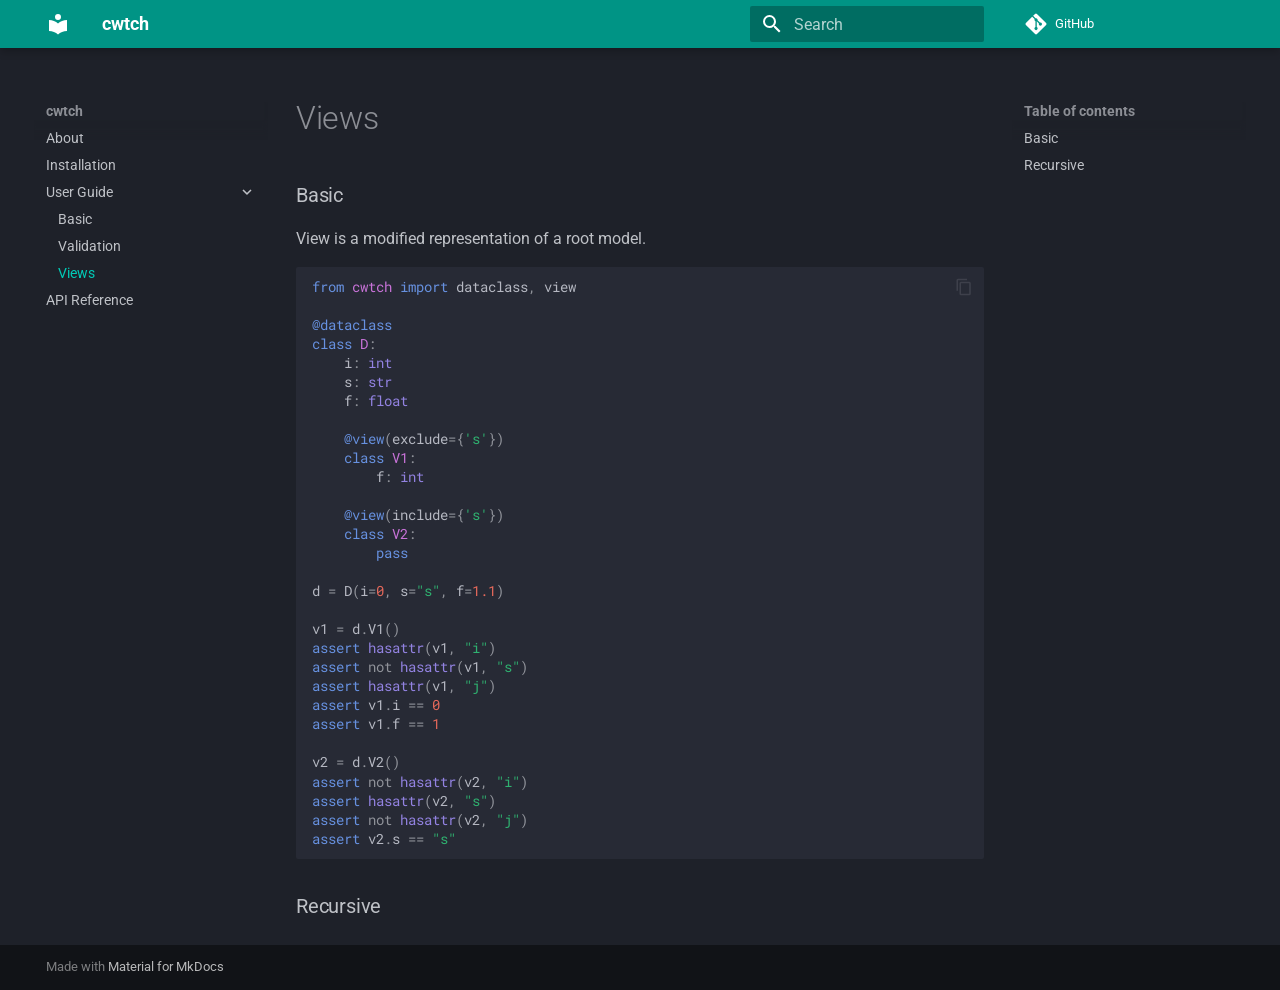
==== user_guide/views/index.html @ 1123ed61 "Deployed 00628e5 with MkDocs version: 1.5.3" ====
<!doctype html>
<html lang="en" class="no-js">
  <head>
    
      <meta charset="utf-8">
      <meta name="viewport" content="width=device-width,initial-scale=1">
      
      
      
      
        <link rel="prev" href="../validation/">
      
      
        <link rel="next" href="../../api_reference/">
      
      
      <link rel="icon" href="../../assets/images/favicon.png">
      <meta name="generator" content="mkdocs-1.5.3, mkdocs-material-9.5.3">
    
    
      
        <title>Views - cwtch</title>
      
    
    
      <link rel="stylesheet" href="../../assets/stylesheets/main.50c56a3b.min.css">
      
        
        <link rel="stylesheet" href="../../assets/stylesheets/palette.06af60db.min.css">
      
      


    
    
      
    
    
      
        
        
        <link rel="preconnect" href="https://fonts.gstatic.com" crossorigin>
        <link rel="stylesheet" href="https://fonts.googleapis.com/css?family=Roboto:300,300i,400,400i,700,700i%7CRoboto+Mono:400,400i,700,700i&display=fallback">
        <style>:root{--md-text-font:"Roboto";--md-code-font:"Roboto Mono"}</style>
      
    
    
      <link rel="stylesheet" href="../../assets/_mkdocstrings.css">
    
    <script>__md_scope=new URL("../..",location),__md_hash=e=>[...e].reduce((e,_)=>(e<<5)-e+_.charCodeAt(0),0),__md_get=(e,_=localStorage,t=__md_scope)=>JSON.parse(_.getItem(t.pathname+"."+e)),__md_set=(e,_,t=localStorage,a=__md_scope)=>{try{t.setItem(a.pathname+"."+e,JSON.stringify(_))}catch(e){}}</script>
    
      

    
    
    
  </head>
  
  
    
    
    
    
    
    <body dir="ltr" data-md-color-scheme="slate" data-md-color-primary="teal" data-md-color-accent="light-blue">
  
    
    <input class="md-toggle" data-md-toggle="drawer" type="checkbox" id="__drawer" autocomplete="off">
    <input class="md-toggle" data-md-toggle="search" type="checkbox" id="__search" autocomplete="off">
    <label class="md-overlay" for="__drawer"></label>
    <div data-md-component="skip">
      
        
        <a href="#basic" class="md-skip">
          Skip to content
        </a>
      
    </div>
    <div data-md-component="announce">
      
    </div>
    
    
      

  

<header class="md-header md-header--shadow" data-md-component="header">
  <nav class="md-header__inner md-grid" aria-label="Header">
    <a href="../.." title="cwtch" class="md-header__button md-logo" aria-label="cwtch" data-md-component="logo">
      
  
  <svg xmlns="http://www.w3.org/2000/svg" viewBox="0 0 24 24"><path d="M12 8a3 3 0 0 0 3-3 3 3 0 0 0-3-3 3 3 0 0 0-3 3 3 3 0 0 0 3 3m0 3.54C9.64 9.35 6.5 8 3 8v11c3.5 0 6.64 1.35 9 3.54 2.36-2.19 5.5-3.54 9-3.54V8c-3.5 0-6.64 1.35-9 3.54Z"/></svg>

    </a>
    <label class="md-header__button md-icon" for="__drawer">
      
      <svg xmlns="http://www.w3.org/2000/svg" viewBox="0 0 24 24"><path d="M3 6h18v2H3V6m0 5h18v2H3v-2m0 5h18v2H3v-2Z"/></svg>
    </label>
    <div class="md-header__title" data-md-component="header-title">
      <div class="md-header__ellipsis">
        <div class="md-header__topic">
          <span class="md-ellipsis">
            cwtch
          </span>
        </div>
        <div class="md-header__topic" data-md-component="header-topic">
          <span class="md-ellipsis">
            
              Views
            
          </span>
        </div>
      </div>
    </div>
    
      
    
    
    
    
      <label class="md-header__button md-icon" for="__search">
        
        <svg xmlns="http://www.w3.org/2000/svg" viewBox="0 0 24 24"><path d="M9.5 3A6.5 6.5 0 0 1 16 9.5c0 1.61-.59 3.09-1.56 4.23l.27.27h.79l5 5-1.5 1.5-5-5v-.79l-.27-.27A6.516 6.516 0 0 1 9.5 16 6.5 6.5 0 0 1 3 9.5 6.5 6.5 0 0 1 9.5 3m0 2C7 5 5 7 5 9.5S7 14 9.5 14 14 12 14 9.5 12 5 9.5 5Z"/></svg>
      </label>
      <div class="md-search" data-md-component="search" role="dialog">
  <label class="md-search__overlay" for="__search"></label>
  <div class="md-search__inner" role="search">
    <form class="md-search__form" name="search">
      <input type="text" class="md-search__input" name="query" aria-label="Search" placeholder="Search" autocapitalize="off" autocorrect="off" autocomplete="off" spellcheck="false" data-md-component="search-query" required>
      <label class="md-search__icon md-icon" for="__search">
        
        <svg xmlns="http://www.w3.org/2000/svg" viewBox="0 0 24 24"><path d="M9.5 3A6.5 6.5 0 0 1 16 9.5c0 1.61-.59 3.09-1.56 4.23l.27.27h.79l5 5-1.5 1.5-5-5v-.79l-.27-.27A6.516 6.516 0 0 1 9.5 16 6.5 6.5 0 0 1 3 9.5 6.5 6.5 0 0 1 9.5 3m0 2C7 5 5 7 5 9.5S7 14 9.5 14 14 12 14 9.5 12 5 9.5 5Z"/></svg>
        
        <svg xmlns="http://www.w3.org/2000/svg" viewBox="0 0 24 24"><path d="M20 11v2H8l5.5 5.5-1.42 1.42L4.16 12l7.92-7.92L13.5 5.5 8 11h12Z"/></svg>
      </label>
      <nav class="md-search__options" aria-label="Search">
        
        <button type="reset" class="md-search__icon md-icon" title="Clear" aria-label="Clear" tabindex="-1">
          
          <svg xmlns="http://www.w3.org/2000/svg" viewBox="0 0 24 24"><path d="M19 6.41 17.59 5 12 10.59 6.41 5 5 6.41 10.59 12 5 17.59 6.41 19 12 13.41 17.59 19 19 17.59 13.41 12 19 6.41Z"/></svg>
        </button>
      </nav>
      
    </form>
    <div class="md-search__output">
      <div class="md-search__scrollwrap" data-md-scrollfix>
        <div class="md-search-result" data-md-component="search-result">
          <div class="md-search-result__meta">
            Initializing search
          </div>
          <ol class="md-search-result__list" role="presentation"></ol>
        </div>
      </div>
    </div>
  </div>
</div>
    
    
      <div class="md-header__source">
        <a href="https://github.com/levsh/cwtch" title="Go to repository" class="md-source" data-md-component="source">
  <div class="md-source__icon md-icon">
    
    <svg xmlns="http://www.w3.org/2000/svg" viewBox="0 0 448 512"><!--! Font Awesome Free 6.5.1 by @fontawesome - https://fontawesome.com License - https://fontawesome.com/license/free (Icons: CC BY 4.0, Fonts: SIL OFL 1.1, Code: MIT License) Copyright 2023 Fonticons, Inc.--><path d="M439.55 236.05 244 40.45a28.87 28.87 0 0 0-40.81 0l-40.66 40.63 51.52 51.52c27.06-9.14 52.68 16.77 43.39 43.68l49.66 49.66c34.23-11.8 61.18 31 35.47 56.69-26.49 26.49-70.21-2.87-56-37.34L240.22 199v121.85c25.3 12.54 22.26 41.85 9.08 55a34.34 34.34 0 0 1-48.55 0c-17.57-17.6-11.07-46.91 11.25-56v-123c-20.8-8.51-24.6-30.74-18.64-45L142.57 101 8.45 235.14a28.86 28.86 0 0 0 0 40.81l195.61 195.6a28.86 28.86 0 0 0 40.8 0l194.69-194.69a28.86 28.86 0 0 0 0-40.81z"/></svg>
  </div>
  <div class="md-source__repository">
    GitHub
  </div>
</a>
      </div>
    
  </nav>
  
</header>
    
    <div class="md-container" data-md-component="container">
      
      
        
          
        
      
      <main class="md-main" data-md-component="main">
        <div class="md-main__inner md-grid">
          
            
              
              <div class="md-sidebar md-sidebar--primary" data-md-component="sidebar" data-md-type="navigation" >
                <div class="md-sidebar__scrollwrap">
                  <div class="md-sidebar__inner">
                    



<nav class="md-nav md-nav--primary" aria-label="Navigation" data-md-level="0">
  <label class="md-nav__title" for="__drawer">
    <a href="../.." title="cwtch" class="md-nav__button md-logo" aria-label="cwtch" data-md-component="logo">
      
  
  <svg xmlns="http://www.w3.org/2000/svg" viewBox="0 0 24 24"><path d="M12 8a3 3 0 0 0 3-3 3 3 0 0 0-3-3 3 3 0 0 0-3 3 3 3 0 0 0 3 3m0 3.54C9.64 9.35 6.5 8 3 8v11c3.5 0 6.64 1.35 9 3.54 2.36-2.19 5.5-3.54 9-3.54V8c-3.5 0-6.64 1.35-9 3.54Z"/></svg>

    </a>
    cwtch
  </label>
  
    <div class="md-nav__source">
      <a href="https://github.com/levsh/cwtch" title="Go to repository" class="md-source" data-md-component="source">
  <div class="md-source__icon md-icon">
    
    <svg xmlns="http://www.w3.org/2000/svg" viewBox="0 0 448 512"><!--! Font Awesome Free 6.5.1 by @fontawesome - https://fontawesome.com License - https://fontawesome.com/license/free (Icons: CC BY 4.0, Fonts: SIL OFL 1.1, Code: MIT License) Copyright 2023 Fonticons, Inc.--><path d="M439.55 236.05 244 40.45a28.87 28.87 0 0 0-40.81 0l-40.66 40.63 51.52 51.52c27.06-9.14 52.68 16.77 43.39 43.68l49.66 49.66c34.23-11.8 61.18 31 35.47 56.69-26.49 26.49-70.21-2.87-56-37.34L240.22 199v121.85c25.3 12.54 22.26 41.85 9.08 55a34.34 34.34 0 0 1-48.55 0c-17.57-17.6-11.07-46.91 11.25-56v-123c-20.8-8.51-24.6-30.74-18.64-45L142.57 101 8.45 235.14a28.86 28.86 0 0 0 0 40.81l195.61 195.6a28.86 28.86 0 0 0 40.8 0l194.69-194.69a28.86 28.86 0 0 0 0-40.81z"/></svg>
  </div>
  <div class="md-source__repository">
    GitHub
  </div>
</a>
    </div>
  
  <ul class="md-nav__list" data-md-scrollfix>
    
      
      
  
  
  
  
    <li class="md-nav__item">
      <a href="../.." class="md-nav__link">
        
  
  <span class="md-ellipsis">
    About
  </span>
  

      </a>
    </li>
  

    
      
      
  
  
  
  
    <li class="md-nav__item">
      <a href="../../installation/" class="md-nav__link">
        
  
  <span class="md-ellipsis">
    Installation
  </span>
  

      </a>
    </li>
  

    
      
      
  
  
    
  
  
  
    
    
    
    
    
    <li class="md-nav__item md-nav__item--active md-nav__item--nested">
      
        
        
        
        <input class="md-nav__toggle md-toggle " type="checkbox" id="__nav_3" checked>
        
          
          <label class="md-nav__link" for="__nav_3" id="__nav_3_label" tabindex="0">
            
  
  <span class="md-ellipsis">
    User Guide
  </span>
  

            <span class="md-nav__icon md-icon"></span>
          </label>
        
        <nav class="md-nav" data-md-level="1" aria-labelledby="__nav_3_label" aria-expanded="true">
          <label class="md-nav__title" for="__nav_3">
            <span class="md-nav__icon md-icon"></span>
            User Guide
          </label>
          <ul class="md-nav__list" data-md-scrollfix>
            
              
                
  
  
  
  
    <li class="md-nav__item">
      <a href="../basic/" class="md-nav__link">
        
  
  <span class="md-ellipsis">
    Basic
  </span>
  

      </a>
    </li>
  

              
            
              
                
  
  
  
  
    <li class="md-nav__item">
      <a href="../validation/" class="md-nav__link">
        
  
  <span class="md-ellipsis">
    Validation
  </span>
  

      </a>
    </li>
  

              
            
              
                
  
  
    
  
  
  
    <li class="md-nav__item md-nav__item--active">
      
      <input class="md-nav__toggle md-toggle" type="checkbox" id="__toc">
      
      
      
        <label class="md-nav__link md-nav__link--active" for="__toc">
          
  
  <span class="md-ellipsis">
    Views
  </span>
  

          <span class="md-nav__icon md-icon"></span>
        </label>
      
      <a href="./" class="md-nav__link md-nav__link--active">
        
  
  <span class="md-ellipsis">
    Views
  </span>
  

      </a>
      
        

<nav class="md-nav md-nav--secondary" aria-label="Table of contents">
  
  
  
  
    <label class="md-nav__title" for="__toc">
      <span class="md-nav__icon md-icon"></span>
      Table of contents
    </label>
    <ul class="md-nav__list" data-md-component="toc" data-md-scrollfix>
      
        <li class="md-nav__item">
  <a href="#basic" class="md-nav__link">
    <span class="md-ellipsis">
      Basic
    </span>
  </a>
  
</li>
      
        <li class="md-nav__item">
  <a href="#recursive" class="md-nav__link">
    <span class="md-ellipsis">
      Recursive
    </span>
  </a>
  
</li>
      
    </ul>
  
</nav>
      
    </li>
  

              
            
          </ul>
        </nav>
      
    </li>
  

    
      
      
  
  
  
  
    <li class="md-nav__item">
      <a href="../../api_reference/" class="md-nav__link">
        
  
  <span class="md-ellipsis">
    API Reference
  </span>
  

      </a>
    </li>
  

    
  </ul>
</nav>
                  </div>
                </div>
              </div>
            
            
              
              <div class="md-sidebar md-sidebar--secondary" data-md-component="sidebar" data-md-type="toc" >
                <div class="md-sidebar__scrollwrap">
                  <div class="md-sidebar__inner">
                    

<nav class="md-nav md-nav--secondary" aria-label="Table of contents">
  
  
  
  
    <label class="md-nav__title" for="__toc">
      <span class="md-nav__icon md-icon"></span>
      Table of contents
    </label>
    <ul class="md-nav__list" data-md-component="toc" data-md-scrollfix>
      
        <li class="md-nav__item">
  <a href="#basic" class="md-nav__link">
    <span class="md-ellipsis">
      Basic
    </span>
  </a>
  
</li>
      
        <li class="md-nav__item">
  <a href="#recursive" class="md-nav__link">
    <span class="md-ellipsis">
      Recursive
    </span>
  </a>
  
</li>
      
    </ul>
  
</nav>
                  </div>
                </div>
              </div>
            
          
          
            <div class="md-content" data-md-component="content">
              <article class="md-content__inner md-typeset">
                
                  

  
  


  <h1>Views</h1>

<h3 id="basic">Basic</h3>
<p>View is a modified representation of a root model. </p>
<div class="highlight"><pre><span></span><code><a id="__codelineno-0-1" name="__codelineno-0-1" href="#__codelineno-0-1"></a><span class="kn">from</span> <span class="nn">cwtch</span> <span class="kn">import</span> <span class="n">dataclass</span><span class="p">,</span> <span class="n">view</span>
<a id="__codelineno-0-2" name="__codelineno-0-2" href="#__codelineno-0-2"></a>
<a id="__codelineno-0-3" name="__codelineno-0-3" href="#__codelineno-0-3"></a><span class="nd">@dataclass</span>
<a id="__codelineno-0-4" name="__codelineno-0-4" href="#__codelineno-0-4"></a><span class="k">class</span> <span class="nc">D</span><span class="p">:</span>
<a id="__codelineno-0-5" name="__codelineno-0-5" href="#__codelineno-0-5"></a>    <span class="n">i</span><span class="p">:</span> <span class="nb">int</span>
<a id="__codelineno-0-6" name="__codelineno-0-6" href="#__codelineno-0-6"></a>    <span class="n">s</span><span class="p">:</span> <span class="nb">str</span>
<a id="__codelineno-0-7" name="__codelineno-0-7" href="#__codelineno-0-7"></a>    <span class="n">f</span><span class="p">:</span> <span class="nb">float</span>
<a id="__codelineno-0-8" name="__codelineno-0-8" href="#__codelineno-0-8"></a>
<a id="__codelineno-0-9" name="__codelineno-0-9" href="#__codelineno-0-9"></a>    <span class="nd">@view</span><span class="p">(</span><span class="n">exclude</span><span class="o">=</span><span class="p">{</span><span class="s1">&#39;s&#39;</span><span class="p">})</span>
<a id="__codelineno-0-10" name="__codelineno-0-10" href="#__codelineno-0-10"></a>    <span class="k">class</span> <span class="nc">V1</span><span class="p">:</span>
<a id="__codelineno-0-11" name="__codelineno-0-11" href="#__codelineno-0-11"></a>        <span class="n">f</span><span class="p">:</span> <span class="nb">int</span>
<a id="__codelineno-0-12" name="__codelineno-0-12" href="#__codelineno-0-12"></a>
<a id="__codelineno-0-13" name="__codelineno-0-13" href="#__codelineno-0-13"></a>    <span class="nd">@view</span><span class="p">(</span><span class="n">include</span><span class="o">=</span><span class="p">{</span><span class="s1">&#39;s&#39;</span><span class="p">})</span>
<a id="__codelineno-0-14" name="__codelineno-0-14" href="#__codelineno-0-14"></a>    <span class="k">class</span> <span class="nc">V2</span><span class="p">:</span>
<a id="__codelineno-0-15" name="__codelineno-0-15" href="#__codelineno-0-15"></a>        <span class="k">pass</span>
<a id="__codelineno-0-16" name="__codelineno-0-16" href="#__codelineno-0-16"></a>
<a id="__codelineno-0-17" name="__codelineno-0-17" href="#__codelineno-0-17"></a><span class="n">d</span> <span class="o">=</span> <span class="n">D</span><span class="p">(</span><span class="n">i</span><span class="o">=</span><span class="mi">0</span><span class="p">,</span> <span class="n">s</span><span class="o">=</span><span class="s2">&quot;s&quot;</span><span class="p">,</span> <span class="n">f</span><span class="o">=</span><span class="mf">1.1</span><span class="p">)</span>
<a id="__codelineno-0-18" name="__codelineno-0-18" href="#__codelineno-0-18"></a>
<a id="__codelineno-0-19" name="__codelineno-0-19" href="#__codelineno-0-19"></a><span class="n">v1</span> <span class="o">=</span> <span class="n">d</span><span class="o">.</span><span class="n">V1</span><span class="p">()</span>
<a id="__codelineno-0-20" name="__codelineno-0-20" href="#__codelineno-0-20"></a><span class="k">assert</span> <span class="nb">hasattr</span><span class="p">(</span><span class="n">v1</span><span class="p">,</span> <span class="s2">&quot;i&quot;</span><span class="p">)</span>
<a id="__codelineno-0-21" name="__codelineno-0-21" href="#__codelineno-0-21"></a><span class="k">assert</span> <span class="ow">not</span> <span class="nb">hasattr</span><span class="p">(</span><span class="n">v1</span><span class="p">,</span> <span class="s2">&quot;s&quot;</span><span class="p">)</span>
<a id="__codelineno-0-22" name="__codelineno-0-22" href="#__codelineno-0-22"></a><span class="k">assert</span> <span class="nb">hasattr</span><span class="p">(</span><span class="n">v1</span><span class="p">,</span> <span class="s2">&quot;j&quot;</span><span class="p">)</span>
<a id="__codelineno-0-23" name="__codelineno-0-23" href="#__codelineno-0-23"></a><span class="k">assert</span> <span class="n">v1</span><span class="o">.</span><span class="n">i</span> <span class="o">==</span> <span class="mi">0</span>
<a id="__codelineno-0-24" name="__codelineno-0-24" href="#__codelineno-0-24"></a><span class="k">assert</span> <span class="n">v1</span><span class="o">.</span><span class="n">f</span> <span class="o">==</span> <span class="mi">1</span>
<a id="__codelineno-0-25" name="__codelineno-0-25" href="#__codelineno-0-25"></a>
<a id="__codelineno-0-26" name="__codelineno-0-26" href="#__codelineno-0-26"></a><span class="n">v2</span> <span class="o">=</span> <span class="n">d</span><span class="o">.</span><span class="n">V2</span><span class="p">()</span>
<a id="__codelineno-0-27" name="__codelineno-0-27" href="#__codelineno-0-27"></a><span class="k">assert</span> <span class="ow">not</span> <span class="nb">hasattr</span><span class="p">(</span><span class="n">v2</span><span class="p">,</span> <span class="s2">&quot;i&quot;</span><span class="p">)</span>
<a id="__codelineno-0-28" name="__codelineno-0-28" href="#__codelineno-0-28"></a><span class="k">assert</span> <span class="nb">hasattr</span><span class="p">(</span><span class="n">v2</span><span class="p">,</span> <span class="s2">&quot;s&quot;</span><span class="p">)</span>
<a id="__codelineno-0-29" name="__codelineno-0-29" href="#__codelineno-0-29"></a><span class="k">assert</span> <span class="ow">not</span> <span class="nb">hasattr</span><span class="p">(</span><span class="n">v2</span><span class="p">,</span> <span class="s2">&quot;j&quot;</span><span class="p">)</span>
<a id="__codelineno-0-30" name="__codelineno-0-30" href="#__codelineno-0-30"></a><span class="k">assert</span> <span class="n">v2</span><span class="o">.</span><span class="n">s</span> <span class="o">==</span> <span class="s2">&quot;s&quot;</span>
</code></pre></div>
<h3 id="recursive">Recursive</h3>












                
              </article>
            </div>
          
          
<script>var target=document.getElementById(location.hash.slice(1));target&&target.name&&(target.checked=target.name.startsWith("__tabbed_"))</script>
        </div>
        
      </main>
      
        <footer class="md-footer">
  
  <div class="md-footer-meta md-typeset">
    <div class="md-footer-meta__inner md-grid">
      <div class="md-copyright">
  
  
    Made with
    <a href="https://squidfunk.github.io/mkdocs-material/" target="_blank" rel="noopener">
      Material for MkDocs
    </a>
  
</div>
      
    </div>
  </div>
</footer>
      
    </div>
    <div class="md-dialog" data-md-component="dialog">
      <div class="md-dialog__inner md-typeset"></div>
    </div>
    
    
    <script id="__config" type="application/json">{"base": "../..", "features": ["content.code.copy"], "search": "../../assets/javascripts/workers/search.f886a092.min.js", "translations": {"clipboard.copied": "Copied to clipboard", "clipboard.copy": "Copy to clipboard", "search.result.more.one": "1 more on this page", "search.result.more.other": "# more on this page", "search.result.none": "No matching documents", "search.result.one": "1 matching document", "search.result.other": "# matching documents", "search.result.placeholder": "Type to start searching", "search.result.term.missing": "Missing", "select.version": "Select version"}}</script>
    
    
      <script src="../../assets/javascripts/bundle.d7c377c4.min.js"></script>
      
    
  </body>
</html>
---- assets/stylesheets/main.50c56a3b.min.css ----
@charset "UTF-8";html{-webkit-text-size-adjust:none;-moz-text-size-adjust:none;text-size-adjust:none;box-sizing:border-box}*,:after,:before{box-sizing:inherit}@media (prefers-reduced-motion){*,:after,:before{transition:none!important}}body{margin:0}a,button,input,label{-webkit-tap-highlight-color:transparent}a{color:inherit;text-decoration:none}hr{border:0;box-sizing:initial;display:block;height:.05rem;overflow:visible;padding:0}small{font-size:80%}sub,sup{line-height:1em}img{border-style:none}table{border-collapse:initial;border-spacing:0}td,th{font-weight:400;vertical-align:top}button{background:#0000;border:0;font-family:inherit;font-size:inherit;margin:0;padding:0}input{border:0;outline:none}:root{--md-primary-fg-color:#4051b5;--md-primary-fg-color--light:#5d6cc0;--md-primary-fg-color--dark:#303fa1;--md-primary-bg-color:#fff;--md-primary-bg-color--light:#ffffffb3;--md-accent-fg-color:#526cfe;--md-accent-fg-color--transparent:#526cfe1a;--md-accent-bg-color:#fff;--md-accent-bg-color--light:#ffffffb3}[data-md-color-scheme=default]{color-scheme:light}[data-md-color-scheme=default] img[src$="#gh-dark-mode-only"],[data-md-color-scheme=default] img[src$="#only-dark"]{display:none}:root,[data-md-color-scheme=default]{--md-hue:225deg;--md-default-fg-color:#000000de;--md-default-fg-color--light:#0000008a;--md-default-fg-color--lighter:#00000052;--md-default-fg-color--lightest:#00000012;--md-default-bg-color:#fff;--md-default-bg-color--light:#ffffffb3;--md-default-bg-color--lighter:#ffffff4d;--md-default-bg-color--lightest:#ffffff1f;--md-code-fg-color:#36464e;--md-code-bg-color:#f5f5f5;--md-code-hl-color:#4287ff;--md-code-hl-color--light:#4287ff1a;--md-code-hl-number-color:#d52a2a;--md-code-hl-special-color:#db1457;--md-code-hl-function-color:#a846b9;--md-code-hl-constant-color:#6e59d9;--md-code-hl-keyword-color:#3f6ec6;--md-code-hl-string-color:#1c7d4d;--md-code-hl-name-color:var(--md-code-fg-color);--md-code-hl-operator-color:var(--md-default-fg-color--light);--md-code-hl-punctuation-color:var(--md-default-fg-color--light);--md-code-hl-comment-color:var(--md-default-fg-color--light);--md-code-hl-generic-color:var(--md-default-fg-color--light);--md-code-hl-variable-color:var(--md-default-fg-color--light);--md-typeset-color:var(--md-default-fg-color);--md-typeset-a-color:var(--md-primary-fg-color);--md-typeset-del-color:#f5503d26;--md-typeset-ins-color:#0bd57026;--md-typeset-kbd-color:#fafafa;--md-typeset-kbd-accent-color:#fff;--md-typeset-kbd-border-color:#b8b8b8;--md-typeset-mark-color:#ffff0080;--md-typeset-table-color:#0000001f;--md-typeset-table-color--light:rgba(0,0,0,.035);--md-admonition-fg-color:var(--md-default-fg-color);--md-admonition-bg-color:var(--md-default-bg-color);--md-warning-fg-color:#000000de;--md-warning-bg-color:#ff9;--md-footer-fg-color:#fff;--md-footer-fg-color--light:#ffffffb3;--md-footer-fg-color--lighter:#ffffff73;--md-footer-bg-color:#000000de;--md-footer-bg-color--dark:#00000052;--md-shadow-z1:0 0.2rem 0.5rem #0000000d,0 0 0.05rem #0000001a;--md-shadow-z2:0 0.2rem 0.5rem #0000001a,0 0 0.05rem #00000040;--md-shadow-z3:0 0.2rem 0.5rem #0003,0 0 0.05rem #00000059}.md-icon svg{fill:currentcolor;display:block;height:1.2rem;width:1.2rem}body{-webkit-font-smoothing:antialiased;-moz-osx-font-smoothing:grayscale;--md-text-font-family:var(--md-text-font,_),-apple-system,BlinkMacSystemFont,Helvetica,Arial,sans-serif;--md-code-font-family:var(--md-code-font,_),SFMono-Regular,Consolas,Menlo,monospace}aside,body,input{font-feature-settings:"kern","liga";color:var(--md-typeset-color);font-family:var(--md-text-font-family)}code,kbd,pre{font-feature-settings:"kern";font-family:var(--md-code-font-family)}:root{--md-typeset-table-sort-icon:url('data:image/svg+xml;charset=utf-8,<svg xmlns="http://www.w3.org/2000/svg" viewBox="0 0 24 24"><path d="m18 21-4-4h3V7h-3l4-4 4 4h-3v10h3M2 19v-2h10v2M2 13v-2h7v2M2 7V5h4v2H2Z"/></svg>');--md-typeset-table-sort-icon--asc:url('data:image/svg+xml;charset=utf-8,<svg xmlns="http://www.w3.org/2000/svg" viewBox="0 0 24 24"><path d="M19 17h3l-4 4-4-4h3V3h2M2 17h10v2H2M6 5v2H2V5m0 6h7v2H2v-2Z"/></svg>');--md-typeset-table-sort-icon--desc:url('data:image/svg+xml;charset=utf-8,<svg xmlns="http://www.w3.org/2000/svg" viewBox="0 0 24 24"><path d="M19 7h3l-4-4-4 4h3v14h2M2 17h10v2H2M6 5v2H2V5m0 6h7v2H2v-2Z"/></svg>')}.md-typeset{-webkit-print-color-adjust:exact;color-adjust:exact;font-size:.8rem;line-height:1.6}@media print{.md-typeset{font-size:.68rem}}.md-typeset blockquote,.md-typeset dl,.md-typeset figure,.md-typeset ol,.md-typeset pre,.md-typeset ul{margin-bottom:1em;margin-top:1em}.md-typeset h1{color:var(--md-default-fg-color--light);font-size:2em;line-height:1.3;margin:0 0 1.25em}.md-typeset h1,.md-typeset h2{font-weight:300;letter-spacing:-.01em}.md-typeset h2{font-size:1.5625em;line-height:1.4;margin:1.6em 0 .64em}.md-typeset h3{font-size:1.25em;font-weight:400;letter-spacing:-.01em;line-height:1.5;margin:1.6em 0 .8em}.md-typeset h2+h3{margin-top:.8em}.md-typeset h4{font-weight:700;letter-spacing:-.01em;margin:1em 0}.md-typeset h5,.md-typeset h6{color:var(--md-default-fg-color--light);font-size:.8em;font-weight:700;letter-spacing:-.01em;margin:1.25em 0}.md-typeset h5{text-transform:uppercase}.md-typeset hr{border-bottom:.05rem solid var(--md-default-fg-color--lightest);display:flow-root;margin:1.5em 0}.md-typeset a{color:var(--md-typeset-a-color);word-break:break-word}.md-typeset a,.md-typeset a:before{transition:color 125ms}.md-typeset a:focus,.md-typeset a:hover{color:var(--md-accent-fg-color)}.md-typeset a:focus code,.md-typeset a:hover code{background-color:var(--md-accent-fg-color--transparent)}.md-typeset a code{color:currentcolor;transition:background-color 125ms}.md-typeset a.focus-visible{outline-color:var(--md-accent-fg-color);outline-offset:.2rem}.md-typeset code,.md-typeset kbd,.md-typeset pre{color:var(--md-code-fg-color);direction:ltr;font-variant-ligatures:none}@media print{.md-typeset code,.md-typeset kbd,.md-typeset pre{white-space:pre-wrap}}.md-typeset code{background-color:var(--md-code-bg-color);border-radius:.1rem;-webkit-box-decoration-break:clone;box-decoration-break:clone;font-size:.85em;padding:0 .2941176471em;word-break:break-word}.md-typeset code:not(.focus-visible){-webkit-tap-highlight-color:transparent;outline:none}.md-typeset pre{display:flow-root;line-height:1.4;position:relative}.md-typeset pre>code{-webkit-box-decoration-break:slice;box-decoration-break:slice;box-shadow:none;display:block;margin:0;outline-color:var(--md-accent-fg-color);overflow:auto;padding:.7720588235em 1.1764705882em;scrollbar-color:var(--md-default-fg-color--lighter) #0000;scrollbar-width:thin;touch-action:auto;word-break:normal}.md-typeset pre>code:hover{scrollbar-color:var(--md-accent-fg-color) #0000}.md-typeset pre>code::-webkit-scrollbar{height:.2rem;width:.2rem}.md-typeset pre>code::-webkit-scrollbar-thumb{background-color:var(--md-default-fg-color--lighter)}.md-typeset pre>code::-webkit-scrollbar-thumb:hover{background-color:var(--md-accent-fg-color)}.md-typeset kbd{background-color:var(--md-typeset-kbd-color);border-radius:.1rem;box-shadow:0 .1rem 0 .05rem var(--md-typeset-kbd-border-color),0 .1rem 0 var(--md-typeset-kbd-border-color),0 -.1rem .2rem var(--md-typeset-kbd-accent-color) inset;color:var(--md-default-fg-color);display:inline-block;font-size:.75em;padding:0 .6666666667em;vertical-align:text-top;word-break:break-word}.md-typeset mark{background-color:var(--md-typeset-mark-color);-webkit-box-decoration-break:clone;box-decoration-break:clone;color:inherit;word-break:break-word}.md-typeset abbr{border-bottom:.05rem dotted var(--md-default-fg-color--light);cursor:help;text-decoration:none}.md-typeset small{opacity:.75}[dir=ltr] .md-typeset sub,[dir=ltr] .md-typeset sup{margin-left:.078125em}[dir=rtl] .md-typeset sub,[dir=rtl] .md-typeset sup{margin-right:.078125em}[dir=ltr] .md-typeset blockquote{padding-left:.6rem}[dir=rtl] .md-typeset blockquote{padding-right:.6rem}[dir=ltr] .md-typeset blockquote{border-left:.2rem solid var(--md-default-fg-color--lighter)}[dir=rtl] .md-typeset blockquote{border-right:.2rem solid var(--md-default-fg-color--lighter)}.md-typeset blockquote{color:var(--md-default-fg-color--light);margin-left:0;margin-right:0}.md-typeset ul{list-style-type:disc}[dir=ltr] .md-typeset ol,[dir=ltr] .md-typeset ul{margin-left:.625em}[dir=rtl] .md-typeset ol,[dir=rtl] .md-typeset ul{margin-right:.625em}.md-typeset ol,.md-typeset ul{padding:0}.md-typeset ol:not([hidden]),.md-typeset ul:not([hidden]){display:flow-root}.md-typeset ol ol,.md-typeset ul ol{list-style-type:lower-alpha}.md-typeset ol ol ol,.md-typeset ul ol ol{list-style-type:lower-roman}[dir=ltr] .md-typeset ol li,[dir=ltr] .md-typeset ul li{margin-left:1.25em}[dir=rtl] .md-typeset ol li,[dir=rtl] .md-typeset ul li{margin-right:1.25em}.md-typeset ol li,.md-typeset ul li{margin-bottom:.5em}.md-typeset ol li blockquote,.md-typeset ol li p,.md-typeset ul li blockquote,.md-typeset ul li p{margin:.5em 0}.md-typeset ol li:last-child,.md-typeset ul li:last-child{margin-bottom:0}[dir=ltr] .md-typeset ol li ol,[dir=ltr] .md-typeset ol li ul,[dir=ltr] .md-typeset ul li ol,[dir=ltr] .md-typeset ul li ul{margin-left:.625em}[dir=rtl] .md-typeset ol li ol,[dir=rtl] .md-typeset ol li ul,[dir=rtl] .md-typeset ul li ol,[dir=rtl] .md-typeset ul li ul{margin-right:.625em}.md-typeset ol li ol,.md-typeset ol li ul,.md-typeset ul li ol,.md-typeset ul li ul{margin-bottom:.5em;margin-top:.5em}[dir=ltr] .md-typeset dd{margin-left:1.875em}[dir=rtl] .md-typeset dd{margin-right:1.875em}.md-typeset dd{margin-bottom:1.5em;margin-top:1em}.md-typeset img,.md-typeset svg,.md-typeset video{height:auto;max-width:100%}.md-typeset img[align=left]{margin:1em 1em 1em 0}.md-typeset img[align=right]{margin:1em 0 1em 1em}.md-typeset img[align]:only-child{margin-top:0}.md-typeset figure{display:flow-root;margin:1em auto;max-width:100%;text-align:center;width:-webkit-fit-content;width:-moz-fit-content;width:fit-content}.md-typeset figure img{display:block}.md-typeset figcaption{font-style:italic;margin:1em auto;max-width:24rem}.md-typeset iframe{max-width:100%}.md-typeset table:not([class]){background-color:var(--md-default-bg-color);border:.05rem solid var(--md-typeset-table-color);border-radius:.1rem;display:inline-block;font-size:.64rem;max-width:100%;overflow:auto;touch-action:auto}@media print{.md-typeset table:not([class]){display:table}}.md-typeset table:not([class])+*{margin-top:1.5em}.md-typeset table:not([class]) td>:first-child,.md-typeset table:not([class]) th>:first-child{margin-top:0}.md-typeset table:not([class]) td>:last-child,.md-typeset table:not([class]) th>:last-child{margin-bottom:0}.md-typeset table:not([class]) td:not([align]),.md-typeset table:not([class]) th:not([align]){text-align:left}[dir=rtl] .md-typeset table:not([class]) td:not([align]),[dir=rtl] .md-typeset table:not([class]) th:not([align]){text-align:right}.md-typeset table:not([class]) th{font-weight:700;min-width:5rem;padding:.9375em 1.25em;vertical-align:top}.md-typeset table:not([class]) td{border-top:.05rem solid var(--md-typeset-table-color);padding:.9375em 1.25em;vertical-align:top}.md-typeset table:not([class]) tbody tr{transition:background-color 125ms}.md-typeset table:not([class]) tbody tr:hover{background-color:var(--md-typeset-table-color--light);box-shadow:0 .05rem 0 var(--md-default-bg-color) inset}.md-typeset table:not([class]) a{word-break:normal}.md-typeset table th[role=columnheader]{cursor:pointer}[dir=ltr] .md-typeset table th[role=columnheader]:after{margin-left:.5em}[dir=rtl] .md-typeset table th[role=columnheader]:after{margin-right:.5em}.md-typeset table th[role=columnheader]:after{content:"";display:inline-block;height:1.2em;-webkit-mask-image:var(--md-typeset-table-sort-icon);mask-image:var(--md-typeset-table-sort-icon);-webkit-mask-repeat:no-repeat;mask-repeat:no-repeat;-webkit-mask-size:contain;mask-size:contain;transition:background-color 125ms;vertical-align:text-bottom;width:1.2em}.md-typeset table th[role=columnheader]:hover:after{background-color:var(--md-default-fg-color--lighter)}.md-typeset table th[role=columnheader][aria-sort=ascending]:after{background-color:var(--md-default-fg-color--light);-webkit-mask-image:var(--md-typeset-table-sort-icon--asc);mask-image:var(--md-typeset-table-sort-icon--asc)}.md-typeset table th[role=columnheader][aria-sort=descending]:after{background-color:var(--md-default-fg-color--light);-webkit-mask-image:var(--md-typeset-table-sort-icon--desc);mask-image:var(--md-typeset-table-sort-icon--desc)}.md-typeset__scrollwrap{margin:1em -.8rem;overflow-x:auto;touch-action:auto}.md-typeset__table{display:inline-block;margin-bottom:.5em;padding:0 .8rem}@media print{.md-typeset__table{display:block}}html .md-typeset__table table{display:table;margin:0;overflow:hidden;width:100%}@media screen and (max-width:44.984375em){.md-content__inner>pre{margin:1em -.8rem}.md-content__inner>pre code{border-radius:0}}.md-typeset .md-author{border-radius:100%;display:block;flex-shrink:0;height:1.6rem;overflow:hidden;position:relative;transition:color 125ms,transform 125ms;width:1.6rem}.md-typeset .md-author img{display:block}.md-typeset .md-author--more{background:var(--md-default-fg-color--lightest);color:var(--md-default-fg-color--lighter);font-size:.6rem;font-weight:700;line-height:1.6rem;text-align:center}.md-typeset .md-author--long{height:2.4rem;width:2.4rem}.md-typeset a.md-author{transform:scale(1)}.md-typeset a.md-author img{filter:grayscale(100%) opacity(75%);transition:filter 125ms}.md-typeset a.md-author:focus,.md-typeset a.md-author:hover{transform:scale(1.1);z-index:1}.md-typeset a.md-author:focus img,.md-typeset a.md-author:hover img{filter:grayscale(0)}.md-banner{background-color:var(--md-footer-bg-color);color:var(--md-footer-fg-color);overflow:auto}@media print{.md-banner{display:none}}.md-banner--warning{background-color:var(--md-warning-bg-color);color:var(--md-warning-fg-color)}.md-banner__inner{font-size:.7rem;margin:.6rem auto;padding:0 .8rem}[dir=ltr] .md-banner__button{float:right}[dir=rtl] .md-banner__button{float:left}.md-banner__button{color:inherit;cursor:pointer;transition:opacity .25s}.no-js .md-banner__button{display:none}.md-banner__button:hover{opacity:.7}html{font-size:125%;height:100%;overflow-x:hidden}@media screen and (min-width:100em){html{font-size:137.5%}}@media screen and (min-width:125em){html{font-size:150%}}body{background-color:var(--md-default-bg-color);display:flex;flex-direction:column;font-size:.5rem;min-height:100%;position:relative;width:100%}@media print{body{display:block}}@media screen and (max-width:59.984375em){body[data-md-scrolllock]{position:fixed}}.md-grid{margin-left:auto;margin-right:auto;max-width:61rem}.md-container{display:flex;flex-direction:column;flex-grow:1}@media print{.md-container{display:block}}.md-main{flex-grow:1}.md-main__inner{display:flex;height:100%;margin-top:1.5rem}.md-ellipsis{overflow:hidden;text-overflow:ellipsis}.md-toggle{display:none}.md-option{height:0;opacity:0;position:absolute;width:0}.md-option:checked+label:not([hidden]){display:block}.md-option.focus-visible+label{outline-color:var(--md-accent-fg-color);outline-style:auto}.md-skip{background-color:var(--md-default-fg-color);border-radius:.1rem;color:var(--md-default-bg-color);font-size:.64rem;margin:.5rem;opacity:0;outline-color:var(--md-accent-fg-color);padding:.3rem .5rem;position:fixed;transform:translateY(.4rem);z-index:-1}.md-skip:focus{opacity:1;transform:translateY(0);transition:transform .25s cubic-bezier(.4,0,.2,1),opacity 175ms 75ms;z-index:10}@page{margin:25mm}:root{--md-clipboard-icon:url('data:image/svg+xml;charset=utf-8,<svg xmlns="http://www.w3.org/2000/svg" viewBox="0 0 24 24"><path d="M19 21H8V7h11m0-2H8a2 2 0 0 0-2 2v14a2 2 0 0 0 2 2h11a2 2 0 0 0 2-2V7a2 2 0 0 0-2-2m-3-4H4a2 2 0 0 0-2 2v14h2V3h12V1Z"/></svg>')}.md-clipboard{border-radius:.1rem;color:var(--md-default-fg-color--lightest);cursor:pointer;height:1.5em;outline-color:var(--md-accent-fg-color);outline-offset:.1rem;position:absolute;right:.5em;top:.5em;transition:color .25s;width:1.5em;z-index:1}@media print{.md-clipboard{display:none}}.md-clipboard:not(.focus-visible){-webkit-tap-highlight-color:transparent;outline:none}:hover>.md-clipboard{color:var(--md-default-fg-color--light)}.md-clipboard:focus,.md-clipboard:hover{color:var(--md-accent-fg-color)}.md-clipboard:after{background-color:currentcolor;content:"";display:block;height:1.125em;margin:0 auto;-webkit-mask-image:var(--md-clipboard-icon);mask-image:var(--md-clipboard-icon);-webkit-mask-position:center;mask-position:center;-webkit-mask-repeat:no-repeat;mask-repeat:no-repeat;-webkit-mask-size:contain;mask-size:contain;width:1.125em}.md-clipboard--inline{cursor:pointer}.md-clipboard--inline code{transition:color .25s,background-color .25s}.md-clipboard--inline:focus code,.md-clipboard--inline:hover code{background-color:var(--md-accent-fg-color--transparent);color:var(--md-accent-fg-color)}@keyframes consent{0%{opacity:0;transform:translateY(100%)}to{opacity:1;transform:translateY(0)}}@keyframes overlay{0%{opacity:0}to{opacity:1}}.md-consent__overlay{animation:overlay .25s both;-webkit-backdrop-filter:blur(.1rem);backdrop-filter:blur(.1rem);background-color:#0000008a;height:100%;opacity:1;position:fixed;top:0;width:100%;z-index:5}.md-consent__inner{animation:consent .5s cubic-bezier(.1,.7,.1,1) both;background-color:var(--md-default-bg-color);border:0;border-radius:.1rem;bottom:0;box-shadow:0 0 .2rem #0000001a,0 .2rem .4rem #0003;max-height:100%;overflow:auto;padding:0;position:fixed;width:100%;z-index:5}.md-consent__form{padding:.8rem}.md-consent__settings{display:none;margin:1em 0}input:checked+.md-consent__settings{display:block}.md-consent__controls{margin-bottom:.8rem}.md-typeset .md-consent__controls .md-button{display:inline}@media screen and (max-width:44.984375em){.md-typeset .md-consent__controls .md-button{display:block;margin-top:.4rem;text-align:center;width:100%}}.md-consent label{cursor:pointer}.md-content{flex-grow:1;min-width:0}.md-content__inner{margin:0 .8rem 1.2rem;padding-top:.6rem}@media screen and (min-width:76.25em){[dir=ltr] .md-sidebar--primary:not([hidden])~.md-content>.md-content__inner{margin-left:1.2rem}[dir=ltr] .md-sidebar--secondary:not([hidden])~.md-content>.md-content__inner,[dir=rtl] .md-sidebar--primary:not([hidden])~.md-content>.md-content__inner{margin-right:1.2rem}[dir=rtl] .md-sidebar--secondary:not([hidden])~.md-content>.md-content__inner{margin-left:1.2rem}}.md-content__inner:before{content:"";display:block;height:.4rem}.md-content__inner>:last-child{margin-bottom:0}[dir=ltr] .md-content__button{float:right}[dir=rtl] .md-content__button{float:left}[dir=ltr] .md-content__button{margin-left:.4rem}[dir=rtl] .md-content__button{margin-right:.4rem}.md-content__button{margin:.4rem 0;padding:0}@media print{.md-content__button{display:none}}.md-typeset .md-content__button{color:var(--md-default-fg-color--lighter)}.md-content__button svg{display:inline;vertical-align:top}[dir=rtl] .md-content__button svg{transform:scaleX(-1)}[dir=ltr] .md-dialog{right:.8rem}[dir=rtl] .md-dialog{left:.8rem}.md-dialog{background-color:var(--md-default-fg-color);border-radius:.1rem;bottom:.8rem;box-shadow:var(--md-shadow-z3);min-width:11.1rem;opacity:0;padding:.4rem .6rem;pointer-events:none;position:fixed;transform:translateY(100%);transition:transform 0ms .4s,opacity .4s;z-index:4}@media print{.md-dialog{display:none}}.md-dialog--active{opacity:1;pointer-events:auto;transform:translateY(0);transition:transform .4s cubic-bezier(.075,.85,.175,1),opacity .4s}.md-dialog__inner{color:var(--md-default-bg-color);font-size:.7rem}.md-feedback{margin:2em 0 1em;text-align:center}.md-feedback fieldset{border:none;margin:0;padding:0}.md-feedback__title{font-weight:700;margin:1em auto}.md-feedback__inner{position:relative}.md-feedback__list{display:flex;flex-wrap:wrap;place-content:baseline center;position:relative}.md-feedback__list:hover .md-icon:not(:disabled){color:var(--md-default-fg-color--lighter)}:disabled .md-feedback__list{min-height:1.8rem}.md-feedback__icon{color:var(--md-default-fg-color--light);cursor:pointer;flex-shrink:0;margin:0 .1rem;transition:color 125ms}.md-feedback__icon:not(:disabled).md-icon:hover{color:var(--md-accent-fg-color)}.md-feedback__icon:disabled{color:var(--md-default-fg-color--lightest);pointer-events:none}.md-feedback__note{opacity:0;position:relative;transform:translateY(.4rem);transition:transform .4s cubic-bezier(.1,.7,.1,1),opacity .15s}.md-feedback__note>*{margin:0 auto;max-width:16rem}:disabled .md-feedback__note{opacity:1;transform:translateY(0)}.md-footer{background-color:var(--md-footer-bg-color);color:var(--md-footer-fg-color)}@media print{.md-footer{display:none}}.md-footer__inner{justify-content:space-between;overflow:auto;padding:.2rem}.md-footer__inner:not([hidden]){display:flex}.md-footer__link{align-items:end;display:flex;flex-grow:0.01;margin-bottom:.4rem;margin-top:1rem;max-width:100%;outline-color:var(--md-accent-fg-color);overflow:hidden;transition:opacity .25s}.md-footer__link:focus,.md-footer__link:hover{opacity:.7}[dir=rtl] .md-footer__link svg{transform:scaleX(-1)}@media screen and (max-width:44.984375em){.md-footer__link--prev{flex-shrink:0}.md-footer__link--prev .md-footer__title{display:none}}[dir=ltr] .md-footer__link--next{margin-left:auto}[dir=rtl] .md-footer__link--next{margin-right:auto}.md-footer__link--next{text-align:right}[dir=rtl] .md-footer__link--next{text-align:left}.md-footer__title{flex-grow:1;font-size:.9rem;margin-bottom:.7rem;max-width:calc(100% - 2.4rem);padding:0 1rem;white-space:nowrap}.md-footer__button{margin:.2rem;padding:.4rem}.md-footer__direction{font-size:.64rem;opacity:.7}.md-footer-meta{background-color:var(--md-footer-bg-color--dark)}.md-footer-meta__inner{display:flex;flex-wrap:wrap;justify-content:space-between;padding:.2rem}html .md-footer-meta.md-typeset a{color:var(--md-footer-fg-color--light)}html .md-footer-meta.md-typeset a:focus,html .md-footer-meta.md-typeset a:hover{color:var(--md-footer-fg-color)}.md-copyright{color:var(--md-footer-fg-color--lighter);font-size:.64rem;margin:auto .6rem;padding:.4rem 0;width:100%}@media screen and (min-width:45em){.md-copyright{width:auto}}.md-copyright__highlight{color:var(--md-footer-fg-color--light)}.md-social{display:inline-flex;gap:.2rem;margin:0 .4rem;padding:.2rem 0 .6rem}@media screen and (min-width:45em){.md-social{padding:.6rem 0}}.md-social__link{display:inline-block;height:1.6rem;text-align:center;width:1.6rem}.md-social__link:before{line-height:1.9}.md-social__link svg{fill:currentcolor;max-height:.8rem;vertical-align:-25%}.md-typeset .md-button{border:.1rem solid;border-radius:.1rem;color:var(--md-primary-fg-color);cursor:pointer;display:inline-block;font-weight:700;padding:.625em 2em;transition:color 125ms,background-color 125ms,border-color 125ms}.md-typeset .md-button--primary{background-color:var(--md-primary-fg-color);border-color:var(--md-primary-fg-color);color:var(--md-primary-bg-color)}.md-typeset .md-button:focus,.md-typeset .md-button:hover{background-color:var(--md-accent-fg-color);border-color:var(--md-accent-fg-color);color:var(--md-accent-bg-color)}[dir=ltr] .md-typeset .md-input{border-top-left-radius:.1rem}[dir=ltr] .md-typeset .md-input,[dir=rtl] .md-typeset .md-input{border-top-right-radius:.1rem}[dir=rtl] .md-typeset .md-input{border-top-left-radius:.1rem}.md-typeset .md-input{border-bottom:.1rem solid var(--md-default-fg-color--lighter);box-shadow:var(--md-shadow-z1);font-size:.8rem;height:1.8rem;padding:0 .6rem;transition:border .25s,box-shadow .25s}.md-typeset .md-input:focus,.md-typeset .md-input:hover{border-bottom-color:var(--md-accent-fg-color);box-shadow:var(--md-shadow-z2)}.md-typeset .md-input--stretch{width:100%}.md-header{background-color:var(--md-primary-fg-color);box-shadow:0 0 .2rem #0000,0 .2rem .4rem #0000;color:var(--md-primary-bg-color);display:block;left:0;position:sticky;right:0;top:0;z-index:4}@media print{.md-header{display:none}}.md-header[hidden]{transform:translateY(-100%);transition:transform .25s cubic-bezier(.8,0,.6,1),box-shadow .25s}.md-header--shadow{box-shadow:0 0 .2rem #0000001a,0 .2rem .4rem #0003;transition:transform .25s cubic-bezier(.1,.7,.1,1),box-shadow .25s}.md-header__inner{align-items:center;display:flex;padding:0 .2rem}.md-header__button{color:currentcolor;cursor:pointer;margin:.2rem;outline-color:var(--md-accent-fg-color);padding:.4rem;position:relative;transition:opacity .25s;vertical-align:middle;z-index:1}.md-header__button:hover{opacity:.7}.md-header__button:not([hidden]){display:inline-block}.md-header__button:not(.focus-visible){-webkit-tap-highlight-color:transparent;outline:none}.md-header__button.md-logo{margin:.2rem;padding:.4rem}@media screen and (max-width:76.234375em){.md-header__button.md-logo{display:none}}.md-header__button.md-logo img,.md-header__button.md-logo svg{fill:currentcolor;display:block;height:1.2rem;width:auto}@media screen and (min-width:60em){.md-header__button[for=__search]{display:none}}.no-js .md-header__button[for=__search]{display:none}[dir=rtl] .md-header__button[for=__search] svg{transform:scaleX(-1)}@media screen and (min-width:76.25em){.md-header__button[for=__drawer]{display:none}}.md-header__topic{display:flex;max-width:100%;position:absolute;transition:transform .4s cubic-bezier(.1,.7,.1,1),opacity .15s;white-space:nowrap}.md-header__topic+.md-header__topic{opacity:0;pointer-events:none;transform:translateX(1.25rem);transition:transform .4s cubic-bezier(1,.7,.1,.1),opacity .15s;z-index:-1}[dir=rtl] .md-header__topic+.md-header__topic{transform:translateX(-1.25rem)}.md-header__topic:first-child{font-weight:700}[dir=ltr] .md-header__title{margin-left:1rem;margin-right:.4rem}[dir=rtl] .md-header__title{margin-left:.4rem;margin-right:1rem}.md-header__title{flex-grow:1;font-size:.9rem;height:2.4rem;line-height:2.4rem}.md-header__title--active .md-header__topic{opacity:0;pointer-events:none;transform:translateX(-1.25rem);transition:transform .4s cubic-bezier(1,.7,.1,.1),opacity .15s;z-index:-1}[dir=rtl] .md-header__title--active .md-header__topic{transform:translateX(1.25rem)}.md-header__title--active .md-header__topic+.md-header__topic{opacity:1;pointer-events:auto;transform:translateX(0);transition:transform .4s cubic-bezier(.1,.7,.1,1),opacity .15s;z-index:0}.md-header__title>.md-header__ellipsis{height:100%;position:relative;width:100%}.md-header__option{display:flex;flex-shrink:0;max-width:100%;transition:max-width 0ms .25s,opacity .25s .25s;white-space:nowrap}[data-md-toggle=search]:checked~.md-header .md-header__option{max-width:0;opacity:0;transition:max-width 0ms,opacity 0ms}.md-header__option>input{bottom:0}.md-header__source{display:none}@media screen and (min-width:60em){[dir=ltr] .md-header__source{margin-left:1rem}[dir=rtl] .md-header__source{margin-right:1rem}.md-header__source{display:block;max-width:11.7rem;width:11.7rem}}@media screen and (min-width:76.25em){[dir=ltr] .md-header__source{margin-left:1.4rem}[dir=rtl] .md-header__source{margin-right:1.4rem}}.md-meta{color:var(--md-default-fg-color--light);font-size:.7rem;line-height:1.3}.md-meta__list{display:inline-flex;flex-wrap:wrap;list-style:none;margin:0;padding:0}.md-meta__item:not(:last-child):after{content:"·";margin-left:.2rem;margin-right:.2rem}.md-meta__link{color:var(--md-typeset-a-color)}.md-meta__link:focus,.md-meta__link:hover{color:var(--md-accent-fg-color)}.md-draft{background-color:#ff1744;border-radius:.125em;color:#fff;display:inline-block;font-weight:700;padding-left:.5714285714em;padding-right:.5714285714em}:root{--md-nav-icon--prev:url('data:image/svg+xml;charset=utf-8,<svg xmlns="http://www.w3.org/2000/svg" viewBox="0 0 24 24"><path d="M20 11v2H8l5.5 5.5-1.42 1.42L4.16 12l7.92-7.92L13.5 5.5 8 11h12Z"/></svg>');--md-nav-icon--next:url('data:image/svg+xml;charset=utf-8,<svg xmlns="http://www.w3.org/2000/svg" viewBox="0 0 24 24"><path d="M8.59 16.58 13.17 12 8.59 7.41 10 6l6 6-6 6-1.41-1.42Z"/></svg>');--md-toc-icon:url('data:image/svg+xml;charset=utf-8,<svg xmlns="http://www.w3.org/2000/svg" viewBox="0 0 24 24"><path d="M3 9h14V7H3v2m0 4h14v-2H3v2m0 4h14v-2H3v2m16 0h2v-2h-2v2m0-10v2h2V7h-2m0 6h2v-2h-2v2Z"/></svg>')}.md-nav{font-size:.7rem;line-height:1.3}.md-nav__title{color:var(--md-default-fg-color--light);display:block;font-weight:700;overflow:hidden;padding:0 .6rem;text-overflow:ellipsis}.md-nav__title .md-nav__button{display:none}.md-nav__title .md-nav__button img{height:100%;width:auto}.md-nav__title .md-nav__button.md-logo img,.md-nav__title .md-nav__button.md-logo svg{fill:currentcolor;display:block;height:2.4rem;max-width:100%;object-fit:contain;width:auto}.md-nav__list{list-style:none;margin:0;padding:0}.md-nav__link{align-items:flex-start;display:flex;gap:.4rem;margin-top:.625em;scroll-snap-align:start;transition:color 125ms}.md-nav__link--passed{color:var(--md-default-fg-color--light)}.md-nav__item .md-nav__link--active,.md-nav__item .md-nav__link--active code{color:var(--md-typeset-a-color)}.md-nav__link .md-ellipsis{position:relative}[dir=ltr] .md-nav__link .md-icon:last-child{margin-left:auto}[dir=rtl] .md-nav__link .md-icon:last-child{margin-right:auto}.md-nav__link svg{fill:currentcolor;flex-shrink:0;height:1.3em}.md-nav__link[for]:focus,.md-nav__link[for]:hover,.md-nav__link[href]:focus,.md-nav__link[href]:hover{color:var(--md-accent-fg-color);cursor:pointer}.md-nav__link.focus-visible{outline-color:var(--md-accent-fg-color);outline-offset:.2rem}.md-nav--primary .md-nav__link[for=__toc]{display:none}.md-nav--primary .md-nav__link[for=__toc] .md-icon:after{background-color:currentcolor;display:block;height:100%;-webkit-mask-image:var(--md-toc-icon);mask-image:var(--md-toc-icon);width:100%}.md-nav--primary .md-nav__link[for=__toc]~.md-nav{display:none}.md-nav__container>.md-nav__link{margin-top:0}.md-nav__container>.md-nav__link:first-child{flex-grow:1;min-width:0}.md-nav__icon{flex-shrink:0}.md-nav__source{display:none}@media screen and (max-width:76.234375em){.md-nav--primary,.md-nav--primary .md-nav{background-color:var(--md-default-bg-color);display:flex;flex-direction:column;height:100%;left:0;position:absolute;right:0;top:0;z-index:1}.md-nav--primary .md-nav__item,.md-nav--primary .md-nav__title{font-size:.8rem;line-height:1.5}.md-nav--primary .md-nav__title{background-color:var(--md-default-fg-color--lightest);color:var(--md-default-fg-color--light);cursor:pointer;height:5.6rem;line-height:2.4rem;padding:3rem .8rem .2rem;position:relative;white-space:nowrap}[dir=ltr] .md-nav--primary .md-nav__title .md-nav__icon{left:.4rem}[dir=rtl] .md-nav--primary .md-nav__title .md-nav__icon{right:.4rem}.md-nav--primary .md-nav__title .md-nav__icon{display:block;height:1.2rem;margin:.2rem;position:absolute;top:.4rem;width:1.2rem}.md-nav--primary .md-nav__title .md-nav__icon:after{background-color:currentcolor;content:"";display:block;height:100%;-webkit-mask-image:var(--md-nav-icon--prev);mask-image:var(--md-nav-icon--prev);-webkit-mask-position:center;mask-position:center;-webkit-mask-repeat:no-repeat;mask-repeat:no-repeat;-webkit-mask-size:contain;mask-size:contain;width:100%}.md-nav--primary .md-nav__title~.md-nav__list{background-color:var(--md-default-bg-color);box-shadow:0 .05rem 0 var(--md-default-fg-color--lightest) inset;overflow-y:auto;scroll-snap-type:y mandatory;touch-action:pan-y}.md-nav--primary .md-nav__title~.md-nav__list>:first-child{border-top:0}.md-nav--primary .md-nav__title[for=__drawer]{background-color:var(--md-primary-fg-color);color:var(--md-primary-bg-color);font-weight:700}.md-nav--primary .md-nav__title .md-logo{display:block;left:.2rem;margin:.2rem;padding:.4rem;position:absolute;right:.2rem;top:.2rem}.md-nav--primary .md-nav__list{flex:1}.md-nav--primary .md-nav__item{border-top:.05rem solid var(--md-default-fg-color--lightest)}.md-nav--primary .md-nav__item--active>.md-nav__link{color:var(--md-typeset-a-color)}.md-nav--primary .md-nav__item--active>.md-nav__link:focus,.md-nav--primary .md-nav__item--active>.md-nav__link:hover{color:var(--md-accent-fg-color)}.md-nav--primary .md-nav__link{margin-top:0;padding:.6rem .8rem}.md-nav--primary .md-nav__link svg{margin-top:.1em}.md-nav--primary .md-nav__link>.md-nav__link{padding:0}[dir=ltr] .md-nav--primary .md-nav__link .md-nav__icon{margin-right:-.2rem}[dir=rtl] .md-nav--primary .md-nav__link .md-nav__icon{margin-left:-.2rem}.md-nav--primary .md-nav__link .md-nav__icon{font-size:1.2rem;height:1.2rem;width:1.2rem}.md-nav--primary .md-nav__link .md-nav__icon:after{background-color:currentcolor;content:"";display:block;height:100%;-webkit-mask-image:var(--md-nav-icon--next);mask-image:var(--md-nav-icon--next);-webkit-mask-position:center;mask-position:center;-webkit-mask-repeat:no-repeat;mask-repeat:no-repeat;-webkit-mask-size:contain;mask-size:contain;width:100%}[dir=rtl] .md-nav--primary .md-nav__icon:after{transform:scale(-1)}.md-nav--primary .md-nav--secondary .md-nav{background-color:initial;position:static}[dir=ltr] .md-nav--primary .md-nav--secondary .md-nav .md-nav__link{padding-left:1.4rem}[dir=rtl] .md-nav--primary .md-nav--secondary .md-nav .md-nav__link{padding-right:1.4rem}[dir=ltr] .md-nav--primary .md-nav--secondary .md-nav .md-nav .md-nav__link{padding-left:2rem}[dir=rtl] .md-nav--primary .md-nav--secondary .md-nav .md-nav .md-nav__link{padding-right:2rem}[dir=ltr] .md-nav--primary .md-nav--secondary .md-nav .md-nav .md-nav .md-nav__link{padding-left:2.6rem}[dir=rtl] .md-nav--primary .md-nav--secondary .md-nav .md-nav .md-nav .md-nav__link{padding-right:2.6rem}[dir=ltr] .md-nav--primary .md-nav--secondary .md-nav .md-nav .md-nav .md-nav .md-nav__link{padding-left:3.2rem}[dir=rtl] .md-nav--primary .md-nav--secondary .md-nav .md-nav .md-nav .md-nav .md-nav__link{padding-right:3.2rem}.md-nav--secondary{background-color:initial}.md-nav__toggle~.md-nav{display:flex;opacity:0;transform:translateX(100%);transition:transform .25s cubic-bezier(.8,0,.6,1),opacity 125ms 50ms}[dir=rtl] .md-nav__toggle~.md-nav{transform:translateX(-100%)}.md-nav__toggle:checked~.md-nav{opacity:1;transform:translateX(0);transition:transform .25s cubic-bezier(.4,0,.2,1),opacity 125ms 125ms}.md-nav__toggle:checked~.md-nav>.md-nav__list{-webkit-backface-visibility:hidden;backface-visibility:hidden}}@media screen and (max-width:59.984375em){.md-nav--primary .md-nav__link[for=__toc]{display:flex}.md-nav--primary .md-nav__link[for=__toc] .md-icon:after{content:""}.md-nav--primary .md-nav__link[for=__toc]+.md-nav__link{display:none}.md-nav--primary .md-nav__link[for=__toc]~.md-nav{display:flex}.md-nav__source{background-color:var(--md-primary-fg-color--dark);color:var(--md-primary-bg-color);display:block;padding:0 .2rem}}@media screen and (min-width:60em) and (max-width:76.234375em){.md-nav--integrated .md-nav__link[for=__toc]{display:flex}.md-nav--integrated .md-nav__link[for=__toc] .md-icon:after{content:""}.md-nav--integrated .md-nav__link[for=__toc]+.md-nav__link{display:none}.md-nav--integrated .md-nav__link[for=__toc]~.md-nav{display:flex}}@media screen and (min-width:60em){.md-nav{margin-bottom:-.4rem}.md-nav--secondary .md-nav__title{background:var(--md-default-bg-color);box-shadow:0 0 .4rem .4rem var(--md-default-bg-color);position:sticky;top:0;z-index:1}.md-nav--secondary .md-nav__title[for=__toc]{scroll-snap-align:start}.md-nav--secondary .md-nav__title .md-nav__icon{display:none}[dir=ltr] .md-nav--secondary .md-nav__list{padding-left:.6rem}[dir=rtl] .md-nav--secondary .md-nav__list{padding-right:.6rem}.md-nav--secondary .md-nav__list{padding-bottom:.4rem}[dir=ltr] .md-nav--secondary .md-nav__item>.md-nav__link{margin-right:.4rem}[dir=rtl] .md-nav--secondary .md-nav__item>.md-nav__link{margin-left:.4rem}}@media screen and (min-width:76.25em){.md-nav{margin-bottom:-.4rem;transition:max-height .25s cubic-bezier(.86,0,.07,1)}.md-nav--primary .md-nav__title{background:var(--md-default-bg-color);box-shadow:0 0 .4rem .4rem var(--md-default-bg-color);position:sticky;top:0;z-index:1}.md-nav--primary .md-nav__title[for=__drawer]{scroll-snap-align:start}.md-nav--primary .md-nav__title .md-nav__icon{display:none}[dir=ltr] .md-nav--primary .md-nav__list{padding-left:.6rem}[dir=rtl] .md-nav--primary .md-nav__list{padding-right:.6rem}.md-nav--primary .md-nav__list{padding-bottom:.4rem}[dir=ltr] .md-nav--primary .md-nav__item>.md-nav__link{margin-right:.4rem}[dir=rtl] .md-nav--primary .md-nav__item>.md-nav__link{margin-left:.4rem}.md-nav__toggle~.md-nav{display:grid;grid-template-rows:0fr;opacity:0;transition:grid-template-rows .25s cubic-bezier(.86,0,.07,1),opacity .25s,visibility 0ms .25s;visibility:collapse}.md-nav__toggle~.md-nav>.md-nav__list{overflow:hidden}.md-nav__toggle.md-toggle--indeterminate~.md-nav,.md-nav__toggle:checked~.md-nav{grid-template-rows:1fr;opacity:1;transition:grid-template-rows .25s cubic-bezier(.86,0,.07,1),opacity .15s .1s,visibility 0ms;visibility:visible}.md-nav__toggle.md-toggle--indeterminate~.md-nav{transition:none}.md-nav__item--nested>.md-nav>.md-nav__title{display:none}.md-nav__item--section{display:block;margin:1.25em 0}.md-nav__item--section:last-child{margin-bottom:0}.md-nav__item--section>.md-nav__link{font-weight:700}.md-nav__item--section>.md-nav__link[for]{color:var(--md-default-fg-color--light)}.md-nav__item--section>.md-nav__link:not(.md-nav__container){pointer-events:none}.md-nav__item--section>.md-nav__link .md-icon,.md-nav__item--section>.md-nav__link>[for]{display:none}[dir=ltr] .md-nav__item--section>.md-nav{margin-left:-.6rem}[dir=rtl] .md-nav__item--section>.md-nav{margin-right:-.6rem}.md-nav__item--section>.md-nav{display:block;opacity:1;visibility:visible}.md-nav__item--section>.md-nav>.md-nav__list>.md-nav__item{padding:0}.md-nav__icon{border-radius:100%;height:.9rem;transition:background-color .25s;width:.9rem}.md-nav__icon:hover{background-color:var(--md-accent-fg-color--transparent)}.md-nav__icon:after{background-color:currentcolor;border-radius:100%;content:"";display:inline-block;height:100%;-webkit-mask-image:var(--md-nav-icon--next);mask-image:var(--md-nav-icon--next);-webkit-mask-position:center;mask-position:center;-webkit-mask-repeat:no-repeat;mask-repeat:no-repeat;-webkit-mask-size:contain;mask-size:contain;transition:transform .25s;vertical-align:-.1rem;width:100%}[dir=rtl] .md-nav__icon:after{transform:rotate(180deg)}.md-nav__item--nested .md-nav__toggle:checked~.md-nav__link .md-nav__icon:after,.md-nav__item--nested .md-toggle--indeterminate~.md-nav__link .md-nav__icon:after{transform:rotate(90deg)}.md-nav--lifted>.md-nav__list>.md-nav__item,.md-nav--lifted>.md-nav__title{display:none}.md-nav--lifted>.md-nav__list>.md-nav__item--active{display:block}.md-nav--lifted>.md-nav__list>.md-nav__item--active>.md-nav__link{background:var(--md-default-bg-color);box-shadow:0 0 .4rem .4rem var(--md-default-bg-color);margin-top:0;position:sticky;top:0;z-index:1}.md-nav--lifted>.md-nav__list>.md-nav__item--active>.md-nav__link:not(.md-nav__container){pointer-events:none}.md-nav--lifted>.md-nav__list>.md-nav__item--active.md-nav__item--section{margin:0}[dir=ltr] .md-nav--lifted>.md-nav__list>.md-nav__item>.md-nav{margin-left:-.6rem}[dir=rtl] .md-nav--lifted>.md-nav__list>.md-nav__item>.md-nav{margin-right:-.6rem}.md-nav--lifted>.md-nav__list>.md-nav__item>[for]{color:var(--md-default-fg-color--light)}.md-nav--lifted .md-nav[data-md-level="1"]{grid-template-rows:1fr;opacity:1;visibility:visible}.md-nav--integrated>.md-nav__list>.md-nav__item--active:not(.md-nav__item--nested){padding:0 .6rem}.md-nav--integrated>.md-nav__list>.md-nav__item--active:not(.md-nav__item--nested)>.md-nav__link{padding:0}[dir=ltr] .md-nav--integrated>.md-nav__list>.md-nav__item--active .md-nav--secondary{border-left:.05rem solid var(--md-primary-fg-color)}[dir=rtl] .md-nav--integrated>.md-nav__list>.md-nav__item--active .md-nav--secondary{border-right:.05rem solid var(--md-primary-fg-color)}.md-nav--integrated>.md-nav__list>.md-nav__item--active .md-nav--secondary{display:block;margin-bottom:1.25em;opacity:1;visibility:visible}.md-nav--integrated>.md-nav__list>.md-nav__item--active .md-nav--secondary>.md-nav__list{overflow:visible;padding-bottom:0}.md-nav--integrated>.md-nav__list>.md-nav__item--active .md-nav--secondary>.md-nav__title{display:none}}.md-pagination{font-size:.8rem;font-weight:700;gap:.4rem}.md-pagination,.md-pagination>*{align-items:center;display:flex;justify-content:center}.md-pagination>*{border-radius:.2rem;height:1.8rem;min-width:1.8rem;text-align:center}.md-pagination__current{background-color:var(--md-default-fg-color--lightest);color:var(--md-default-fg-color--light)}.md-pagination__link{transition:color 125ms,background-color 125ms}.md-pagination__link:focus,.md-pagination__link:hover{background-color:var(--md-accent-fg-color--transparent);color:var(--md-accent-fg-color)}.md-pagination__link:focus svg,.md-pagination__link:hover svg{color:var(--md-accent-fg-color)}.md-pagination__link.focus-visible{outline-color:var(--md-accent-fg-color);outline-offset:.2rem}.md-pagination__link svg{fill:currentcolor;color:var(--md-default-fg-color--lighter);display:block;max-height:100%;width:1.2rem}.md-post__back{border-bottom:.05rem solid var(--md-default-fg-color--lightest);margin-bottom:1.2rem;padding-bottom:1.2rem}@media screen and (max-width:76.234375em){.md-post__back{display:none}}[dir=rtl] .md-post__back svg{transform:scaleX(-1)}.md-post__authors{display:flex;flex-direction:column;gap:.6rem;margin:0 .6rem 1.2rem}.md-post .md-post__meta a{transition:color 125ms}.md-post .md-post__meta a:focus,.md-post .md-post__meta a:hover{color:var(--md-accent-fg-color)}.md-post__title{color:var(--md-default-fg-color--light);font-weight:700}.md-post--excerpt{margin-bottom:3.2rem}.md-post--excerpt .md-post__header{align-items:center;display:flex;gap:.6rem;min-height:1.6rem}.md-post--excerpt .md-post__authors{align-items:center;display:inline-flex;flex-direction:row;gap:.2rem;margin:0;min-height:2.4rem}[dir=ltr] .md-post--excerpt .md-post__meta .md-meta__list{margin-right:.4rem}[dir=rtl] .md-post--excerpt .md-post__meta .md-meta__list{margin-left:.4rem}.md-post--excerpt .md-post__content>:first-child{--md-scroll-margin:6rem;margin-top:0}.md-post>.md-nav--secondary{margin:1em 0}.md-profile{align-items:center;display:flex;font-size:.7rem;gap:.6rem;line-height:1.4;width:100%}.md-profile__description{flex-grow:1}.md-content--post{display:flex}@media screen and (max-width:76.234375em){.md-content--post{flex-flow:column-reverse}}.md-content--post>.md-content__inner{min-width:0}@media screen and (min-width:76.25em){[dir=ltr] .md-content--post>.md-content__inner{margin-left:1.2rem}[dir=rtl] .md-content--post>.md-content__inner{margin-right:1.2rem}}@media screen and (max-width:76.234375em){.md-sidebar.md-sidebar--post{padding:0;position:static;width:100%}.md-sidebar.md-sidebar--post .md-sidebar__scrollwrap{overflow:visible}.md-sidebar.md-sidebar--post .md-sidebar__inner{padding:0}.md-sidebar.md-sidebar--post .md-post__meta{margin-left:.6rem;margin-right:.6rem}.md-sidebar.md-sidebar--post .md-nav__item{border:none;display:inline}.md-sidebar.md-sidebar--post .md-nav__list{display:inline-flex;flex-wrap:wrap;gap:.6rem;padding-bottom:.6rem;padding-top:.6rem}.md-sidebar.md-sidebar--post .md-nav__link{padding:0}.md-sidebar.md-sidebar--post .md-nav{height:auto;margin-bottom:0;position:static}}:root{--md-progress-value:0;--md-progress-delay:400ms}.md-progress{background:var(--md-primary-bg-color);height:.075rem;opacity:min(clamp(0,var(--md-progress-value),1),clamp(0,100 - var(--md-progress-value),1));position:fixed;top:0;transform:scaleX(calc(var(--md-progress-value)*1%));transform-origin:left;transition:transform .5s cubic-bezier(.19,1,.22,1),opacity .25s var(--md-progress-delay);width:100%;z-index:4}:root{--md-search-result-icon:url('data:image/svg+xml;charset=utf-8,<svg xmlns="http://www.w3.org/2000/svg" viewBox="0 0 24 24"><path d="M14 2H6a2 2 0 0 0-2 2v16a2 2 0 0 0 2 2h7c-.41-.25-.8-.56-1.14-.9-.33-.33-.61-.7-.86-1.1H6V4h7v5h5v1.18c.71.16 1.39.43 2 .82V8l-6-6m6.31 16.9c1.33-2.11.69-4.9-1.4-6.22-2.11-1.33-4.91-.68-6.22 1.4-1.34 2.11-.69 4.89 1.4 6.22 1.46.93 3.32.93 4.79.02L22 23.39 23.39 22l-3.08-3.1m-3.81.1a2.5 2.5 0 0 1-2.5-2.5 2.5 2.5 0 0 1 2.5-2.5 2.5 2.5 0 0 1 2.5 2.5 2.5 2.5 0 0 1-2.5 2.5Z"/></svg>')}.md-search{position:relative}@media screen and (min-width:60em){.md-search{padding:.2rem 0}}.no-js .md-search{display:none}.md-search__overlay{opacity:0;z-index:1}@media screen and (max-width:59.984375em){[dir=ltr] .md-search__overlay{left:-2.2rem}[dir=rtl] .md-search__overlay{right:-2.2rem}.md-search__overlay{background-color:var(--md-default-bg-color);border-radius:1rem;height:2rem;overflow:hidden;pointer-events:none;position:absolute;top:-1rem;transform-origin:center;transition:transform .3s .1s,opacity .2s .2s;width:2rem}[data-md-toggle=search]:checked~.md-header .md-search__overlay{opacity:1;transition:transform .4s,opacity .1s}}@media screen and (min-width:60em){[dir=ltr] .md-search__overlay{left:0}[dir=rtl] .md-search__overlay{right:0}.md-search__overlay{background-color:#0000008a;cursor:pointer;height:0;position:fixed;top:0;transition:width 0ms .25s,height 0ms .25s,opacity .25s;width:0}[data-md-toggle=search]:checked~.md-header .md-search__overlay{height:200vh;opacity:1;transition:width 0ms,height 0ms,opacity .25s;width:100%}}@media screen and (max-width:29.984375em){[data-md-toggle=search]:checked~.md-header .md-search__overlay{transform:scale(45)}}@media screen and (min-width:30em) and (max-width:44.984375em){[data-md-toggle=search]:checked~.md-header .md-search__overlay{transform:scale(60)}}@media screen and (min-width:45em) and (max-width:59.984375em){[data-md-toggle=search]:checked~.md-header .md-search__overlay{transform:scale(75)}}.md-search__inner{-webkit-backface-visibility:hidden;backface-visibility:hidden}@media screen and (max-width:59.984375em){[dir=ltr] .md-search__inner{left:0}[dir=rtl] .md-search__inner{right:0}.md-search__inner{height:0;opacity:0;overflow:hidden;position:fixed;top:0;transform:translateX(5%);transition:width 0ms .3s,height 0ms .3s,transform .15s cubic-bezier(.4,0,.2,1) .15s,opacity .15s .15s;width:0;z-index:2}[dir=rtl] .md-search__inner{transform:translateX(-5%)}[data-md-toggle=search]:checked~.md-header .md-search__inner{height:100%;opacity:1;transform:translateX(0);transition:width 0ms 0ms,height 0ms 0ms,transform .15s cubic-bezier(.1,.7,.1,1) .15s,opacity .15s .15s;width:100%}}@media screen and (min-width:60em){[dir=ltr] .md-search__inner{float:right}[dir=rtl] .md-search__inner{float:left}.md-search__inner{padding:.1rem 0;position:relative;transition:width .25s cubic-bezier(.1,.7,.1,1);width:11.7rem}}@media screen and (min-width:60em) and (max-width:76.234375em){[data-md-toggle=search]:checked~.md-header .md-search__inner{width:23.4rem}}@media screen and (min-width:76.25em){[data-md-toggle=search]:checked~.md-header .md-search__inner{width:34.4rem}}.md-search__form{background-color:var(--md-default-bg-color);box-shadow:0 0 .6rem #0000;height:2.4rem;position:relative;transition:color .25s,background-color .25s;z-index:2}@media screen and (min-width:60em){.md-search__form{background-color:#00000042;border-radius:.1rem;height:1.8rem}.md-search__form:hover{background-color:#ffffff1f}}[data-md-toggle=search]:checked~.md-header .md-search__form{background-color:var(--md-default-bg-color);border-radius:.1rem .1rem 0 0;box-shadow:0 0 .6rem #00000012;color:var(--md-default-fg-color)}[dir=ltr] .md-search__input{padding-left:3.6rem;padding-right:2.2rem}[dir=rtl] .md-search__input{padding-left:2.2rem;padding-right:3.6rem}.md-search__input{background:#0000;font-size:.9rem;height:100%;position:relative;text-overflow:ellipsis;width:100%;z-index:2}.md-search__input::placeholder{transition:color .25s}.md-search__input::placeholder,.md-search__input~.md-search__icon{color:var(--md-default-fg-color--light)}.md-search__input::-ms-clear{display:none}@media screen and (max-width:59.984375em){.md-search__input{font-size:.9rem;height:2.4rem;width:100%}}@media screen and (min-width:60em){[dir=ltr] .md-search__input{padding-left:2.2rem}[dir=rtl] .md-search__input{padding-right:2.2rem}.md-search__input{color:inherit;font-size:.8rem}.md-search__input::placeholder{color:var(--md-primary-bg-color--light)}.md-search__input+.md-search__icon{color:var(--md-primary-bg-color)}[data-md-toggle=search]:checked~.md-header .md-search__input{text-overflow:clip}[data-md-toggle=search]:checked~.md-header .md-search__input+.md-search__icon{color:var(--md-default-fg-color--light)}[data-md-toggle=search]:checked~.md-header .md-search__input::placeholder{color:#0000}}.md-search__icon{cursor:pointer;display:inline-block;height:1.2rem;transition:color .25s,opacity .25s;width:1.2rem}.md-search__icon:hover{opacity:.7}[dir=ltr] .md-search__icon[for=__search]{left:.5rem}[dir=rtl] .md-search__icon[for=__search]{right:.5rem}.md-search__icon[for=__search]{position:absolute;top:.3rem;z-index:2}[dir=rtl] .md-search__icon[for=__search] svg{transform:scaleX(-1)}@media screen and (max-width:59.984375em){[dir=ltr] .md-search__icon[for=__search]{left:.8rem}[dir=rtl] .md-search__icon[for=__search]{right:.8rem}.md-search__icon[for=__search]{top:.6rem}.md-search__icon[for=__search] svg:first-child{display:none}}@media screen and (min-width:60em){.md-search__icon[for=__search]{pointer-events:none}.md-search__icon[for=__search] svg:last-child{display:none}}[dir=ltr] .md-search__options{right:.5rem}[dir=rtl] .md-search__options{left:.5rem}.md-search__options{pointer-events:none;position:absolute;top:.3rem;z-index:2}@media screen and (max-width:59.984375em){[dir=ltr] .md-search__options{right:.8rem}[dir=rtl] .md-search__options{left:.8rem}.md-search__options{top:.6rem}}[dir=ltr] .md-search__options>.md-icon{margin-left:.2rem}[dir=rtl] .md-search__options>.md-icon{margin-right:.2rem}.md-search__options>.md-icon{color:var(--md-default-fg-color--light);opacity:0;transform:scale(.75);transition:transform .15s cubic-bezier(.1,.7,.1,1),opacity .15s}.md-search__options>.md-icon:not(.focus-visible){-webkit-tap-highlight-color:transparent;outline:none}[data-md-toggle=search]:checked~.md-header .md-search__input:valid~.md-search__options>.md-icon{opacity:1;pointer-events:auto;transform:scale(1)}[data-md-toggle=search]:checked~.md-header .md-search__input:valid~.md-search__options>.md-icon:hover{opacity:.7}[dir=ltr] .md-search__suggest{padding-left:3.6rem;padding-right:2.2rem}[dir=rtl] .md-search__suggest{padding-left:2.2rem;padding-right:3.6rem}.md-search__suggest{align-items:center;color:var(--md-default-fg-color--lighter);display:flex;font-size:.9rem;height:100%;opacity:0;position:absolute;top:0;transition:opacity 50ms;white-space:nowrap;width:100%}@media screen and (min-width:60em){[dir=ltr] .md-search__suggest{padding-left:2.2rem}[dir=rtl] .md-search__suggest{padding-right:2.2rem}.md-search__suggest{font-size:.8rem}}[data-md-toggle=search]:checked~.md-header .md-search__suggest{opacity:1;transition:opacity .3s .1s}[dir=ltr] .md-search__output{border-bottom-left-radius:.1rem}[dir=ltr] .md-search__output,[dir=rtl] .md-search__output{border-bottom-right-radius:.1rem}[dir=rtl] .md-search__output{border-bottom-left-radius:.1rem}.md-search__output{overflow:hidden;position:absolute;width:100%;z-index:1}@media screen and (max-width:59.984375em){.md-search__output{bottom:0;top:2.4rem}}@media screen and (min-width:60em){.md-search__output{opacity:0;top:1.9rem;transition:opacity .4s}[data-md-toggle=search]:checked~.md-header .md-search__output{box-shadow:var(--md-shadow-z3);opacity:1}}.md-search__scrollwrap{-webkit-backface-visibility:hidden;backface-visibility:hidden;background-color:var(--md-default-bg-color);height:100%;overflow-y:auto;touch-action:pan-y}@media (-webkit-max-device-pixel-ratio:1),(max-resolution:1dppx){.md-search__scrollwrap{transform:translateZ(0)}}@media screen and (min-width:60em) and (max-width:76.234375em){.md-search__scrollwrap{width:23.4rem}}@media screen and (min-width:76.25em){.md-search__scrollwrap{width:34.4rem}}@media screen and (min-width:60em){.md-search__scrollwrap{max-height:0;scrollbar-color:var(--md-default-fg-color--lighter) #0000;scrollbar-width:thin}[data-md-toggle=search]:checked~.md-header .md-search__scrollwrap{max-height:75vh}.md-search__scrollwrap:hover{scrollbar-color:var(--md-accent-fg-color) #0000}.md-search__scrollwrap::-webkit-scrollbar{height:.2rem;width:.2rem}.md-search__scrollwrap::-webkit-scrollbar-thumb{background-color:var(--md-default-fg-color--lighter)}.md-search__scrollwrap::-webkit-scrollbar-thumb:hover{background-color:var(--md-accent-fg-color)}}.md-search-result{color:var(--md-default-fg-color);word-break:break-word}.md-search-result__meta{background-color:var(--md-default-fg-color--lightest);color:var(--md-default-fg-color--light);font-size:.64rem;line-height:1.8rem;padding:0 .8rem;scroll-snap-align:start}@media screen and (min-width:60em){[dir=ltr] .md-search-result__meta{padding-left:2.2rem}[dir=rtl] .md-search-result__meta{padding-right:2.2rem}}.md-search-result__list{list-style:none;margin:0;padding:0;-webkit-user-select:none;user-select:none}.md-search-result__item{box-shadow:0 -.05rem var(--md-default-fg-color--lightest)}.md-search-result__item:first-child{box-shadow:none}.md-search-result__link{display:block;outline:none;scroll-snap-align:start;transition:background-color .25s}.md-search-result__link:focus,.md-search-result__link:hover{background-color:var(--md-accent-fg-color--transparent)}.md-search-result__link:last-child p:last-child{margin-bottom:.6rem}.md-search-result__more>summary{cursor:pointer;display:block;outline:none;position:sticky;scroll-snap-align:start;top:0;z-index:1}.md-search-result__more>summary::marker{display:none}.md-search-result__more>summary::-webkit-details-marker{display:none}.md-search-result__more>summary>div{color:var(--md-typeset-a-color);font-size:.64rem;padding:.75em .8rem;transition:color .25s,background-color .25s}@media screen and (min-width:60em){[dir=ltr] .md-search-result__more>summary>div{padding-left:2.2rem}[dir=rtl] .md-search-result__more>summary>div{padding-right:2.2rem}}.md-search-result__more>summary:focus>div,.md-search-result__more>summary:hover>div{background-color:var(--md-accent-fg-color--transparent);color:var(--md-accent-fg-color)}.md-search-result__more[open]>summary{background-color:var(--md-default-bg-color)}.md-search-result__article{overflow:hidden;padding:0 .8rem;position:relative}@media screen and (min-width:60em){[dir=ltr] .md-search-result__article{padding-left:2.2rem}[dir=rtl] .md-search-result__article{padding-right:2.2rem}}[dir=ltr] .md-search-result__icon{left:0}[dir=rtl] .md-search-result__icon{right:0}.md-search-result__icon{color:var(--md-default-fg-color--light);height:1.2rem;margin:.5rem;position:absolute;width:1.2rem}@media screen and (max-width:59.984375em){.md-search-result__icon{display:none}}.md-search-result__icon:after{background-color:currentcolor;content:"";display:inline-block;height:100%;-webkit-mask-image:var(--md-search-result-icon);mask-image:var(--md-search-result-icon);-webkit-mask-position:center;mask-position:center;-webkit-mask-repeat:no-repeat;mask-repeat:no-repeat;-webkit-mask-size:contain;mask-size:contain;width:100%}[dir=rtl] .md-search-result__icon:after{transform:scaleX(-1)}.md-search-result .md-typeset{color:var(--md-default-fg-color--light);font-size:.64rem;line-height:1.6}.md-search-result .md-typeset h1{color:var(--md-default-fg-color);font-size:.8rem;font-weight:400;line-height:1.4;margin:.55rem 0}.md-search-result .md-typeset h1 mark{text-decoration:none}.md-search-result .md-typeset h2{color:var(--md-default-fg-color);font-size:.64rem;font-weight:700;line-height:1.6;margin:.5em 0}.md-search-result .md-typeset h2 mark{text-decoration:none}.md-search-result__terms{color:var(--md-default-fg-color);display:block;font-size:.64rem;font-style:italic;margin:.5em 0}.md-search-result mark{background-color:initial;color:var(--md-accent-fg-color);text-decoration:underline}.md-select{position:relative;z-index:1}.md-select__inner{background-color:var(--md-default-bg-color);border-radius:.1rem;box-shadow:var(--md-shadow-z2);color:var(--md-default-fg-color);left:50%;margin-top:.2rem;max-height:0;opacity:0;position:absolute;top:calc(100% - .2rem);transform:translate3d(-50%,.3rem,0);transition:transform .25s 375ms,opacity .25s .25s,max-height 0ms .5s}.md-select:focus-within .md-select__inner,.md-select:hover .md-select__inner{max-height:10rem;opacity:1;transform:translate3d(-50%,0,0);transition:transform .25s cubic-bezier(.1,.7,.1,1),opacity .25s,max-height 0ms}.md-select__inner:after{border-bottom:.2rem solid #0000;border-bottom-color:var(--md-default-bg-color);border-left:.2rem solid #0000;border-right:.2rem solid #0000;border-top:0;content:"";height:0;left:50%;margin-left:-.2rem;margin-top:-.2rem;position:absolute;top:0;width:0}.md-select__list{border-radius:.1rem;font-size:.8rem;list-style-type:none;margin:0;max-height:inherit;overflow:auto;padding:0}.md-select__item{line-height:1.8rem}[dir=ltr] .md-select__link{padding-left:.6rem;padding-right:1.2rem}[dir=rtl] .md-select__link{padding-left:1.2rem;padding-right:.6rem}.md-select__link{cursor:pointer;display:block;outline:none;scroll-snap-align:start;transition:background-color .25s,color .25s;width:100%}.md-select__link:focus,.md-select__link:hover{color:var(--md-accent-fg-color)}.md-select__link:focus{background-color:var(--md-default-fg-color--lightest)}.md-sidebar{align-self:flex-start;flex-shrink:0;padding:1.2rem 0;position:sticky;top:2.4rem;width:12.1rem}@media print{.md-sidebar{display:none}}@media screen and (max-width:76.234375em){[dir=ltr] .md-sidebar--primary{left:-12.1rem}[dir=rtl] .md-sidebar--primary{right:-12.1rem}.md-sidebar--primary{background-color:var(--md-default-bg-color);display:block;height:100%;position:fixed;top:0;transform:translateX(0);transition:transform .25s cubic-bezier(.4,0,.2,1),box-shadow .25s;width:12.1rem;z-index:5}[data-md-toggle=drawer]:checked~.md-container .md-sidebar--primary{box-shadow:var(--md-shadow-z3);transform:translateX(12.1rem)}[dir=rtl] [data-md-toggle=drawer]:checked~.md-container .md-sidebar--primary{transform:translateX(-12.1rem)}.md-sidebar--primary .md-sidebar__scrollwrap{bottom:0;left:0;margin:0;overflow:hidden;position:absolute;right:0;scroll-snap-type:none;top:0}}@media screen and (min-width:76.25em){.md-sidebar{height:0}.no-js .md-sidebar{height:auto}.md-header--lifted~.md-container .md-sidebar{top:4.8rem}}.md-sidebar--secondary{display:none;order:2}@media screen and (min-width:60em){.md-sidebar--secondary{height:0}.no-js .md-sidebar--secondary{height:auto}.md-sidebar--secondary:not([hidden]){display:block}.md-sidebar--secondary .md-sidebar__scrollwrap{touch-action:pan-y}}.md-sidebar__scrollwrap{scrollbar-gutter:stable;-webkit-backface-visibility:hidden;backface-visibility:hidden;margin:0 .2rem;overflow-y:auto;scrollbar-color:var(--md-default-fg-color--lighter) #0000;scrollbar-width:thin}.md-sidebar__scrollwrap::-webkit-scrollbar{height:.2rem;width:.2rem}.md-sidebar__scrollwrap:focus-within,.md-sidebar__scrollwrap:hover{scrollbar-color:var(--md-accent-fg-color) #0000}.md-sidebar__scrollwrap:focus-within::-webkit-scrollbar-thumb,.md-sidebar__scrollwrap:hover::-webkit-scrollbar-thumb{background-color:var(--md-default-fg-color--lighter)}.md-sidebar__scrollwrap:focus-within::-webkit-scrollbar-thumb:hover,.md-sidebar__scrollwrap:hover::-webkit-scrollbar-thumb:hover{background-color:var(--md-accent-fg-color)}@supports selector(::-webkit-scrollbar){.md-sidebar__scrollwrap{scrollbar-gutter:auto}[dir=ltr] .md-sidebar__inner{padding-right:calc(100% - 11.5rem)}[dir=rtl] .md-sidebar__inner{padding-left:calc(100% - 11.5rem)}}@media screen and (max-width:76.234375em){.md-overlay{background-color:#0000008a;height:0;opacity:0;position:fixed;top:0;transition:width 0ms .25s,height 0ms .25s,opacity .25s;width:0;z-index:5}[data-md-toggle=drawer]:checked~.md-overlay{height:100%;opacity:1;transition:width 0ms,height 0ms,opacity .25s;width:100%}}@keyframes facts{0%{height:0}to{height:.65rem}}@keyframes fact{0%{opacity:0;transform:translateY(100%)}50%{opacity:0}to{opacity:1;transform:translateY(0)}}:root{--md-source-forks-icon:url('data:image/svg+xml;charset=utf-8,<svg xmlns="http://www.w3.org/2000/svg" viewBox="0 0 16 16"><path d="M5 5.372v.878c0 .414.336.75.75.75h4.5a.75.75 0 0 0 .75-.75v-.878a2.25 2.25 0 1 1 1.5 0v.878a2.25 2.25 0 0 1-2.25 2.25h-1.5v2.128a2.251 2.251 0 1 1-1.5 0V8.5h-1.5A2.25 2.25 0 0 1 3.5 6.25v-.878a2.25 2.25 0 1 1 1.5 0ZM5 3.25a.75.75 0 1 0-1.5 0 .75.75 0 0 0 1.5 0Zm6.75.75a.75.75 0 1 0 0-1.5.75.75 0 0 0 0 1.5Zm-3 8.75a.75.75 0 1 0-1.5 0 .75.75 0 0 0 1.5 0Z"/></svg>');--md-source-repositories-icon:url('data:image/svg+xml;charset=utf-8,<svg xmlns="http://www.w3.org/2000/svg" viewBox="0 0 16 16"><path d="M2 2.5A2.5 2.5 0 0 1 4.5 0h8.75a.75.75 0 0 1 .75.75v12.5a.75.75 0 0 1-.75.75h-2.5a.75.75 0 0 1 0-1.5h1.75v-2h-8a1 1 0 0 0-.714 1.7.75.75 0 1 1-1.072 1.05A2.495 2.495 0 0 1 2 11.5Zm10.5-1h-8a1 1 0 0 0-1 1v6.708A2.486 2.486 0 0 1 4.5 9h8ZM5 12.25a.25.25 0 0 1 .25-.25h3.5a.25.25 0 0 1 .25.25v3.25a.25.25 0 0 1-.4.2l-1.45-1.087a.249.249 0 0 0-.3 0L5.4 15.7a.25.25 0 0 1-.4-.2Z"/></svg>');--md-source-stars-icon:url('data:image/svg+xml;charset=utf-8,<svg xmlns="http://www.w3.org/2000/svg" viewBox="0 0 16 16"><path d="M8 .25a.75.75 0 0 1 .673.418l1.882 3.815 4.21.612a.75.75 0 0 1 .416 1.279l-3.046 2.97.719 4.192a.751.751 0 0 1-1.088.791L8 12.347l-3.766 1.98a.75.75 0 0 1-1.088-.79l.72-4.194L.818 6.374a.75.75 0 0 1 .416-1.28l4.21-.611L7.327.668A.75.75 0 0 1 8 .25Zm0 2.445L6.615 5.5a.75.75 0 0 1-.564.41l-3.097.45 2.24 2.184a.75.75 0 0 1 .216.664l-.528 3.084 2.769-1.456a.75.75 0 0 1 .698 0l2.77 1.456-.53-3.084a.75.75 0 0 1 .216-.664l2.24-2.183-3.096-.45a.75.75 0 0 1-.564-.41L8 2.694Z"/></svg>');--md-source-version-icon:url('data:image/svg+xml;charset=utf-8,<svg xmlns="http://www.w3.org/2000/svg" viewBox="0 0 16 16"><path d="M1 7.775V2.75C1 1.784 1.784 1 2.75 1h5.025c.464 0 .91.184 1.238.513l6.25 6.25a1.75 1.75 0 0 1 0 2.474l-5.026 5.026a1.75 1.75 0 0 1-2.474 0l-6.25-6.25A1.752 1.752 0 0 1 1 7.775Zm1.5 0c0 .066.026.13.073.177l6.25 6.25a.25.25 0 0 0 .354 0l5.025-5.025a.25.25 0 0 0 0-.354l-6.25-6.25a.25.25 0 0 0-.177-.073H2.75a.25.25 0 0 0-.25.25ZM6 5a1 1 0 1 1 0 2 1 1 0 0 1 0-2Z"/></svg>')}.md-source{-webkit-backface-visibility:hidden;backface-visibility:hidden;display:block;font-size:.65rem;line-height:1.2;outline-color:var(--md-accent-fg-color);transition:opacity .25s;white-space:nowrap}.md-source:hover{opacity:.7}.md-source__icon{display:inline-block;height:2.4rem;vertical-align:middle;width:2rem}[dir=ltr] .md-source__icon svg{margin-left:.6rem}[dir=rtl] .md-source__icon svg{margin-right:.6rem}.md-source__icon svg{margin-top:.6rem}[dir=ltr] .md-source__icon+.md-source__repository{padding-left:2rem}[dir=rtl] .md-source__icon+.md-source__repository{padding-right:2rem}[dir=ltr] .md-source__icon+.md-source__repository{margin-left:-2rem}[dir=rtl] .md-source__icon+.md-source__repository{margin-right:-2rem}[dir=ltr] .md-source__repository{margin-left:.6rem}[dir=rtl] .md-source__repository{margin-right:.6rem}.md-source__repository{display:inline-block;max-width:calc(100% - 1.2rem);overflow:hidden;text-overflow:ellipsis;vertical-align:middle}.md-source__facts{display:flex;font-size:.55rem;gap:.4rem;list-style-type:none;margin:.1rem 0 0;opacity:.75;overflow:hidden;padding:0;width:100%}.md-source__repository--active .md-source__facts{animation:facts .25s ease-in}.md-source__fact{overflow:hidden;text-overflow:ellipsis}.md-source__repository--active .md-source__fact{animation:fact .4s ease-out}[dir=ltr] .md-source__fact:before{margin-right:.1rem}[dir=rtl] .md-source__fact:before{margin-left:.1rem}.md-source__fact:before{background-color:currentcolor;content:"";display:inline-block;height:.6rem;-webkit-mask-position:center;mask-position:center;-webkit-mask-repeat:no-repeat;mask-repeat:no-repeat;-webkit-mask-size:contain;mask-size:contain;vertical-align:text-top;width:.6rem}.md-source__fact:nth-child(1n+2){flex-shrink:0}.md-source__fact--version:before{-webkit-mask-image:var(--md-source-version-icon);mask-image:var(--md-source-version-icon)}.md-source__fact--stars:before{-webkit-mask-image:var(--md-source-stars-icon);mask-image:var(--md-source-stars-icon)}.md-source__fact--forks:before{-webkit-mask-image:var(--md-source-forks-icon);mask-image:var(--md-source-forks-icon)}.md-source__fact--repositories:before{-webkit-mask-image:var(--md-source-repositories-icon);mask-image:var(--md-source-repositories-icon)}.md-source-file{margin:1em 0}[dir=ltr] .md-source-file__fact{margin-right:.6rem}[dir=rtl] .md-source-file__fact{margin-left:.6rem}.md-source-file__fact{align-items:center;color:var(--md-default-fg-color--light);display:inline-flex;font-size:.68rem;gap:.3rem}.md-source-file__fact .md-icon{flex-shrink:0;margin-bottom:.05rem}[dir=ltr] .md-source-file__fact .md-author{float:left}[dir=rtl] .md-source-file__fact .md-author{float:right}.md-source-file__fact .md-author{margin-right:.2rem}.md-source-file__fact svg{width:.9rem}:root{--md-status:url('data:image/svg+xml;charset=utf-8,<svg xmlns="http://www.w3.org/2000/svg" viewBox="0 0 24 24"><path d="M11 9h2V7h-2m1 13c-4.41 0-8-3.59-8-8s3.59-8 8-8 8 3.59 8 8-3.59 8-8 8m0-18A10 10 0 0 0 2 12a10 10 0 0 0 10 10 10 10 0 0 0 10-10A10 10 0 0 0 12 2m-1 15h2v-6h-2v6Z"/></svg>');--md-status--new:url('data:image/svg+xml;charset=utf-8,<svg xmlns="http://www.w3.org/2000/svg" viewBox="0 0 24 24"><path d="m23 12-2.44-2.78.34-3.68-3.61-.82-1.89-3.18L12 3 8.6 1.54 6.71 4.72l-3.61.81.34 3.68L1 12l2.44 2.78-.34 3.69 3.61.82 1.89 3.18L12 21l3.4 1.46 1.89-3.18 3.61-.82-.34-3.68L23 12m-10 5h-2v-2h2v2m0-4h-2V7h2v6Z"/></svg>');--md-status--deprecated:url('data:image/svg+xml;charset=utf-8,<svg xmlns="http://www.w3.org/2000/svg" viewBox="0 0 24 24"><path d="M9 3v1H4v2h1v13a2 2 0 0 0 2 2h10a2 2 0 0 0 2-2V6h1V4h-5V3H9m0 5h2v9H9V8m4 0h2v9h-2V8Z"/></svg>');--md-status--encrypted:url('data:image/svg+xml;charset=utf-8,<svg xmlns="http://www.w3.org/2000/svg" viewBox="0 0 24 24"><path d="M12 1 3 5v6c0 5.55 3.84 10.74 9 12 5.16-1.26 9-6.45 9-12V5l-9-4m0 6c1.4 0 2.8 1.1 2.8 2.5V11c.6 0 1.2.6 1.2 1.3v3.5c0 .6-.6 1.2-1.3 1.2H9.2c-.6 0-1.2-.6-1.2-1.3v-3.5c0-.6.6-1.2 1.2-1.2V9.5C9.2 8.1 10.6 7 12 7m0 1.2c-.8 0-1.5.5-1.5 1.3V11h3V9.5c0-.8-.7-1.3-1.5-1.3Z"/></svg>')}.md-status:after{background-color:var(--md-default-fg-color--light);content:"";display:inline-block;height:1.125em;-webkit-mask-image:var(--md-status);mask-image:var(--md-status);-webkit-mask-position:center;mask-position:center;-webkit-mask-repeat:no-repeat;mask-repeat:no-repeat;-webkit-mask-size:contain;mask-size:contain;vertical-align:text-bottom;width:1.125em}.md-status:hover:after{background-color:currentcolor}.md-status--new:after{-webkit-mask-image:var(--md-status--new);mask-image:var(--md-status--new)}.md-status--deprecated:after{-webkit-mask-image:var(--md-status--deprecated);mask-image:var(--md-status--deprecated)}.md-status--encrypted:after{-webkit-mask-image:var(--md-status--encrypted);mask-image:var(--md-status--encrypted)}.md-tabs{background-color:var(--md-primary-fg-color);color:var(--md-primary-bg-color);display:block;line-height:1.3;overflow:auto;width:100%;z-index:3}@media print{.md-tabs{display:none}}@media screen and (max-width:76.234375em){.md-tabs{display:none}}.md-tabs[hidden]{pointer-events:none}[dir=ltr] .md-tabs__list{margin-left:.2rem}[dir=rtl] .md-tabs__list{margin-right:.2rem}.md-tabs__list{contain:content;display:flex;list-style:none;margin:0;overflow:auto;padding:0;scrollbar-width:none;white-space:nowrap}.md-tabs__list::-webkit-scrollbar{display:none}.md-tabs__item{height:2.4rem;padding-left:.6rem;padding-right:.6rem}.md-tabs__item--active .md-tabs__link{color:inherit;opacity:1}.md-tabs__link{-webkit-backface-visibility:hidden;backface-visibility:hidden;display:flex;font-size:.7rem;margin-top:.8rem;opacity:.7;outline-color:var(--md-accent-fg-color);outline-offset:.2rem;transition:transform .4s cubic-bezier(.1,.7,.1,1),opacity .25s}.md-tabs__link:focus,.md-tabs__link:hover{color:inherit;opacity:1}[dir=ltr] .md-tabs__link svg{margin-right:.4rem}[dir=rtl] .md-tabs__link svg{margin-left:.4rem}.md-tabs__link svg{fill:currentcolor;height:1.3em}.md-tabs__item:nth-child(2) .md-tabs__link{transition-delay:20ms}.md-tabs__item:nth-child(3) .md-tabs__link{transition-delay:40ms}.md-tabs__item:nth-child(4) .md-tabs__link{transition-delay:60ms}.md-tabs__item:nth-child(5) .md-tabs__link{transition-delay:80ms}.md-tabs__item:nth-child(6) .md-tabs__link{transition-delay:.1s}.md-tabs__item:nth-child(7) .md-tabs__link{transition-delay:.12s}.md-tabs__item:nth-child(8) .md-tabs__link{transition-delay:.14s}.md-tabs__item:nth-child(9) .md-tabs__link{transition-delay:.16s}.md-tabs__item:nth-child(10) .md-tabs__link{transition-delay:.18s}.md-tabs__item:nth-child(11) .md-tabs__link{transition-delay:.2s}.md-tabs__item:nth-child(12) .md-tabs__link{transition-delay:.22s}.md-tabs__item:nth-child(13) .md-tabs__link{transition-delay:.24s}.md-tabs__item:nth-child(14) .md-tabs__link{transition-delay:.26s}.md-tabs__item:nth-child(15) .md-tabs__link{transition-delay:.28s}.md-tabs__item:nth-child(16) .md-tabs__link{transition-delay:.3s}.md-tabs[hidden] .md-tabs__link{opacity:0;transform:translateY(50%);transition:transform 0ms .1s,opacity .1s}:root{--md-tag-icon:url('data:image/svg+xml;charset=utf-8,<svg xmlns="http://www.w3.org/2000/svg" viewBox="0 0 24 24"><path d="m5.41 21 .71-4h-4l.35-2h4l1.06-6h-4l.35-2h4l.71-4h2l-.71 4h6l.71-4h2l-.71 4h4l-.35 2h-4l-1.06 6h4l-.35 2h-4l-.71 4h-2l.71-4h-6l-.71 4h-2M9.53 9l-1.06 6h6l1.06-6h-6Z"/></svg>')}.md-typeset .md-tags:not([hidden]){display:inline-flex;flex-wrap:wrap;gap:.5em;margin-bottom:.75em;margin-top:-.125em}.md-typeset .md-tag{align-items:center;background:var(--md-default-fg-color--lightest);border-radius:2.4rem;display:inline-flex;font-size:.64rem;font-size:min(.8em,.64rem);font-weight:700;gap:.5em;letter-spacing:normal;line-height:1.6;padding:.3125em .78125em}.md-typeset .md-tag[href]{-webkit-tap-highlight-color:transparent;color:inherit;outline:none;transition:color 125ms,background-color 125ms}.md-typeset .md-tag[href]:focus,.md-typeset .md-tag[href]:hover{background-color:var(--md-accent-fg-color);color:var(--md-accent-bg-color)}[id]>.md-typeset .md-tag{vertical-align:text-top}.md-typeset .md-tag-icon:before{background-color:var(--md-default-fg-color--lighter);content:"";display:inline-block;height:1.2em;-webkit-mask-image:var(--md-tag-icon);mask-image:var(--md-tag-icon);-webkit-mask-position:center;mask-position:center;-webkit-mask-repeat:no-repeat;mask-repeat:no-repeat;-webkit-mask-size:contain;mask-size:contain;transition:background-color 125ms;vertical-align:text-bottom;width:1.2em}.md-typeset .md-tag-icon[href]:focus:before,.md-typeset .md-tag-icon[href]:hover:before{background-color:var(--md-accent-bg-color)}@keyframes pulse{0%{transform:scale(.95)}75%{transform:scale(1)}to{transform:scale(.95)}}:root{--md-annotation-bg-icon:url('data:image/svg+xml;charset=utf-8,<svg xmlns="http://www.w3.org/2000/svg" viewBox="0 0 24 24"><path d="M12 2A10 10 0 0 0 2 12a10 10 0 0 0 10 10 10 10 0 0 0 10-10A10 10 0 0 0 12 2Z"/></svg>');--md-annotation-icon:url('data:image/svg+xml;charset=utf-8,<svg xmlns="http://www.w3.org/2000/svg" viewBox="0 0 24 24"><path d="M17 13h-4v4h-2v-4H7v-2h4V7h2v4h4m-5-9A10 10 0 0 0 2 12a10 10 0 0 0 10 10 10 10 0 0 0 10-10A10 10 0 0 0 12 2Z"/></svg>');--md-tooltip-width:20rem}.md-tooltip{-webkit-backface-visibility:hidden;backface-visibility:hidden;background-color:var(--md-default-bg-color);border-radius:.1rem;box-shadow:var(--md-shadow-z2);color:var(--md-default-fg-color);font-family:var(--md-text-font-family);left:clamp(var(--md-tooltip-0,0rem) + .8rem,var(--md-tooltip-x),100vw + var(--md-tooltip-0,0rem) + .8rem - var(--md-tooltip-width) - 2 * .8rem);max-width:calc(100vw - 1.6rem);opacity:0;position:absolute;top:var(--md-tooltip-y);transform:translateY(-.4rem);transition:transform 0ms .25s,opacity .25s,z-index .25s;width:var(--md-tooltip-width);z-index:0}.md-tooltip--active{opacity:1;transform:translateY(0);transition:transform .25s cubic-bezier(.1,.7,.1,1),opacity .25s,z-index 0ms;z-index:2}.md-tooltip--inline{font-weight:700;-webkit-user-select:none;user-select:none;width:auto}.md-tooltip--inline:not(.md-tooltip--active){transform:translateY(.2rem) scale(.9)}.md-tooltip--inline .md-tooltip__inner{font-size:.5rem;padding:.2rem .4rem}[hidden]+.md-tooltip--inline{display:none}.focus-visible>.md-tooltip,.md-tooltip:target{outline:var(--md-accent-fg-color) auto}.md-tooltip__inner{font-size:.64rem;padding:.8rem}.md-tooltip__inner.md-typeset>:first-child{margin-top:0}.md-tooltip__inner.md-typeset>:last-child{margin-bottom:0}.md-annotation{font-weight:400;outline:none;vertical-align:text-bottom;white-space:normal}[dir=rtl] .md-annotation{direction:rtl}code .md-annotation{font-family:var(--md-code-font-family);font-size:inherit}.md-annotation:not([hidden]){display:inline-block;line-height:1.25}.md-annotation__index{border-radius:.01px;cursor:pointer;display:inline-block;margin-left:.4ch;margin-right:.4ch;outline:none;overflow:hidden;position:relative;-webkit-user-select:none;user-select:none;vertical-align:text-top;z-index:0}.md-annotation .md-annotation__index{transition:z-index .25s}@media screen{.md-annotation__index{width:2.2ch}[data-md-visible]>.md-annotation__index{animation:pulse 2s infinite}.md-annotation__index:before{background:var(--md-default-bg-color);-webkit-mask-image:var(--md-annotation-bg-icon);mask-image:var(--md-annotation-bg-icon)}.md-annotation__index:after,.md-annotation__index:before{content:"";height:2.2ch;-webkit-mask-position:center;mask-position:center;-webkit-mask-repeat:no-repeat;mask-repeat:no-repeat;-webkit-mask-size:contain;mask-size:contain;position:absolute;top:-.1ch;width:2.2ch;z-index:-1}.md-annotation__index:after{background-color:var(--md-default-fg-color--lighter);-webkit-mask-image:var(--md-annotation-icon);mask-image:var(--md-annotation-icon);transform:scale(1.0001);transition:background-color .25s,transform .25s}.md-tooltip--active+.md-annotation__index:after{transform:rotate(45deg)}.md-tooltip--active+.md-annotation__index:after,:hover>.md-annotation__index:after{background-color:var(--md-accent-fg-color)}}.md-tooltip--active+.md-annotation__index{animation-play-state:paused;transition-duration:0ms;z-index:2}.md-annotation__index [data-md-annotation-id]{display:inline-block}@media print{.md-annotation__index [data-md-annotation-id]{background:var(--md-default-fg-color--lighter);border-radius:2ch;color:var(--md-default-bg-color);font-weight:700;padding:0 .6ch;white-space:nowrap}.md-annotation__index [data-md-annotation-id]:after{content:attr(data-md-annotation-id)}}.md-typeset .md-annotation-list{counter-reset:xxx;list-style:none}.md-typeset .md-annotation-list li{position:relative}[dir=ltr] .md-typeset .md-annotation-list li:before{left:-2.125em}[dir=rtl] .md-typeset .md-annotation-list li:before{right:-2.125em}.md-typeset .md-annotation-list li:before{background:var(--md-default-fg-color--lighter);border-radius:2ch;color:var(--md-default-bg-color);content:counter(xxx);counter-increment:xxx;font-size:.8875em;font-weight:700;height:2ch;line-height:1.25;min-width:2ch;padding:0 .6ch;position:absolute;text-align:center;top:.25em}[dir=ltr] .md-top{margin-left:50%}[dir=rtl] .md-top{margin-right:50%}.md-top{background-color:var(--md-default-bg-color);border-radius:1.6rem;box-shadow:var(--md-shadow-z2);color:var(--md-default-fg-color--light);cursor:pointer;display:block;font-size:.7rem;outline:none;padding:.4rem .8rem;position:fixed;top:3.2rem;transform:translate(-50%);transition:color 125ms,background-color 125ms,transform 125ms cubic-bezier(.4,0,.2,1),opacity 125ms;z-index:2}@media print{.md-top{display:none}}[dir=rtl] .md-top{transform:translate(50%)}.md-top[hidden]{opacity:0;pointer-events:none;transform:translate(-50%,.2rem);transition-duration:0ms}[dir=rtl] .md-top[hidden]{transform:translate(50%,.2rem)}.md-top:focus,.md-top:hover{background-color:var(--md-accent-fg-color);color:var(--md-accent-bg-color)}.md-top svg{display:inline-block;vertical-align:-.5em}@keyframes hoverfix{0%{pointer-events:none}}:root{--md-version-icon:url('data:image/svg+xml;charset=utf-8,<svg xmlns="http://www.w3.org/2000/svg" viewBox="0 0 320 512"><!--! Font Awesome Free 6.5.1 by @fontawesome - https://fontawesome.com License - https://fontawesome.com/license/free (Icons: CC BY 4.0, Fonts: SIL OFL 1.1, Code: MIT License) Copyright 2023 Fonticons, Inc.--><path d="M137.4 374.6c12.5 12.5 32.8 12.5 45.3 0l128-128c9.2-9.2 11.9-22.9 6.9-34.9S301 191.9 288 191.9L32 192c-12.9 0-24.6 7.8-29.6 19.8s-2.2 25.7 6.9 34.9l128 128z"/></svg>')}.md-version{flex-shrink:0;font-size:.8rem;height:2.4rem}[dir=ltr] .md-version__current{margin-left:1.4rem;margin-right:.4rem}[dir=rtl] .md-version__current{margin-left:.4rem;margin-right:1.4rem}.md-version__current{color:inherit;cursor:pointer;outline:none;position:relative;top:.05rem}[dir=ltr] .md-version__current:after{margin-left:.4rem}[dir=rtl] .md-version__current:after{margin-right:.4rem}.md-version__current:after{background-color:currentcolor;content:"";display:inline-block;height:.6rem;-webkit-mask-image:var(--md-version-icon);mask-image:var(--md-version-icon);-webkit-mask-position:center;mask-position:center;-webkit-mask-repeat:no-repeat;mask-repeat:no-repeat;-webkit-mask-size:contain;mask-size:contain;width:.4rem}.md-version__list{background-color:var(--md-default-bg-color);border-radius:.1rem;box-shadow:var(--md-shadow-z2);color:var(--md-default-fg-color);list-style-type:none;margin:.2rem .8rem;max-height:0;opacity:0;overflow:auto;padding:0;position:absolute;scroll-snap-type:y mandatory;top:.15rem;transition:max-height 0ms .5s,opacity .25s .25s;z-index:3}.md-version:focus-within .md-version__list,.md-version:hover .md-version__list{max-height:10rem;opacity:1;transition:max-height 0ms,opacity .25s}@media (hover:none),(pointer:coarse){.md-version:hover .md-version__list{animation:hoverfix .25s forwards}.md-version:focus-within .md-version__list{animation:none}}.md-version__item{line-height:1.8rem}[dir=ltr] .md-version__link{padding-left:.6rem;padding-right:1.2rem}[dir=rtl] .md-version__link{padding-left:1.2rem;padding-right:.6rem}.md-version__link{cursor:pointer;display:block;outline:none;scroll-snap-align:start;transition:color .25s,background-color .25s;white-space:nowrap;width:100%}.md-version__link:focus,.md-version__link:hover{color:var(--md-accent-fg-color)}.md-version__link:focus{background-color:var(--md-default-fg-color--lightest)}:root{--md-admonition-icon--note:url('data:image/svg+xml;charset=utf-8,<svg xmlns="http://www.w3.org/2000/svg" viewBox="0 0 24 24"><path d="M12 2C6.47 2 2 6.47 2 12s4.47 10 10 10 10-4.47 10-10S17.53 2 12 2m3.1 5.07c.14 0 .28.05.4.16l1.27 1.27c.23.22.23.57 0 .78l-1 1-2.05-2.05 1-1c.1-.11.24-.16.38-.16m-1.97 1.74 2.06 2.06-6.06 6.06H7.07v-2.06l6.06-6.06Z"/></svg>');--md-admonition-icon--abstract:url('data:image/svg+xml;charset=utf-8,<svg xmlns="http://www.w3.org/2000/svg" viewBox="0 0 24 24"><path d="M17 9H7V7h10m0 6H7v-2h10m-3 6H7v-2h7M12 3a1 1 0 0 1 1 1 1 1 0 0 1-1 1 1 1 0 0 1-1-1 1 1 0 0 1 1-1m7 0h-4.18C14.4 1.84 13.3 1 12 1c-1.3 0-2.4.84-2.82 2H5a2 2 0 0 0-2 2v14a2 2 0 0 0 2 2h14a2 2 0 0 0 2-2V5a2 2 0 0 0-2-2Z"/></svg>');--md-admonition-icon--info:url('data:image/svg+xml;charset=utf-8,<svg xmlns="http://www.w3.org/2000/svg" viewBox="0 0 24 24"><path d="M13 9h-2V7h2m0 10h-2v-6h2m-1-9A10 10 0 0 0 2 12a10 10 0 0 0 10 10 10 10 0 0 0 10-10A10 10 0 0 0 12 2Z"/></svg>');--md-admonition-icon--tip:url('data:image/svg+xml;charset=utf-8,<svg xmlns="http://www.w3.org/2000/svg" viewBox="0 0 24 24"><path d="M17.66 11.2c-.23-.3-.51-.56-.77-.82-.67-.6-1.43-1.03-2.07-1.66C13.33 7.26 13 4.85 13.95 3c-.95.23-1.78.75-2.49 1.32-2.59 2.08-3.61 5.75-2.39 8.9.04.1.08.2.08.33 0 .22-.15.42-.35.5-.23.1-.47.04-.66-.12a.58.58 0 0 1-.14-.17c-1.13-1.43-1.31-3.48-.55-5.12C5.78 10 4.87 12.3 5 14.47c.06.5.12 1 .29 1.5.14.6.41 1.2.71 1.73 1.08 1.73 2.95 2.97 4.96 3.22 2.14.27 4.43-.12 6.07-1.6 1.83-1.66 2.47-4.32 1.53-6.6l-.13-.26c-.21-.46-.77-1.26-.77-1.26m-3.16 6.3c-.28.24-.74.5-1.1.6-1.12.4-2.24-.16-2.9-.82 1.19-.28 1.9-1.16 2.11-2.05.17-.8-.15-1.46-.28-2.23-.12-.74-.1-1.37.17-2.06.19.38.39.76.63 1.06.77 1 1.98 1.44 2.24 2.8.04.14.06.28.06.43.03.82-.33 1.72-.93 2.27Z"/></svg>');--md-admonition-icon--success:url('data:image/svg+xml;charset=utf-8,<svg xmlns="http://www.w3.org/2000/svg" viewBox="0 0 24 24"><path d="M21 7 9 19l-5.5-5.5 1.41-1.41L9 16.17 19.59 5.59 21 7Z"/></svg>');--md-admonition-icon--question:url('data:image/svg+xml;charset=utf-8,<svg xmlns="http://www.w3.org/2000/svg" viewBox="0 0 24 24"><path d="m15.07 11.25-.9.92C13.45 12.89 13 13.5 13 15h-2v-.5c0-1.11.45-2.11 1.17-2.83l1.24-1.26c.37-.36.59-.86.59-1.41a2 2 0 0 0-2-2 2 2 0 0 0-2 2H8a4 4 0 0 1 4-4 4 4 0 0 1 4 4 3.2 3.2 0 0 1-.93 2.25M13 19h-2v-2h2M12 2A10 10 0 0 0 2 12a10 10 0 0 0 10 10 10 10 0 0 0 10-10c0-5.53-4.5-10-10-10Z"/></svg>');--md-admonition-icon--warning:url('data:image/svg+xml;charset=utf-8,<svg xmlns="http://www.w3.org/2000/svg" viewBox="0 0 24 24"><path d="M13 14h-2V9h2m0 9h-2v-2h2M1 21h22L12 2 1 21Z"/></svg>');--md-admonition-icon--failure:url('data:image/svg+xml;charset=utf-8,<svg xmlns="http://www.w3.org/2000/svg" viewBox="0 0 24 24"><path d="M19 6.41 17.59 5 12 10.59 6.41 5 5 6.41 10.59 12 5 17.59 6.41 19 12 13.41 17.59 19 19 17.59 13.41 12 19 6.41Z"/></svg>');--md-admonition-icon--danger:url('data:image/svg+xml;charset=utf-8,<svg xmlns="http://www.w3.org/2000/svg" viewBox="0 0 24 24"><path d="m11.5 20 4.86-9.73H13V4l-5 9.73h3.5V20M12 2c2.75 0 5.1 1 7.05 2.95C21 6.9 22 9.25 22 12s-1 5.1-2.95 7.05C17.1 21 14.75 22 12 22s-5.1-1-7.05-2.95C3 17.1 2 14.75 2 12s1-5.1 2.95-7.05C6.9 3 9.25 2 12 2Z"/></svg>');--md-admonition-icon--bug:url('data:image/svg+xml;charset=utf-8,<svg xmlns="http://www.w3.org/2000/svg" viewBox="0 0 24 24"><path d="M11 13h2v1h-2v-1m10-8v6c0 5.5-3.8 10.7-9 12-5.2-1.3-9-6.5-9-12V5l9-4 9 4m-4 5h-2.2c-.2-.6-.6-1.1-1.1-1.5l1.2-1.2-.7-.7L12.8 8H12c-.2 0-.5 0-.7.1L9.9 6.6l-.8.8 1.2 1.2c-.5.3-.9.8-1.1 1.4H7v1h2v1H7v1h2v1H7v1h2.2c.4 1.2 1.5 2 2.8 2s2.4-.8 2.8-2H17v-1h-2v-1h2v-1h-2v-1h2v-1m-6 2h2v-1h-2v1Z"/></svg>');--md-admonition-icon--example:url('data:image/svg+xml;charset=utf-8,<svg xmlns="http://www.w3.org/2000/svg" viewBox="0 0 24 24"><path d="M7 2v2h1v14a4 4 0 0 0 4 4 4 4 0 0 0 4-4V4h1V2H7m4 14c-.6 0-1-.4-1-1s.4-1 1-1 1 .4 1 1-.4 1-1 1m2-4c-.6 0-1-.4-1-1s.4-1 1-1 1 .4 1 1-.4 1-1 1m1-5h-4V4h4v3Z"/></svg>');--md-admonition-icon--quote:url('data:image/svg+xml;charset=utf-8,<svg xmlns="http://www.w3.org/2000/svg" viewBox="0 0 24 24"><path d="M14 17h3l2-4V7h-6v6h3M6 17h3l2-4V7H5v6h3l-2 4Z"/></svg>')}.md-typeset .admonition,.md-typeset details{background-color:var(--md-admonition-bg-color);border:.075rem solid #448aff;border-radius:.2rem;box-shadow:var(--md-shadow-z1);color:var(--md-admonition-fg-color);display:flow-root;font-size:.64rem;margin:1.5625em 0;padding:0 .6rem;page-break-inside:avoid;transition:box-shadow 125ms}@media print{.md-typeset .admonition,.md-typeset details{box-shadow:none}}.md-typeset .admonition:focus-within,.md-typeset details:focus-within{box-shadow:0 0 0 .2rem #448aff1a}.md-typeset .admonition>*,.md-typeset details>*{box-sizing:border-box}.md-typeset .admonition .admonition,.md-typeset .admonition details,.md-typeset details .admonition,.md-typeset details details{margin-bottom:1em;margin-top:1em}.md-typeset .admonition .md-typeset__scrollwrap,.md-typeset details .md-typeset__scrollwrap{margin:1em -.6rem}.md-typeset .admonition .md-typeset__table,.md-typeset details .md-typeset__table{padding:0 .6rem}.md-typeset .admonition>.tabbed-set:only-child,.md-typeset details>.tabbed-set:only-child{margin-top:0}html .md-typeset .admonition>:last-child,html .md-typeset details>:last-child{margin-bottom:.6rem}[dir=ltr] .md-typeset .admonition-title,[dir=ltr] .md-typeset summary{padding-left:2rem;padding-right:.6rem}[dir=rtl] .md-typeset .admonition-title,[dir=rtl] .md-typeset summary{padding-left:.6rem;padding-right:2rem}[dir=ltr] .md-typeset .admonition-title,[dir=ltr] .md-typeset summary{border-left-width:.2rem}[dir=rtl] .md-typeset .admonition-title,[dir=rtl] .md-typeset summary{border-right-width:.2rem}[dir=ltr] .md-typeset .admonition-title,[dir=ltr] .md-typeset summary{border-top-left-radius:.1rem}[dir=ltr] .md-typeset .admonition-title,[dir=ltr] .md-typeset summary,[dir=rtl] .md-typeset .admonition-title,[dir=rtl] .md-typeset summary{border-top-right-radius:.1rem}[dir=rtl] .md-typeset .admonition-title,[dir=rtl] .md-typeset summary{border-top-left-radius:.1rem}.md-typeset .admonition-title,.md-typeset summary{background-color:#448aff1a;border:none;font-weight:700;margin:0 -.6rem;padding-bottom:.4rem;padding-top:.4rem;position:relative}html .md-typeset .admonition-title:last-child,html .md-typeset summary:last-child{margin-bottom:0}[dir=ltr] .md-typeset .admonition-title:before,[dir=ltr] .md-typeset summary:before{left:.6rem}[dir=rtl] .md-typeset .admonition-title:before,[dir=rtl] .md-typeset summary:before{right:.6rem}.md-typeset .admonition-title:before,.md-typeset summary:before{background-color:#448aff;content:"";height:1rem;-webkit-mask-image:var(--md-admonition-icon--note);mask-image:var(--md-admonition-icon--note);-webkit-mask-position:center;mask-position:center;-webkit-mask-repeat:no-repeat;mask-repeat:no-repeat;-webkit-mask-size:contain;mask-size:contain;position:absolute;top:.625em;width:1rem}.md-typeset .admonition-title code,.md-typeset summary code{box-shadow:0 0 0 .05rem var(--md-default-fg-color--lightest)}.md-typeset .admonition.note,.md-typeset details.note{border-color:#448aff}.md-typeset .admonition.note:focus-within,.md-typeset details.note:focus-within{box-shadow:0 0 0 .2rem #448aff1a}.md-typeset .note>.admonition-title,.md-typeset .note>summary{background-color:#448aff1a}.md-typeset .note>.admonition-title:before,.md-typeset .note>summary:before{background-color:#448aff;-webkit-mask-image:var(--md-admonition-icon--note);mask-image:var(--md-admonition-icon--note)}.md-typeset .note>.admonition-title:after,.md-typeset .note>summary:after{color:#448aff}.md-typeset .admonition.abstract,.md-typeset details.abstract{border-color:#00b0ff}.md-typeset .admonition.abstract:focus-within,.md-typeset details.abstract:focus-within{box-shadow:0 0 0 .2rem #00b0ff1a}.md-typeset .abstract>.admonition-title,.md-typeset .abstract>summary{background-color:#00b0ff1a}.md-typeset .abstract>.admonition-title:before,.md-typeset .abstract>summary:before{background-color:#00b0ff;-webkit-mask-image:var(--md-admonition-icon--abstract);mask-image:var(--md-admonition-icon--abstract)}.md-typeset .abstract>.admonition-title:after,.md-typeset .abstract>summary:after{color:#00b0ff}.md-typeset .admonition.info,.md-typeset details.info{border-color:#00b8d4}.md-typeset .admonition.info:focus-within,.md-typeset details.info:focus-within{box-shadow:0 0 0 .2rem #00b8d41a}.md-typeset .info>.admonition-title,.md-typeset .info>summary{background-color:#00b8d41a}.md-typeset .info>.admonition-title:before,.md-typeset .info>summary:before{background-color:#00b8d4;-webkit-mask-image:var(--md-admonition-icon--info);mask-image:var(--md-admonition-icon--info)}.md-typeset .info>.admonition-title:after,.md-typeset .info>summary:after{color:#00b8d4}.md-typeset .admonition.tip,.md-typeset details.tip{border-color:#00bfa5}.md-typeset .admonition.tip:focus-within,.md-typeset details.tip:focus-within{box-shadow:0 0 0 .2rem #00bfa51a}.md-typeset .tip>.admonition-title,.md-typeset .tip>summary{background-color:#00bfa51a}.md-typeset .tip>.admonition-title:before,.md-typeset .tip>summary:before{background-color:#00bfa5;-webkit-mask-image:var(--md-admonition-icon--tip);mask-image:var(--md-admonition-icon--tip)}.md-typeset .tip>.admonition-title:after,.md-typeset .tip>summary:after{color:#00bfa5}.md-typeset .admonition.success,.md-typeset details.success{border-color:#00c853}.md-typeset .admonition.success:focus-within,.md-typeset details.success:focus-within{box-shadow:0 0 0 .2rem #00c8531a}.md-typeset .success>.admonition-title,.md-typeset .success>summary{background-color:#00c8531a}.md-typeset .success>.admonition-title:before,.md-typeset .success>summary:before{background-color:#00c853;-webkit-mask-image:var(--md-admonition-icon--success);mask-image:var(--md-admonition-icon--success)}.md-typeset .success>.admonition-title:after,.md-typeset .success>summary:after{color:#00c853}.md-typeset .admonition.question,.md-typeset details.question{border-color:#64dd17}.md-typeset .admonition.question:focus-within,.md-typeset details.question:focus-within{box-shadow:0 0 0 .2rem #64dd171a}.md-typeset .question>.admonition-title,.md-typeset .question>summary{background-color:#64dd171a}.md-typeset .question>.admonition-title:before,.md-typeset .question>summary:before{background-color:#64dd17;-webkit-mask-image:var(--md-admonition-icon--question);mask-image:var(--md-admonition-icon--question)}.md-typeset .question>.admonition-title:after,.md-typeset .question>summary:after{color:#64dd17}.md-typeset .admonition.warning,.md-typeset details.warning{border-color:#ff9100}.md-typeset .admonition.warning:focus-within,.md-typeset details.warning:focus-within{box-shadow:0 0 0 .2rem #ff91001a}.md-typeset .warning>.admonition-title,.md-typeset .warning>summary{background-color:#ff91001a}.md-typeset .warning>.admonition-title:before,.md-typeset .warning>summary:before{background-color:#ff9100;-webkit-mask-image:var(--md-admonition-icon--warning);mask-image:var(--md-admonition-icon--warning)}.md-typeset .warning>.admonition-title:after,.md-typeset .warning>summary:after{color:#ff9100}.md-typeset .admonition.failure,.md-typeset details.failure{border-color:#ff5252}.md-typeset .admonition.failure:focus-within,.md-typeset details.failure:focus-within{box-shadow:0 0 0 .2rem #ff52521a}.md-typeset .failure>.admonition-title,.md-typeset .failure>summary{background-color:#ff52521a}.md-typeset .failure>.admonition-title:before,.md-typeset .failure>summary:before{background-color:#ff5252;-webkit-mask-image:var(--md-admonition-icon--failure);mask-image:var(--md-admonition-icon--failure)}.md-typeset .failure>.admonition-title:after,.md-typeset .failure>summary:after{color:#ff5252}.md-typeset .admonition.danger,.md-typeset details.danger{border-color:#ff1744}.md-typeset .admonition.danger:focus-within,.md-typeset details.danger:focus-within{box-shadow:0 0 0 .2rem #ff17441a}.md-typeset .danger>.admonition-title,.md-typeset .danger>summary{background-color:#ff17441a}.md-typeset .danger>.admonition-title:before,.md-typeset .danger>summary:before{background-color:#ff1744;-webkit-mask-image:var(--md-admonition-icon--danger);mask-image:var(--md-admonition-icon--danger)}.md-typeset .danger>.admonition-title:after,.md-typeset .danger>summary:after{color:#ff1744}.md-typeset .admonition.bug,.md-typeset details.bug{border-color:#f50057}.md-typeset .admonition.bug:focus-within,.md-typeset details.bug:focus-within{box-shadow:0 0 0 .2rem #f500571a}.md-typeset .bug>.admonition-title,.md-typeset .bug>summary{background-color:#f500571a}.md-typeset .bug>.admonition-title:before,.md-typeset .bug>summary:before{background-color:#f50057;-webkit-mask-image:var(--md-admonition-icon--bug);mask-image:var(--md-admonition-icon--bug)}.md-typeset .bug>.admonition-title:after,.md-typeset .bug>summary:after{color:#f50057}.md-typeset .admonition.example,.md-typeset details.example{border-color:#7c4dff}.md-typeset .admonition.example:focus-within,.md-typeset details.example:focus-within{box-shadow:0 0 0 .2rem #7c4dff1a}.md-typeset .example>.admonition-title,.md-typeset .example>summary{background-color:#7c4dff1a}.md-typeset .example>.admonition-title:before,.md-typeset .example>summary:before{background-color:#7c4dff;-webkit-mask-image:var(--md-admonition-icon--example);mask-image:var(--md-admonition-icon--example)}.md-typeset .example>.admonition-title:after,.md-typeset .example>summary:after{color:#7c4dff}.md-typeset .admonition.quote,.md-typeset details.quote{border-color:#9e9e9e}.md-typeset .admonition.quote:focus-within,.md-typeset details.quote:focus-within{box-shadow:0 0 0 .2rem #9e9e9e1a}.md-typeset .quote>.admonition-title,.md-typeset .quote>summary{background-color:#9e9e9e1a}.md-typeset .quote>.admonition-title:before,.md-typeset .quote>summary:before{background-color:#9e9e9e;-webkit-mask-image:var(--md-admonition-icon--quote);mask-image:var(--md-admonition-icon--quote)}.md-typeset .quote>.admonition-title:after,.md-typeset .quote>summary:after{color:#9e9e9e}:root{--md-footnotes-icon:url('data:image/svg+xml;charset=utf-8,<svg xmlns="http://www.w3.org/2000/svg" viewBox="0 0 24 24"><path d="M19 7v4H5.83l3.58-3.59L8 6l-6 6 6 6 1.41-1.42L5.83 13H21V7h-2Z"/></svg>')}.md-typeset .footnote{color:var(--md-default-fg-color--light);font-size:.64rem}[dir=ltr] .md-typeset .footnote>ol{margin-left:0}[dir=rtl] .md-typeset .footnote>ol{margin-right:0}.md-typeset .footnote>ol>li{transition:color 125ms}.md-typeset .footnote>ol>li:target{color:var(--md-default-fg-color)}.md-typeset .footnote>ol>li:focus-within .footnote-backref{opacity:1;transform:translateX(0);transition:none}.md-typeset .footnote>ol>li:hover .footnote-backref,.md-typeset .footnote>ol>li:target .footnote-backref{opacity:1;transform:translateX(0)}.md-typeset .footnote>ol>li>:first-child{margin-top:0}.md-typeset .footnote-ref{font-size:.75em;font-weight:700}html .md-typeset .footnote-ref{outline-offset:.1rem}.md-typeset [id^="fnref:"]:target>.footnote-ref{outline:auto}.md-typeset .footnote-backref{color:var(--md-typeset-a-color);display:inline-block;font-size:0;opacity:0;transform:translateX(.25rem);transition:color .25s,transform .25s .25s,opacity 125ms .25s;vertical-align:text-bottom}@media print{.md-typeset .footnote-backref{color:var(--md-typeset-a-color);opacity:1;transform:translateX(0)}}[dir=rtl] .md-typeset .footnote-backref{transform:translateX(-.25rem)}.md-typeset .footnote-backref:hover{color:var(--md-accent-fg-color)}.md-typeset .footnote-backref:before{background-color:currentcolor;content:"";display:inline-block;height:.8rem;-webkit-mask-image:var(--md-footnotes-icon);mask-image:var(--md-footnotes-icon);-webkit-mask-position:center;mask-position:center;-webkit-mask-repeat:no-repeat;mask-repeat:no-repeat;-webkit-mask-size:contain;mask-size:contain;width:.8rem}[dir=rtl] .md-typeset .footnote-backref:before svg{transform:scaleX(-1)}[dir=ltr] .md-typeset .headerlink{margin-left:.5rem}[dir=rtl] .md-typeset .headerlink{margin-right:.5rem}.md-typeset .headerlink{color:var(--md-default-fg-color--lighter);display:inline-block;opacity:0;transition:color .25s,opacity 125ms}@media print{.md-typeset .headerlink{display:none}}.md-typeset .headerlink:focus,.md-typeset :hover>.headerlink,.md-typeset :target>.headerlink{opacity:1;transition:color .25s,opacity 125ms}.md-typeset .headerlink:focus,.md-typeset .headerlink:hover,.md-typeset :target>.headerlink{color:var(--md-accent-fg-color)}.md-typeset :target{--md-scroll-margin:3.6rem;--md-scroll-offset:0rem;scroll-margin-top:calc(var(--md-scroll-margin) - var(--md-scroll-offset))}@media screen and (min-width:76.25em){.md-header--lifted~.md-container .md-typeset :target{--md-scroll-margin:6rem}}.md-typeset h1:target,.md-typeset h2:target,.md-typeset h3:target{--md-scroll-offset:0.2rem}.md-typeset h4:target{--md-scroll-offset:0.15rem}.md-typeset div.arithmatex{overflow:auto}@media screen and (max-width:44.984375em){.md-typeset div.arithmatex{margin:0 -.8rem}.md-typeset div.arithmatex>*{width:-webkit-min-content;width:min-content}}.md-typeset div.arithmatex>*{margin-left:auto!important;margin-right:auto!important;padding:0 .8rem;touch-action:auto}.md-typeset div.arithmatex>* mjx-container{margin:0!important}.md-typeset div.arithmatex mjx-assistive-mml{height:0}.md-typeset del.critic{background-color:var(--md-typeset-del-color)}.md-typeset del.critic,.md-typeset ins.critic{-webkit-box-decoration-break:clone;box-decoration-break:clone}.md-typeset ins.critic{background-color:var(--md-typeset-ins-color)}.md-typeset .critic.comment{-webkit-box-decoration-break:clone;box-decoration-break:clone;color:var(--md-code-hl-comment-color)}.md-typeset .critic.comment:before{content:"/* "}.md-typeset .critic.comment:after{content:" */"}.md-typeset .critic.block{box-shadow:none;display:block;margin:1em 0;overflow:auto;padding-left:.8rem;padding-right:.8rem}.md-typeset .critic.block>:first-child{margin-top:.5em}.md-typeset .critic.block>:last-child{margin-bottom:.5em}:root{--md-details-icon:url('data:image/svg+xml;charset=utf-8,<svg xmlns="http://www.w3.org/2000/svg" viewBox="0 0 24 24"><path d="M8.59 16.58 13.17 12 8.59 7.41 10 6l6 6-6 6-1.41-1.42Z"/></svg>')}.md-typeset details{display:flow-root;overflow:visible;padding-top:0}.md-typeset details[open]>summary:after{transform:rotate(90deg)}.md-typeset details:not([open]){box-shadow:none;padding-bottom:0}.md-typeset details:not([open])>summary{border-radius:.1rem}[dir=ltr] .md-typeset summary{padding-right:1.8rem}[dir=rtl] .md-typeset summary{padding-left:1.8rem}[dir=ltr] .md-typeset summary{border-top-left-radius:.1rem}[dir=ltr] .md-typeset summary,[dir=rtl] .md-typeset summary{border-top-right-radius:.1rem}[dir=rtl] .md-typeset summary{border-top-left-radius:.1rem}.md-typeset summary{cursor:pointer;display:block;min-height:1rem;overflow:hidden}.md-typeset summary.focus-visible{outline-color:var(--md-accent-fg-color);outline-offset:.2rem}.md-typeset summary:not(.focus-visible){-webkit-tap-highlight-color:transparent;outline:none}[dir=ltr] .md-typeset summary:after{right:.4rem}[dir=rtl] .md-typeset summary:after{left:.4rem}.md-typeset summary:after{background-color:currentcolor;content:"";height:1rem;-webkit-mask-image:var(--md-details-icon);mask-image:var(--md-details-icon);-webkit-mask-position:center;mask-position:center;-webkit-mask-repeat:no-repeat;mask-repeat:no-repeat;-webkit-mask-size:contain;mask-size:contain;position:absolute;top:.625em;transform:rotate(0deg);transition:transform .25s;width:1rem}[dir=rtl] .md-typeset summary:after{transform:rotate(180deg)}.md-typeset summary::marker{display:none}.md-typeset summary::-webkit-details-marker{display:none}.md-typeset .emojione,.md-typeset .gemoji,.md-typeset .twemoji{--md-icon-size:1.125em;display:inline-flex;height:var(--md-icon-size);vertical-align:text-top}.md-typeset .emojione svg,.md-typeset .gemoji svg,.md-typeset .twemoji svg{fill:currentcolor;max-height:100%;width:var(--md-icon-size)}.md-typeset .lg,.md-typeset .xl,.md-typeset .xxl,.md-typeset .xxxl{vertical-align:text-bottom}.md-typeset .middle{vertical-align:middle}.md-typeset .lg{--md-icon-size:1.5em}.md-typeset .xl{--md-icon-size:2.25em}.md-typeset .xxl{--md-icon-size:3em}.md-typeset .xxxl{--md-icon-size:4em}.highlight .o,.highlight .ow{color:var(--md-code-hl-operator-color)}.highlight .p{color:var(--md-code-hl-punctuation-color)}.highlight .cpf,.highlight .l,.highlight .s,.highlight .s1,.highlight .s2,.highlight .sb,.highlight .sc,.highlight .si,.highlight .ss{color:var(--md-code-hl-string-color)}.highlight .cp,.highlight .se,.highlight .sh,.highlight .sr,.highlight .sx{color:var(--md-code-hl-special-color)}.highlight .il,.highlight .m,.highlight .mb,.highlight .mf,.highlight .mh,.highlight .mi,.highlight .mo{color:var(--md-code-hl-number-color)}.highlight .k,.highlight .kd,.highlight .kn,.highlight .kp,.highlight .kr,.highlight .kt{color:var(--md-code-hl-keyword-color)}.highlight .kc,.highlight .n{color:var(--md-code-hl-name-color)}.highlight .bp,.highlight .nb,.highlight .no{color:var(--md-code-hl-constant-color)}.highlight .nc,.highlight .ne,.highlight .nf,.highlight .nn{color:var(--md-code-hl-function-color)}.highlight .nd,.highlight .ni,.highlight .nl,.highlight .nt{color:var(--md-code-hl-keyword-color)}.highlight .c,.highlight .c1,.highlight .ch,.highlight .cm,.highlight .cs,.highlight .sd{color:var(--md-code-hl-comment-color)}.highlight .na,.highlight .nv,.highlight .vc,.highlight .vg,.highlight .vi{color:var(--md-code-hl-variable-color)}.highlight .ge,.highlight .gh,.highlight .go,.highlight .gp,.highlight .gr,.highlight .gs,.highlight .gt,.highlight .gu{color:var(--md-code-hl-generic-color)}.highlight .gd,.highlight .gi{border-radius:.1rem;margin:0 -.125em;padding:0 .125em}.highlight .gd{background-color:var(--md-typeset-del-color)}.highlight .gi{background-color:var(--md-typeset-ins-color)}.highlight .hll{background-color:var(--md-code-hl-color--light);box-shadow:2px 0 0 0 var(--md-code-hl-color) inset;display:block;margin:0 -1.1764705882em;padding:0 1.1764705882em}.highlight span.filename{background-color:var(--md-code-bg-color);border-bottom:.05rem solid var(--md-default-fg-color--lightest);border-top-left-radius:.1rem;border-top-right-radius:.1rem;display:flow-root;font-size:.85em;font-weight:700;margin-top:1em;padding:.6617647059em 1.1764705882em;position:relative}.highlight span.filename+pre{margin-top:0}.highlight span.filename+pre>code{border-top-left-radius:0;border-top-right-radius:0}.highlight [data-linenos]:before{background-color:var(--md-code-bg-color);box-shadow:-.05rem 0 var(--md-default-fg-color--lightest) inset;color:var(--md-default-fg-color--light);content:attr(data-linenos);float:left;left:-1.1764705882em;margin-left:-1.1764705882em;margin-right:1.1764705882em;padding-left:1.1764705882em;position:sticky;-webkit-user-select:none;user-select:none;z-index:3}.highlight code a[id]{position:absolute;visibility:hidden}.highlight code[data-md-copying] .hll{display:contents}.highlight code[data-md-copying] .md-annotation{display:none}.highlighttable{display:flow-root}.highlighttable tbody,.highlighttable td{display:block;padding:0}.highlighttable tr{display:flex}.highlighttable pre{margin:0}.highlighttable th.filename{flex-grow:1;padding:0;text-align:left}.highlighttable th.filename span.filename{margin-top:0}.highlighttable .linenos{background-color:var(--md-code-bg-color);border-bottom-left-radius:.1rem;border-top-left-radius:.1rem;font-size:.85em;padding:.7720588235em 0 .7720588235em 1.1764705882em;-webkit-user-select:none;user-select:none}.highlighttable .linenodiv{box-shadow:-.05rem 0 var(--md-default-fg-color--lightest) inset;padding-right:.5882352941em}.highlighttable .linenodiv pre{color:var(--md-default-fg-color--light);text-align:right}.highlighttable .code{flex:1;min-width:0}.linenodiv a{color:inherit}.md-typeset .highlighttable{direction:ltr;margin:1em 0}.md-typeset .highlighttable>tbody>tr>.code>div>pre>code{border-bottom-left-radius:0;border-top-left-radius:0}.md-typeset .highlight+.result{border:.05rem solid var(--md-code-bg-color);border-bottom-left-radius:.1rem;border-bottom-right-radius:.1rem;border-top-width:.1rem;margin-top:-1.125em;overflow:visible;padding:0 1em}.md-typeset .highlight+.result:after{clear:both;content:"";display:block}@media screen and (max-width:44.984375em){.md-content__inner>.highlight{margin:1em -.8rem}.md-content__inner>.highlight>.filename,.md-content__inner>.highlight>.highlighttable>tbody>tr>.code>div>pre>code,.md-content__inner>.highlight>.highlighttable>tbody>tr>.filename span.filename,.md-content__inner>.highlight>.highlighttable>tbody>tr>.linenos,.md-content__inner>.highlight>pre>code{border-radius:0}.md-content__inner>.highlight+.result{border-left-width:0;border-radius:0;border-right-width:0;margin-left:-.8rem;margin-right:-.8rem}}.md-typeset .keys kbd:after,.md-typeset .keys kbd:before{-moz-osx-font-smoothing:initial;-webkit-font-smoothing:initial;color:inherit;margin:0;position:relative}.md-typeset .keys span{color:var(--md-default-fg-color--light);padding:0 .2em}.md-typeset .keys .key-alt:before,.md-typeset .keys .key-left-alt:before,.md-typeset .keys .key-right-alt:before{content:"⎇";padding-right:.4em}.md-typeset .keys .key-command:before,.md-typeset .keys .key-left-command:before,.md-typeset .keys .key-right-command:before{content:"⌘";padding-right:.4em}.md-typeset .keys .key-control:before,.md-typeset .keys .key-left-control:before,.md-typeset .keys .key-right-control:before{content:"⌃";padding-right:.4em}.md-typeset .keys .key-left-meta:before,.md-typeset .keys .key-meta:before,.md-typeset .keys .key-right-meta:before{content:"◆";padding-right:.4em}.md-typeset .keys .key-left-option:before,.md-typeset .keys .key-option:before,.md-typeset .keys .key-right-option:before{content:"⌥";padding-right:.4em}.md-typeset .keys .key-left-shift:before,.md-typeset .keys .key-right-shift:before,.md-typeset .keys .key-shift:before{content:"⇧";padding-right:.4em}.md-typeset .keys .key-left-super:before,.md-typeset .keys .key-right-super:before,.md-typeset .keys .key-super:before{content:"❖";padding-right:.4em}.md-typeset .keys .key-left-windows:before,.md-typeset .keys .key-right-windows:before,.md-typeset .keys .key-windows:before{content:"⊞";padding-right:.4em}.md-typeset .keys .key-arrow-down:before{content:"↓";padding-right:.4em}.md-typeset .keys .key-arrow-left:before{content:"←";padding-right:.4em}.md-typeset .keys .key-arrow-right:before{content:"→";padding-right:.4em}.md-typeset .keys .key-arrow-up:before{content:"↑";padding-right:.4em}.md-typeset .keys .key-backspace:before{content:"⌫";padding-right:.4em}.md-typeset .keys .key-backtab:before{content:"⇤";padding-right:.4em}.md-typeset .keys .key-caps-lock:before{content:"⇪";padding-right:.4em}.md-typeset .keys .key-clear:before{content:"⌧";padding-right:.4em}.md-typeset .keys .key-context-menu:before{content:"☰";padding-right:.4em}.md-typeset .keys .key-delete:before{content:"⌦";padding-right:.4em}.md-typeset .keys .key-eject:before{content:"⏏";padding-right:.4em}.md-typeset .keys .key-end:before{content:"⤓";padding-right:.4em}.md-typeset .keys .key-escape:before{content:"⎋";padding-right:.4em}.md-typeset .keys .key-home:before{content:"⤒";padding-right:.4em}.md-typeset .keys .key-insert:before{content:"⎀";padding-right:.4em}.md-typeset .keys .key-page-down:before{content:"⇟";padding-right:.4em}.md-typeset .keys .key-page-up:before{content:"⇞";padding-right:.4em}.md-typeset .keys .key-print-screen:before{content:"⎙";padding-right:.4em}.md-typeset .keys .key-tab:after{content:"⇥";padding-left:.4em}.md-typeset .keys .key-num-enter:after{content:"⌤";padding-left:.4em}.md-typeset .keys .key-enter:after{content:"⏎";padding-left:.4em}:root{--md-tabbed-icon--prev:url('data:image/svg+xml;charset=utf-8,<svg xmlns="http://www.w3.org/2000/svg" viewBox="0 0 24 24"><path d="M15.41 16.58 10.83 12l4.58-4.59L14 6l-6 6 6 6 1.41-1.42Z"/></svg>');--md-tabbed-icon--next:url('data:image/svg+xml;charset=utf-8,<svg xmlns="http://www.w3.org/2000/svg" viewBox="0 0 24 24"><path d="M8.59 16.58 13.17 12 8.59 7.41 10 6l6 6-6 6-1.41-1.42Z"/></svg>')}.md-typeset .tabbed-set{border-radius:.1rem;display:flex;flex-flow:column wrap;margin:1em 0;position:relative}.md-typeset .tabbed-set>input{height:0;opacity:0;position:absolute;width:0}.md-typeset .tabbed-set>input:target{--md-scroll-offset:0.625em}.md-typeset .tabbed-set>input.focus-visible~.tabbed-labels:before{background-color:var(--md-accent-fg-color)}.md-typeset .tabbed-labels{-ms-overflow-style:none;box-shadow:0 -.05rem var(--md-default-fg-color--lightest) inset;display:flex;max-width:100%;overflow:auto;scrollbar-width:none}@media print{.md-typeset .tabbed-labels{display:contents}}@media screen{.js .md-typeset .tabbed-labels{position:relative}.js .md-typeset .tabbed-labels:before{background:var(--md-default-fg-color);bottom:0;content:"";display:block;height:2px;left:0;position:absolute;transform:translateX(var(--md-indicator-x));transition:width 225ms,background-color .25s,transform .25s;transition-timing-function:cubic-bezier(.4,0,.2,1);width:var(--md-indicator-width)}}.md-typeset .tabbed-labels::-webkit-scrollbar{display:none}.md-typeset .tabbed-labels>label{border-bottom:.1rem solid #0000;border-radius:.1rem .1rem 0 0;color:var(--md-default-fg-color--light);cursor:pointer;flex-shrink:0;font-size:.64rem;font-weight:700;padding:.78125em 1.25em .625em;scroll-margin-inline-start:1rem;transition:background-color .25s,color .25s;white-space:nowrap;width:auto}@media print{.md-typeset .tabbed-labels>label:first-child{order:1}.md-typeset .tabbed-labels>label:nth-child(2){order:2}.md-typeset .tabbed-labels>label:nth-child(3){order:3}.md-typeset .tabbed-labels>label:nth-child(4){order:4}.md-typeset .tabbed-labels>label:nth-child(5){order:5}.md-typeset .tabbed-labels>label:nth-child(6){order:6}.md-typeset .tabbed-labels>label:nth-child(7){order:7}.md-typeset .tabbed-labels>label:nth-child(8){order:8}.md-typeset .tabbed-labels>label:nth-child(9){order:9}.md-typeset .tabbed-labels>label:nth-child(10){order:10}.md-typeset .tabbed-labels>label:nth-child(11){order:11}.md-typeset .tabbed-labels>label:nth-child(12){order:12}.md-typeset .tabbed-labels>label:nth-child(13){order:13}.md-typeset .tabbed-labels>label:nth-child(14){order:14}.md-typeset .tabbed-labels>label:nth-child(15){order:15}.md-typeset .tabbed-labels>label:nth-child(16){order:16}.md-typeset .tabbed-labels>label:nth-child(17){order:17}.md-typeset .tabbed-labels>label:nth-child(18){order:18}.md-typeset .tabbed-labels>label:nth-child(19){order:19}.md-typeset .tabbed-labels>label:nth-child(20){order:20}}.md-typeset .tabbed-labels>label:hover{color:var(--md-default-fg-color)}.md-typeset .tabbed-labels>label>[href]:first-child{color:inherit}.md-typeset .tabbed-labels--linked>label{padding:0}.md-typeset .tabbed-labels--linked>label>a{display:block;padding:.78125em 1.25em .625em}.md-typeset .tabbed-content{width:100%}@media print{.md-typeset .tabbed-content{display:contents}}.md-typeset .tabbed-block{display:none}@media print{.md-typeset .tabbed-block{display:block}.md-typeset .tabbed-block:first-child{order:1}.md-typeset .tabbed-block:nth-child(2){order:2}.md-typeset .tabbed-block:nth-child(3){order:3}.md-typeset .tabbed-block:nth-child(4){order:4}.md-typeset .tabbed-block:nth-child(5){order:5}.md-typeset .tabbed-block:nth-child(6){order:6}.md-typeset .tabbed-block:nth-child(7){order:7}.md-typeset .tabbed-block:nth-child(8){order:8}.md-typeset .tabbed-block:nth-child(9){order:9}.md-typeset .tabbed-block:nth-child(10){order:10}.md-typeset .tabbed-block:nth-child(11){order:11}.md-typeset .tabbed-block:nth-child(12){order:12}.md-typeset .tabbed-block:nth-child(13){order:13}.md-typeset .tabbed-block:nth-child(14){order:14}.md-typeset .tabbed-block:nth-child(15){order:15}.md-typeset .tabbed-block:nth-child(16){order:16}.md-typeset .tabbed-block:nth-child(17){order:17}.md-typeset .tabbed-block:nth-child(18){order:18}.md-typeset .tabbed-block:nth-child(19){order:19}.md-typeset .tabbed-block:nth-child(20){order:20}}.md-typeset .tabbed-block>.highlight:first-child>pre,.md-typeset .tabbed-block>pre:first-child{margin:0}.md-typeset .tabbed-block>.highlight:first-child>pre>code,.md-typeset .tabbed-block>pre:first-child>code{border-top-left-radius:0;border-top-right-radius:0}.md-typeset .tabbed-block>.highlight:first-child>.filename{border-top-left-radius:0;border-top-right-radius:0;margin:0}.md-typeset .tabbed-block>.highlight:first-child>.highlighttable{margin:0}.md-typeset .tabbed-block>.highlight:first-child>.highlighttable>tbody>tr>.filename span.filename,.md-typeset .tabbed-block>.highlight:first-child>.highlighttable>tbody>tr>.linenos{border-top-left-radius:0;border-top-right-radius:0;margin:0}.md-typeset .tabbed-block>.highlight:first-child>.highlighttable>tbody>tr>.code>div>pre>code{border-top-left-radius:0;border-top-right-radius:0}.md-typeset .tabbed-block>.highlight:first-child+.result{margin-top:-.125em}.md-typeset .tabbed-block>.tabbed-set{margin:0}.md-typeset .tabbed-button{align-self:center;border-radius:100%;color:var(--md-default-fg-color--light);cursor:pointer;display:block;height:.9rem;margin-top:.1rem;pointer-events:auto;transition:background-color .25s;width:.9rem}.md-typeset .tabbed-button:hover{background-color:var(--md-accent-fg-color--transparent);color:var(--md-accent-fg-color)}.md-typeset .tabbed-button:after{background-color:currentcolor;content:"";display:block;height:100%;-webkit-mask-image:var(--md-tabbed-icon--prev);mask-image:var(--md-tabbed-icon--prev);-webkit-mask-position:center;mask-position:center;-webkit-mask-repeat:no-repeat;mask-repeat:no-repeat;-webkit-mask-size:contain;mask-size:contain;transition:background-color .25s,transform .25s;width:100%}.md-typeset .tabbed-control{background:linear-gradient(to right,var(--md-default-bg-color) 60%,#0000);display:flex;height:1.9rem;justify-content:start;pointer-events:none;position:absolute;transition:opacity 125ms;width:1.2rem}[dir=rtl] .md-typeset .tabbed-control{transform:rotate(180deg)}.md-typeset .tabbed-control[hidden]{opacity:0}.md-typeset .tabbed-control--next{background:linear-gradient(to left,var(--md-default-bg-color) 60%,#0000);justify-content:end;right:0}.md-typeset .tabbed-control--next .tabbed-button:after{-webkit-mask-image:var(--md-tabbed-icon--next);mask-image:var(--md-tabbed-icon--next)}@media screen and (max-width:44.984375em){[dir=ltr] .md-content__inner>.tabbed-set .tabbed-labels{padding-left:.8rem}[dir=rtl] .md-content__inner>.tabbed-set .tabbed-labels{padding-right:.8rem}.md-content__inner>.tabbed-set .tabbed-labels{margin:0 -.8rem;max-width:100vw;scroll-padding-inline-start:.8rem}[dir=ltr] .md-content__inner>.tabbed-set .tabbed-labels:after{padding-right:.8rem}[dir=rtl] .md-content__inner>.tabbed-set .tabbed-labels:after{padding-left:.8rem}.md-content__inner>.tabbed-set .tabbed-labels:after{content:""}[dir=ltr] .md-content__inner>.tabbed-set .tabbed-labels~.tabbed-control--prev{padding-left:.8rem}[dir=rtl] .md-content__inner>.tabbed-set .tabbed-labels~.tabbed-control--prev{padding-right:.8rem}[dir=ltr] .md-content__inner>.tabbed-set .tabbed-labels~.tabbed-control--prev{margin-left:-.8rem}[dir=rtl] .md-content__inner>.tabbed-set .tabbed-labels~.tabbed-control--prev{margin-right:-.8rem}.md-content__inner>.tabbed-set .tabbed-labels~.tabbed-control--prev{width:2rem}[dir=ltr] .md-content__inner>.tabbed-set .tabbed-labels~.tabbed-control--next{padding-right:.8rem}[dir=rtl] .md-content__inner>.tabbed-set .tabbed-labels~.tabbed-control--next{padding-left:.8rem}[dir=ltr] .md-content__inner>.tabbed-set .tabbed-labels~.tabbed-control--next{margin-right:-.8rem}[dir=rtl] .md-content__inner>.tabbed-set .tabbed-labels~.tabbed-control--next{margin-left:-.8rem}.md-content__inner>.tabbed-set .tabbed-labels~.tabbed-control--next{width:2rem}}@media screen{.md-typeset .tabbed-set>input:first-child:checked~.tabbed-labels>:first-child,.md-typeset .tabbed-set>input:nth-child(10):checked~.tabbed-labels>:nth-child(10),.md-typeset .tabbed-set>input:nth-child(11):checked~.tabbed-labels>:nth-child(11),.md-typeset .tabbed-set>input:nth-child(12):checked~.tabbed-labels>:nth-child(12),.md-typeset .tabbed-set>input:nth-child(13):checked~.tabbed-labels>:nth-child(13),.md-typeset .tabbed-set>input:nth-child(14):checked~.tabbed-labels>:nth-child(14),.md-typeset .tabbed-set>input:nth-child(15):checked~.tabbed-labels>:nth-child(15),.md-typeset .tabbed-set>input:nth-child(16):checked~.tabbed-labels>:nth-child(16),.md-typeset .tabbed-set>input:nth-child(17):checked~.tabbed-labels>:nth-child(17),.md-typeset .tabbed-set>input:nth-child(18):checked~.tabbed-labels>:nth-child(18),.md-typeset .tabbed-set>input:nth-child(19):checked~.tabbed-labels>:nth-child(19),.md-typeset .tabbed-set>input:nth-child(2):checked~.tabbed-labels>:nth-child(2),.md-typeset .tabbed-set>input:nth-child(20):checked~.tabbed-labels>:nth-child(20),.md-typeset .tabbed-set>input:nth-child(3):checked~.tabbed-labels>:nth-child(3),.md-typeset .tabbed-set>input:nth-child(4):checked~.tabbed-labels>:nth-child(4),.md-typeset .tabbed-set>input:nth-child(5):checked~.tabbed-labels>:nth-child(5),.md-typeset .tabbed-set>input:nth-child(6):checked~.tabbed-labels>:nth-child(6),.md-typeset .tabbed-set>input:nth-child(7):checked~.tabbed-labels>:nth-child(7),.md-typeset .tabbed-set>input:nth-child(8):checked~.tabbed-labels>:nth-child(8),.md-typeset .tabbed-set>input:nth-child(9):checked~.tabbed-labels>:nth-child(9){color:var(--md-default-fg-color)}.md-typeset .no-js .tabbed-set>input:first-child:checked~.tabbed-labels>:first-child,.md-typeset .no-js .tabbed-set>input:nth-child(10):checked~.tabbed-labels>:nth-child(10),.md-typeset .no-js .tabbed-set>input:nth-child(11):checked~.tabbed-labels>:nth-child(11),.md-typeset .no-js .tabbed-set>input:nth-child(12):checked~.tabbed-labels>:nth-child(12),.md-typeset .no-js .tabbed-set>input:nth-child(13):checked~.tabbed-labels>:nth-child(13),.md-typeset .no-js .tabbed-set>input:nth-child(14):checked~.tabbed-labels>:nth-child(14),.md-typeset .no-js .tabbed-set>input:nth-child(15):checked~.tabbed-labels>:nth-child(15),.md-typeset .no-js .tabbed-set>input:nth-child(16):checked~.tabbed-labels>:nth-child(16),.md-typeset .no-js .tabbed-set>input:nth-child(17):checked~.tabbed-labels>:nth-child(17),.md-typeset .no-js .tabbed-set>input:nth-child(18):checked~.tabbed-labels>:nth-child(18),.md-typeset .no-js .tabbed-set>input:nth-child(19):checked~.tabbed-labels>:nth-child(19),.md-typeset .no-js .tabbed-set>input:nth-child(2):checked~.tabbed-labels>:nth-child(2),.md-typeset .no-js .tabbed-set>input:nth-child(20):checked~.tabbed-labels>:nth-child(20),.md-typeset .no-js .tabbed-set>input:nth-child(3):checked~.tabbed-labels>:nth-child(3),.md-typeset .no-js .tabbed-set>input:nth-child(4):checked~.tabbed-labels>:nth-child(4),.md-typeset .no-js .tabbed-set>input:nth-child(5):checked~.tabbed-labels>:nth-child(5),.md-typeset .no-js .tabbed-set>input:nth-child(6):checked~.tabbed-labels>:nth-child(6),.md-typeset .no-js .tabbed-set>input:nth-child(7):checked~.tabbed-labels>:nth-child(7),.md-typeset .no-js .tabbed-set>input:nth-child(8):checked~.tabbed-labels>:nth-child(8),.md-typeset .no-js .tabbed-set>input:nth-child(9):checked~.tabbed-labels>:nth-child(9),.no-js .md-typeset .tabbed-set>input:first-child:checked~.tabbed-labels>:first-child,.no-js .md-typeset .tabbed-set>input:nth-child(10):checked~.tabbed-labels>:nth-child(10),.no-js .md-typeset .tabbed-set>input:nth-child(11):checked~.tabbed-labels>:nth-child(11),.no-js .md-typeset .tabbed-set>input:nth-child(12):checked~.tabbed-labels>:nth-child(12),.no-js .md-typeset .tabbed-set>input:nth-child(13):checked~.tabbed-labels>:nth-child(13),.no-js .md-typeset .tabbed-set>input:nth-child(14):checked~.tabbed-labels>:nth-child(14),.no-js .md-typeset .tabbed-set>input:nth-child(15):checked~.tabbed-labels>:nth-child(15),.no-js .md-typeset .tabbed-set>input:nth-child(16):checked~.tabbed-labels>:nth-child(16),.no-js .md-typeset .tabbed-set>input:nth-child(17):checked~.tabbed-labels>:nth-child(17),.no-js .md-typeset .tabbed-set>input:nth-child(18):checked~.tabbed-labels>:nth-child(18),.no-js .md-typeset .tabbed-set>input:nth-child(19):checked~.tabbed-labels>:nth-child(19),.no-js .md-typeset .tabbed-set>input:nth-child(2):checked~.tabbed-labels>:nth-child(2),.no-js .md-typeset .tabbed-set>input:nth-child(20):checked~.tabbed-labels>:nth-child(20),.no-js .md-typeset .tabbed-set>input:nth-child(3):checked~.tabbed-labels>:nth-child(3),.no-js .md-typeset .tabbed-set>input:nth-child(4):checked~.tabbed-labels>:nth-child(4),.no-js .md-typeset .tabbed-set>input:nth-child(5):checked~.tabbed-labels>:nth-child(5),.no-js .md-typeset .tabbed-set>input:nth-child(6):checked~.tabbed-labels>:nth-child(6),.no-js .md-typeset .tabbed-set>input:nth-child(7):checked~.tabbed-labels>:nth-child(7),.no-js .md-typeset .tabbed-set>input:nth-child(8):checked~.tabbed-labels>:nth-child(8),.no-js .md-typeset .tabbed-set>input:nth-child(9):checked~.tabbed-labels>:nth-child(9){border-color:var(--md-default-fg-color)}}.md-typeset .tabbed-set>input:first-child.focus-visible~.tabbed-labels>:first-child,.md-typeset .tabbed-set>input:nth-child(10).focus-visible~.tabbed-labels>:nth-child(10),.md-typeset .tabbed-set>input:nth-child(11).focus-visible~.tabbed-labels>:nth-child(11),.md-typeset .tabbed-set>input:nth-child(12).focus-visible~.tabbed-labels>:nth-child(12),.md-typeset .tabbed-set>input:nth-child(13).focus-visible~.tabbed-labels>:nth-child(13),.md-typeset .tabbed-set>input:nth-child(14).focus-visible~.tabbed-labels>:nth-child(14),.md-typeset .tabbed-set>input:nth-child(15).focus-visible~.tabbed-labels>:nth-child(15),.md-typeset .tabbed-set>input:nth-child(16).focus-visible~.tabbed-labels>:nth-child(16),.md-typeset .tabbed-set>input:nth-child(17).focus-visible~.tabbed-labels>:nth-child(17),.md-typeset .tabbed-set>input:nth-child(18).focus-visible~.tabbed-labels>:nth-child(18),.md-typeset .tabbed-set>input:nth-child(19).focus-visible~.tabbed-labels>:nth-child(19),.md-typeset .tabbed-set>input:nth-child(2).focus-visible~.tabbed-labels>:nth-child(2),.md-typeset .tabbed-set>input:nth-child(20).focus-visible~.tabbed-labels>:nth-child(20),.md-typeset .tabbed-set>input:nth-child(3).focus-visible~.tabbed-labels>:nth-child(3),.md-typeset .tabbed-set>input:nth-child(4).focus-visible~.tabbed-labels>:nth-child(4),.md-typeset .tabbed-set>input:nth-child(5).focus-visible~.tabbed-labels>:nth-child(5),.md-typeset .tabbed-set>input:nth-child(6).focus-visible~.tabbed-labels>:nth-child(6),.md-typeset .tabbed-set>input:nth-child(7).focus-visible~.tabbed-labels>:nth-child(7),.md-typeset .tabbed-set>input:nth-child(8).focus-visible~.tabbed-labels>:nth-child(8),.md-typeset .tabbed-set>input:nth-child(9).focus-visible~.tabbed-labels>:nth-child(9){color:var(--md-accent-fg-color)}.md-typeset .tabbed-set>input:first-child:checked~.tabbed-content>:first-child,.md-typeset .tabbed-set>input:nth-child(10):checked~.tabbed-content>:nth-child(10),.md-typeset .tabbed-set>input:nth-child(11):checked~.tabbed-content>:nth-child(11),.md-typeset .tabbed-set>input:nth-child(12):checked~.tabbed-content>:nth-child(12),.md-typeset .tabbed-set>input:nth-child(13):checked~.tabbed-content>:nth-child(13),.md-typeset .tabbed-set>input:nth-child(14):checked~.tabbed-content>:nth-child(14),.md-typeset .tabbed-set>input:nth-child(15):checked~.tabbed-content>:nth-child(15),.md-typeset .tabbed-set>input:nth-child(16):checked~.tabbed-content>:nth-child(16),.md-typeset .tabbed-set>input:nth-child(17):checked~.tabbed-content>:nth-child(17),.md-typeset .tabbed-set>input:nth-child(18):checked~.tabbed-content>:nth-child(18),.md-typeset .tabbed-set>input:nth-child(19):checked~.tabbed-content>:nth-child(19),.md-typeset .tabbed-set>input:nth-child(2):checked~.tabbed-content>:nth-child(2),.md-typeset .tabbed-set>input:nth-child(20):checked~.tabbed-content>:nth-child(20),.md-typeset .tabbed-set>input:nth-child(3):checked~.tabbed-content>:nth-child(3),.md-typeset .tabbed-set>input:nth-child(4):checked~.tabbed-content>:nth-child(4),.md-typeset .tabbed-set>input:nth-child(5):checked~.tabbed-content>:nth-child(5),.md-typeset .tabbed-set>input:nth-child(6):checked~.tabbed-content>:nth-child(6),.md-typeset .tabbed-set>input:nth-child(7):checked~.tabbed-content>:nth-child(7),.md-typeset .tabbed-set>input:nth-child(8):checked~.tabbed-content>:nth-child(8),.md-typeset .tabbed-set>input:nth-child(9):checked~.tabbed-content>:nth-child(9){display:block}:root{--md-tasklist-icon:url('data:image/svg+xml;charset=utf-8,<svg xmlns="http://www.w3.org/2000/svg" viewBox="0 0 24 24"><path d="M1 12C1 5.925 5.925 1 12 1s11 4.925 11 11-4.925 11-11 11S1 18.075 1 12Zm16.28-2.72a.751.751 0 0 0-.018-1.042.751.751 0 0 0-1.042-.018l-5.97 5.97-2.47-2.47a.751.751 0 0 0-1.042.018.751.751 0 0 0-.018 1.042l3 3a.75.75 0 0 0 1.06 0Z"/></svg>');--md-tasklist-icon--checked:url('data:image/svg+xml;charset=utf-8,<svg xmlns="http://www.w3.org/2000/svg" viewBox="0 0 24 24"><path d="M1 12C1 5.925 5.925 1 12 1s11 4.925 11 11-4.925 11-11 11S1 18.075 1 12Zm16.28-2.72a.751.751 0 0 0-.018-1.042.751.751 0 0 0-1.042-.018l-5.97 5.97-2.47-2.47a.751.751 0 0 0-1.042.018.751.751 0 0 0-.018 1.042l3 3a.75.75 0 0 0 1.06 0Z"/></svg>')}.md-typeset .task-list-item{list-style-type:none;position:relative}[dir=ltr] .md-typeset .task-list-item [type=checkbox]{left:-2em}[dir=rtl] .md-typeset .task-list-item [type=checkbox]{right:-2em}.md-typeset .task-list-item [type=checkbox]{position:absolute;top:.45em}.md-typeset .task-list-control [type=checkbox]{opacity:0;z-index:-1}[dir=ltr] .md-typeset .task-list-indicator:before{left:-1.5em}[dir=rtl] .md-typeset .task-list-indicator:before{right:-1.5em}.md-typeset .task-list-indicator:before{background-color:var(--md-default-fg-color--lightest);content:"";height:1.25em;-webkit-mask-image:var(--md-tasklist-icon);mask-image:var(--md-tasklist-icon);-webkit-mask-position:center;mask-position:center;-webkit-mask-repeat:no-repeat;mask-repeat:no-repeat;-webkit-mask-size:contain;mask-size:contain;position:absolute;top:.15em;width:1.25em}.md-typeset [type=checkbox]:checked+.task-list-indicator:before{background-color:#00e676;-webkit-mask-image:var(--md-tasklist-icon--checked);mask-image:var(--md-tasklist-icon--checked)}:root>*{--md-mermaid-font-family:var(--md-text-font-family),sans-serif;--md-mermaid-edge-color:var(--md-code-fg-color);--md-mermaid-node-bg-color:var(--md-accent-fg-color--transparent);--md-mermaid-node-fg-color:var(--md-accent-fg-color);--md-mermaid-label-bg-color:var(--md-default-bg-color);--md-mermaid-label-fg-color:var(--md-code-fg-color);--md-mermaid-sequence-actor-bg-color:var(--md-mermaid-label-bg-color);--md-mermaid-sequence-actor-fg-color:var(--md-mermaid-label-fg-color);--md-mermaid-sequence-actor-border-color:var(--md-mermaid-node-fg-color);--md-mermaid-sequence-actor-line-color:var(--md-default-fg-color--lighter);--md-mermaid-sequence-actorman-bg-color:var(--md-mermaid-label-bg-color);--md-mermaid-sequence-actorman-line-color:var(--md-mermaid-node-fg-color);--md-mermaid-sequence-box-bg-color:var(--md-mermaid-node-bg-color);--md-mermaid-sequence-box-fg-color:var(--md-mermaid-edge-color);--md-mermaid-sequence-label-bg-color:var(--md-mermaid-node-bg-color);--md-mermaid-sequence-label-fg-color:var(--md-mermaid-node-fg-color);--md-mermaid-sequence-loop-bg-color:var(--md-mermaid-node-bg-color);--md-mermaid-sequence-loop-fg-color:var(--md-mermaid-edge-color);--md-mermaid-sequence-loop-border-color:var(--md-mermaid-node-fg-color);--md-mermaid-sequence-message-fg-color:var(--md-mermaid-edge-color);--md-mermaid-sequence-message-line-color:var(--md-mermaid-edge-color);--md-mermaid-sequence-note-bg-color:var(--md-mermaid-label-bg-color);--md-mermaid-sequence-note-fg-color:var(--md-mermaid-edge-color);--md-mermaid-sequence-note-border-color:var(--md-mermaid-label-fg-color);--md-mermaid-sequence-number-bg-color:var(--md-mermaid-node-fg-color);--md-mermaid-sequence-number-fg-color:var(--md-accent-bg-color)}.mermaid{line-height:normal;margin:1em 0}.md-typeset .grid{grid-gap:.4rem;display:grid;grid-template-columns:repeat(auto-fit,minmax(min(100%,16rem),1fr));margin:1em 0}.md-typeset .grid.cards>ol,.md-typeset .grid.cards>ul{display:contents}.md-typeset .grid.cards>ol>li,.md-typeset .grid.cards>ul>li,.md-typeset .grid>.card{border:.05rem solid var(--md-default-fg-color--lightest);border-radius:.1rem;display:block;margin:0;padding:.8rem;transition:border .25s,box-shadow .25s}.md-typeset .grid.cards>ol>li:focus-within,.md-typeset .grid.cards>ol>li:hover,.md-typeset .grid.cards>ul>li:focus-within,.md-typeset .grid.cards>ul>li:hover,.md-typeset .grid>.card:focus-within,.md-typeset .grid>.card:hover{border-color:#0000;box-shadow:var(--md-shadow-z2)}.md-typeset .grid.cards>ol>li>hr,.md-typeset .grid.cards>ul>li>hr,.md-typeset .grid>.card>hr{margin-bottom:1em;margin-top:1em}.md-typeset .grid.cards>ol>li>:first-child,.md-typeset .grid.cards>ul>li>:first-child,.md-typeset .grid>.card>:first-child{margin-top:0}.md-typeset .grid.cards>ol>li>:last-child,.md-typeset .grid.cards>ul>li>:last-child,.md-typeset .grid>.card>:last-child{margin-bottom:0}.md-typeset .grid>*,.md-typeset .grid>.admonition,.md-typeset .grid>.highlight>*,.md-typeset .grid>.highlighttable,.md-typeset .grid>.md-typeset details,.md-typeset .grid>details,.md-typeset .grid>pre{margin-bottom:0;margin-top:0}.md-typeset .grid>.highlight>pre:only-child,.md-typeset .grid>.highlight>pre>code,.md-typeset .grid>.highlighttable,.md-typeset .grid>.highlighttable>tbody,.md-typeset .grid>.highlighttable>tbody>tr,.md-typeset .grid>.highlighttable>tbody>tr>.code,.md-typeset .grid>.highlighttable>tbody>tr>.code>.highlight,.md-typeset .grid>.highlighttable>tbody>tr>.code>.highlight>pre,.md-typeset .grid>.highlighttable>tbody>tr>.code>.highlight>pre>code{height:100%}.md-typeset .grid>.tabbed-set{margin-bottom:0;margin-top:0}@media screen and (min-width:45em){[dir=ltr] .md-typeset .inline{float:left}[dir=rtl] .md-typeset .inline{float:right}[dir=ltr] .md-typeset .inline{margin-right:.8rem}[dir=rtl] .md-typeset .inline{margin-left:.8rem}.md-typeset .inline{margin-bottom:.8rem;margin-top:0;width:11.7rem}[dir=ltr] .md-typeset .inline.end{float:right}[dir=rtl] .md-typeset .inline.end{float:left}[dir=ltr] .md-typeset .inline.end{margin-left:.8rem;margin-right:0}[dir=rtl] .md-typeset .inline.end{margin-left:0;margin-right:.8rem}}
---- assets/stylesheets/palette.06af60db.min.css ----
@media screen{[data-md-color-scheme=slate]{--md-default-fg-color:hsla(var(--md-hue),15%,90%,0.82);--md-default-fg-color--light:hsla(var(--md-hue),15%,90%,0.56);--md-default-fg-color--lighter:hsla(var(--md-hue),15%,90%,0.32);--md-default-fg-color--lightest:hsla(var(--md-hue),15%,90%,0.12);--md-default-bg-color:hsla(var(--md-hue),15%,14%,1);--md-default-bg-color--light:hsla(var(--md-hue),15%,14%,0.54);--md-default-bg-color--lighter:hsla(var(--md-hue),15%,14%,0.26);--md-default-bg-color--lightest:hsla(var(--md-hue),15%,14%,0.07);--md-code-fg-color:hsla(var(--md-hue),18%,86%,0.82);--md-code-bg-color:hsla(var(--md-hue),15%,18%,1);--md-code-hl-color:#2977ff;--md-code-hl-color--light:#2977ff1a;--md-code-hl-number-color:#e6695b;--md-code-hl-special-color:#f06090;--md-code-hl-function-color:#c973d9;--md-code-hl-constant-color:#9383e2;--md-code-hl-keyword-color:#6791e0;--md-code-hl-string-color:#2fb170;--md-code-hl-name-color:var(--md-code-fg-color);--md-code-hl-operator-color:var(--md-default-fg-color--light);--md-code-hl-punctuation-color:var(--md-default-fg-color--light);--md-code-hl-comment-color:var(--md-default-fg-color--light);--md-code-hl-generic-color:var(--md-default-fg-color--light);--md-code-hl-variable-color:var(--md-default-fg-color--light);--md-typeset-color:var(--md-default-fg-color);--md-typeset-a-color:var(--md-primary-fg-color);--md-typeset-kbd-color:hsla(var(--md-hue),15%,90%,0.12);--md-typeset-kbd-accent-color:hsla(var(--md-hue),15%,90%,0.2);--md-typeset-kbd-border-color:hsla(var(--md-hue),15%,14%,1);--md-typeset-mark-color:#4287ff4d;--md-typeset-table-color:hsla(var(--md-hue),15%,95%,0.12);--md-typeset-table-color--light:hsla(var(--md-hue),15%,95%,0.035);--md-admonition-fg-color:var(--md-default-fg-color);--md-admonition-bg-color:var(--md-default-bg-color);--md-footer-bg-color:hsla(var(--md-hue),15%,10%,0.87);--md-footer-bg-color--dark:hsla(var(--md-hue),15%,8%,1);--md-shadow-z1:0 0.2rem 0.5rem #0000000d,0 0 0.05rem #0000001a;--md-shadow-z2:0 0.2rem 0.5rem #00000040,0 0 0.05rem #00000040;--md-shadow-z3:0 0.2rem 0.5rem #0006,0 0 0.05rem #00000059;color-scheme:dark}[data-md-color-scheme=slate] img[src$="#gh-light-mode-only"],[data-md-color-scheme=slate] img[src$="#only-light"]{display:none}[data-md-color-scheme=slate][data-md-color-primary=pink]{--md-typeset-a-color:#ed5487}[data-md-color-scheme=slate][data-md-color-primary=purple]{--md-typeset-a-color:#c46fd3}[data-md-color-scheme=slate][data-md-color-primary=deep-purple]{--md-typeset-a-color:#a47bea}[data-md-color-scheme=slate][data-md-color-primary=indigo]{--md-typeset-a-color:#5488e8}[data-md-color-scheme=slate][data-md-color-primary=teal]{--md-typeset-a-color:#00ccb8}[data-md-color-scheme=slate][data-md-color-primary=green]{--md-typeset-a-color:#71c174}[data-md-color-scheme=slate][data-md-color-primary=deep-orange]{--md-typeset-a-color:#ff764d}[data-md-color-scheme=slate][data-md-color-primary=brown]{--md-typeset-a-color:#c1775c}[data-md-color-scheme=slate][data-md-color-primary=black],[data-md-color-scheme=slate][data-md-color-primary=blue-grey],[data-md-color-scheme=slate][data-md-color-primary=grey],[data-md-color-scheme=slate][data-md-color-primary=white]{--md-typeset-a-color:#5e8bde}[data-md-color-switching] *,[data-md-color-switching] :after,[data-md-color-switching] :before{transition-duration:0ms!important}}[data-md-color-accent=red]{--md-accent-fg-color:#ff1947;--md-accent-fg-color--transparent:#ff19471a;--md-accent-bg-color:#fff;--md-accent-bg-color--light:#ffffffb3}[data-md-color-accent=pink]{--md-accent-fg-color:#f50056;--md-accent-fg-color--transparent:#f500561a;--md-accent-bg-color:#fff;--md-accent-bg-color--light:#ffffffb3}[data-md-color-accent=purple]{--md-accent-fg-color:#df41fb;--md-accent-fg-color--transparent:#df41fb1a;--md-accent-bg-color:#fff;--md-accent-bg-color--light:#ffffffb3}[data-md-color-accent=deep-purple]{--md-accent-fg-color:#7c4dff;--md-accent-fg-color--transparent:#7c4dff1a;--md-accent-bg-color:#fff;--md-accent-bg-color--light:#ffffffb3}[data-md-color-accent=indigo]{--md-accent-fg-color:#526cfe;--md-accent-fg-color--transparent:#526cfe1a;--md-accent-bg-color:#fff;--md-accent-bg-color--light:#ffffffb3}[data-md-color-accent=blue]{--md-accent-fg-color:#4287ff;--md-accent-fg-color--transparent:#4287ff1a;--md-accent-bg-color:#fff;--md-accent-bg-color--light:#ffffffb3}[data-md-color-accent=light-blue]{--md-accent-fg-color:#0091eb;--md-accent-fg-color--transparent:#0091eb1a;--md-accent-bg-color:#fff;--md-accent-bg-color--light:#ffffffb3}[data-md-color-accent=cyan]{--md-accent-fg-color:#00bad6;--md-accent-fg-color--transparent:#00bad61a;--md-accent-bg-color:#fff;--md-accent-bg-color--light:#ffffffb3}[data-md-color-accent=teal]{--md-accent-fg-color:#00bda4;--md-accent-fg-color--transparent:#00bda41a;--md-accent-bg-color:#fff;--md-accent-bg-color--light:#ffffffb3}[data-md-color-accent=green]{--md-accent-fg-color:#00c753;--md-accent-fg-color--transparent:#00c7531a;--md-accent-bg-color:#fff;--md-accent-bg-color--light:#ffffffb3}[data-md-color-accent=light-green]{--md-accent-fg-color:#63de17;--md-accent-fg-color--transparent:#63de171a;--md-accent-bg-color:#fff;--md-accent-bg-color--light:#ffffffb3}[data-md-color-accent=lime]{--md-accent-fg-color:#b0eb00;--md-accent-fg-color--transparent:#b0eb001a;--md-accent-bg-color:#000000de;--md-accent-bg-color--light:#0000008a}[data-md-color-accent=yellow]{--md-accent-fg-color:#ffd500;--md-accent-fg-color--transparent:#ffd5001a;--md-accent-bg-color:#000000de;--md-accent-bg-color--light:#0000008a}[data-md-color-accent=amber]{--md-accent-fg-color:#fa0;--md-accent-fg-color--transparent:#ffaa001a;--md-accent-bg-color:#000000de;--md-accent-bg-color--light:#0000008a}[data-md-color-accent=orange]{--md-accent-fg-color:#ff9100;--md-accent-fg-color--transparent:#ff91001a;--md-accent-bg-color:#000000de;--md-accent-bg-color--light:#0000008a}[data-md-color-accent=deep-orange]{--md-accent-fg-color:#ff6e42;--md-accent-fg-color--transparent:#ff6e421a;--md-accent-bg-color:#fff;--md-accent-bg-color--light:#ffffffb3}[data-md-color-primary=red]{--md-primary-fg-color:#ef5552;--md-primary-fg-color--light:#e57171;--md-primary-fg-color--dark:#e53734;--md-primary-bg-color:#fff;--md-primary-bg-color--light:#ffffffb3}[data-md-color-primary=pink]{--md-primary-fg-color:#e92063;--md-primary-fg-color--light:#ec417a;--md-primary-fg-color--dark:#c3185d;--md-primary-bg-color:#fff;--md-primary-bg-color--light:#ffffffb3}[data-md-color-primary=purple]{--md-primary-fg-color:#ab47bd;--md-primary-fg-color--light:#bb69c9;--md-primary-fg-color--dark:#8c24a8;--md-primary-bg-color:#fff;--md-primary-bg-color--light:#ffffffb3}[data-md-color-primary=deep-purple]{--md-primary-fg-color:#7e56c2;--md-primary-fg-color--light:#9574cd;--md-primary-fg-color--dark:#673ab6;--md-primary-bg-color:#fff;--md-primary-bg-color--light:#ffffffb3}[data-md-color-primary=indigo]{--md-primary-fg-color:#4051b5;--md-primary-fg-color--light:#5d6cc0;--md-primary-fg-color--dark:#303fa1;--md-primary-bg-color:#fff;--md-primary-bg-color--light:#ffffffb3}[data-md-color-primary=blue]{--md-primary-fg-color:#2094f3;--md-primary-fg-color--light:#42a5f5;--md-primary-fg-color--dark:#1975d2;--md-primary-bg-color:#fff;--md-primary-bg-color--light:#ffffffb3}[data-md-color-primary=light-blue]{--md-primary-fg-color:#02a6f2;--md-primary-fg-color--light:#28b5f6;--md-primary-fg-color--dark:#0287cf;--md-primary-bg-color:#fff;--md-primary-bg-color--light:#ffffffb3}[data-md-color-primary=cyan]{--md-primary-fg-color:#00bdd6;--md-primary-fg-color--light:#25c5da;--md-primary-fg-color--dark:#0097a8;--md-primary-bg-color:#fff;--md-primary-bg-color--light:#ffffffb3}[data-md-color-primary=teal]{--md-primary-fg-color:#009485;--md-primary-fg-color--light:#26a699;--md-primary-fg-color--dark:#007a6c;--md-primary-bg-color:#fff;--md-primary-bg-color--light:#ffffffb3}[data-md-color-primary=green]{--md-primary-fg-color:#4cae4f;--md-primary-fg-color--light:#68bb6c;--md-primary-fg-color--dark:#398e3d;--md-primary-bg-color:#fff;--md-primary-bg-color--light:#ffffffb3}[data-md-color-primary=light-green]{--md-primary-fg-color:#8bc34b;--md-primary-fg-color--light:#9ccc66;--md-primary-fg-color--dark:#689f38;--md-primary-bg-color:#fff;--md-primary-bg-color--light:#ffffffb3}[data-md-color-primary=lime]{--md-primary-fg-color:#cbdc38;--md-primary-fg-color--light:#d3e156;--md-primary-fg-color--dark:#b0b52c;--md-primary-bg-color:#000000de;--md-primary-bg-color--light:#0000008a}[data-md-color-primary=yellow]{--md-primary-fg-color:#ffec3d;--md-primary-fg-color--light:#ffee57;--md-primary-fg-color--dark:#fbc02d;--md-primary-bg-color:#000000de;--md-primary-bg-color--light:#0000008a}[data-md-color-primary=amber]{--md-primary-fg-color:#ffc105;--md-primary-fg-color--light:#ffc929;--md-primary-fg-color--dark:#ffa200;--md-primary-bg-color:#000000de;--md-primary-bg-color--light:#0000008a}[data-md-color-primary=orange]{--md-primary-fg-color:#ffa724;--md-primary-fg-color--light:#ffa724;--md-primary-fg-color--dark:#fa8900;--md-primary-bg-color:#000000de;--md-primary-bg-color--light:#0000008a}[data-md-color-primary=deep-orange]{--md-primary-fg-color:#ff6e42;--md-primary-fg-color--light:#ff8a66;--md-primary-fg-color--dark:#f4511f;--md-primary-bg-color:#fff;--md-primary-bg-color--light:#ffffffb3}[data-md-color-primary=brown]{--md-primary-fg-color:#795649;--md-primary-fg-color--light:#8d6e62;--md-primary-fg-color--dark:#5d4037;--md-primary-bg-color:#fff;--md-primary-bg-color--light:#ffffffb3}[data-md-color-primary=grey]{--md-primary-fg-color:#757575;--md-primary-fg-color--light:#9e9e9e;--md-primary-fg-color--dark:#616161;--md-primary-bg-color:#fff;--md-primary-bg-color--light:#ffffffb3;--md-typeset-a-color:#4051b5}[data-md-color-primary=blue-grey]{--md-primary-fg-color:#546d78;--md-primary-fg-color--light:#607c8a;--md-primary-fg-color--dark:#455a63;--md-primary-bg-color:#fff;--md-primary-bg-color--light:#ffffffb3;--md-typeset-a-color:#4051b5}[data-md-color-primary=light-green]:not([data-md-color-scheme=slate]){--md-typeset-a-color:#72ad2e}[data-md-color-primary=lime]:not([data-md-color-scheme=slate]){--md-typeset-a-color:#8b990a}[data-md-color-primary=yellow]:not([data-md-color-scheme=slate]){--md-typeset-a-color:#b8a500}[data-md-color-primary=amber]:not([data-md-color-scheme=slate]){--md-typeset-a-color:#d19d00}[data-md-color-primary=orange]:not([data-md-color-scheme=slate]){--md-typeset-a-color:#e68a00}[data-md-color-primary=white]{--md-primary-fg-color:hsla(var(--md-hue),0%,100%,1);--md-primary-fg-color--light:hsla(var(--md-hue),0%,100%,0.7);--md-primary-fg-color--dark:hsla(var(--md-hue),0%,0%,0.07);--md-primary-bg-color:hsla(var(--md-hue),0%,0%,0.87);--md-primary-bg-color--light:hsla(var(--md-hue),0%,0%,0.54);--md-typeset-a-color:#4051b5}[data-md-color-primary=white] .md-button{color:var(--md-typeset-a-color)}[data-md-color-primary=white] .md-button--primary{background-color:var(--md-typeset-a-color);border-color:var(--md-typeset-a-color);color:hsla(var(--md-hue),0%,100%,1)}@media screen and (min-width:60em){[data-md-color-primary=white] .md-search__form{background-color:hsla(var(--md-hue),0%,0%,.07)}[data-md-color-primary=white] .md-search__form:hover{background-color:hsla(var(--md-hue),0%,0%,.32)}[data-md-color-primary=white] .md-search__input+.md-search__icon{color:hsla(var(--md-hue),0%,0%,.87)}}@media screen and (min-width:76.25em){[data-md-color-primary=white] .md-tabs{border-bottom:.05rem solid #00000012}}[data-md-color-primary=black]{--md-primary-fg-color:hsla(var(--md-hue),15%,9%,1);--md-primary-fg-color--light:hsla(var(--md-hue),15%,9%,0.54);--md-primary-fg-color--dark:hsla(var(--md-hue),15%,9%,1);--md-primary-bg-color:hsla(var(--md-hue),15%,100%,1);--md-primary-bg-color--light:hsla(var(--md-hue),15%,100%,0.7);--md-typeset-a-color:#4051b5}[data-md-color-primary=black] .md-button{color:var(--md-typeset-a-color)}[data-md-color-primary=black] .md-button--primary{background-color:var(--md-typeset-a-color);border-color:var(--md-typeset-a-color);color:hsla(var(--md-hue),0%,100%,1)}[data-md-color-primary=black] .md-header{background-color:hsla(var(--md-hue),15%,9%,1)}@media screen and (max-width:59.984375em){[data-md-color-primary=black] .md-nav__source{background-color:hsla(var(--md-hue),15%,11%,.87)}}@media screen and (max-width:76.234375em){html [data-md-color-primary=black] .md-nav--primary .md-nav__title[for=__drawer]{background-color:hsla(var(--md-hue),15%,9%,1)}}@media screen and (min-width:76.25em){[data-md-color-primary=black] .md-tabs{background-color:hsla(var(--md-hue),15%,9%,1)}}
---- assets/_mkdocstrings.css ----
/* Avoid breaking parameter names, etc. in table cells. */
.doc-contents td code {
  word-break: normal !important;
}

/* No line break before first paragraph of descriptions. */
.doc-md-description,
.doc-md-description>p:first-child {
  display: inline;
}

/* Max width for docstring sections tables. */
.doc .md-typeset__table,
.doc .md-typeset__table table {
  display: table !important;
  width: 100%;
}

.doc .md-typeset__table tr {
  display: table-row;
}

/* Defaults in Spacy table style. */
.doc-param-default {
  float: right;
}

/* Symbols in Navigation and ToC. */
:root,
[data-md-color-scheme="default"] {
  --doc-symbol-attribute-fg-color: #953800;
  --doc-symbol-function-fg-color: #8250df;
  --doc-symbol-method-fg-color: #8250df;
  --doc-symbol-class-fg-color: #0550ae;
  --doc-symbol-module-fg-color: #5cad0f;

  --doc-symbol-attribute-bg-color: #9538001a;
  --doc-symbol-function-bg-color: #8250df1a;
  --doc-symbol-method-bg-color: #8250df1a;
  --doc-symbol-class-bg-color: #0550ae1a;
  --doc-symbol-module-bg-color: #5cad0f1a;
}

[data-md-color-scheme="slate"] {
  --doc-symbol-attribute-fg-color: #ffa657;
  --doc-symbol-function-fg-color: #d2a8ff;
  --doc-symbol-method-fg-color: #d2a8ff;
  --doc-symbol-class-fg-color: #79c0ff;
  --doc-symbol-module-fg-color: #baff79;

  --doc-symbol-attribute-bg-color: #ffa6571a;
  --doc-symbol-function-bg-color: #d2a8ff1a;
  --doc-symbol-method-bg-color: #d2a8ff1a;
  --doc-symbol-class-bg-color: #79c0ff1a;
  --doc-symbol-module-bg-color: #baff791a;
}

code.doc-symbol {
  border-radius: .1rem;
  font-size: .85em;
  padding: 0 .3em;
  font-weight: bold;
}

code.doc-symbol-attribute {
  color: var(--doc-symbol-attribute-fg-color);
  background-color: var(--doc-symbol-attribute-bg-color);
}

code.doc-symbol-attribute::after {
  content: "attr";
}

code.doc-symbol-function {
  color: var(--doc-symbol-function-fg-color);
  background-color: var(--doc-symbol-function-bg-color);
}

code.doc-symbol-function::after {
  content: "func";
}

code.doc-symbol-method {
  color: var(--doc-symbol-method-fg-color);
  background-color: var(--doc-symbol-method-bg-color);
}

code.doc-symbol-method::after {
  content: "meth";
}

code.doc-symbol-class {
  color: var(--doc-symbol-class-fg-color);
  background-color: var(--doc-symbol-class-bg-color);
}

code.doc-symbol-class::after {
  content: "class";
}

code.doc-symbol-module {
  color: var(--doc-symbol-module-fg-color);
  background-color: var(--doc-symbol-module-bg-color);
}

code.doc-symbol-module::after {
  content: "mod";
}
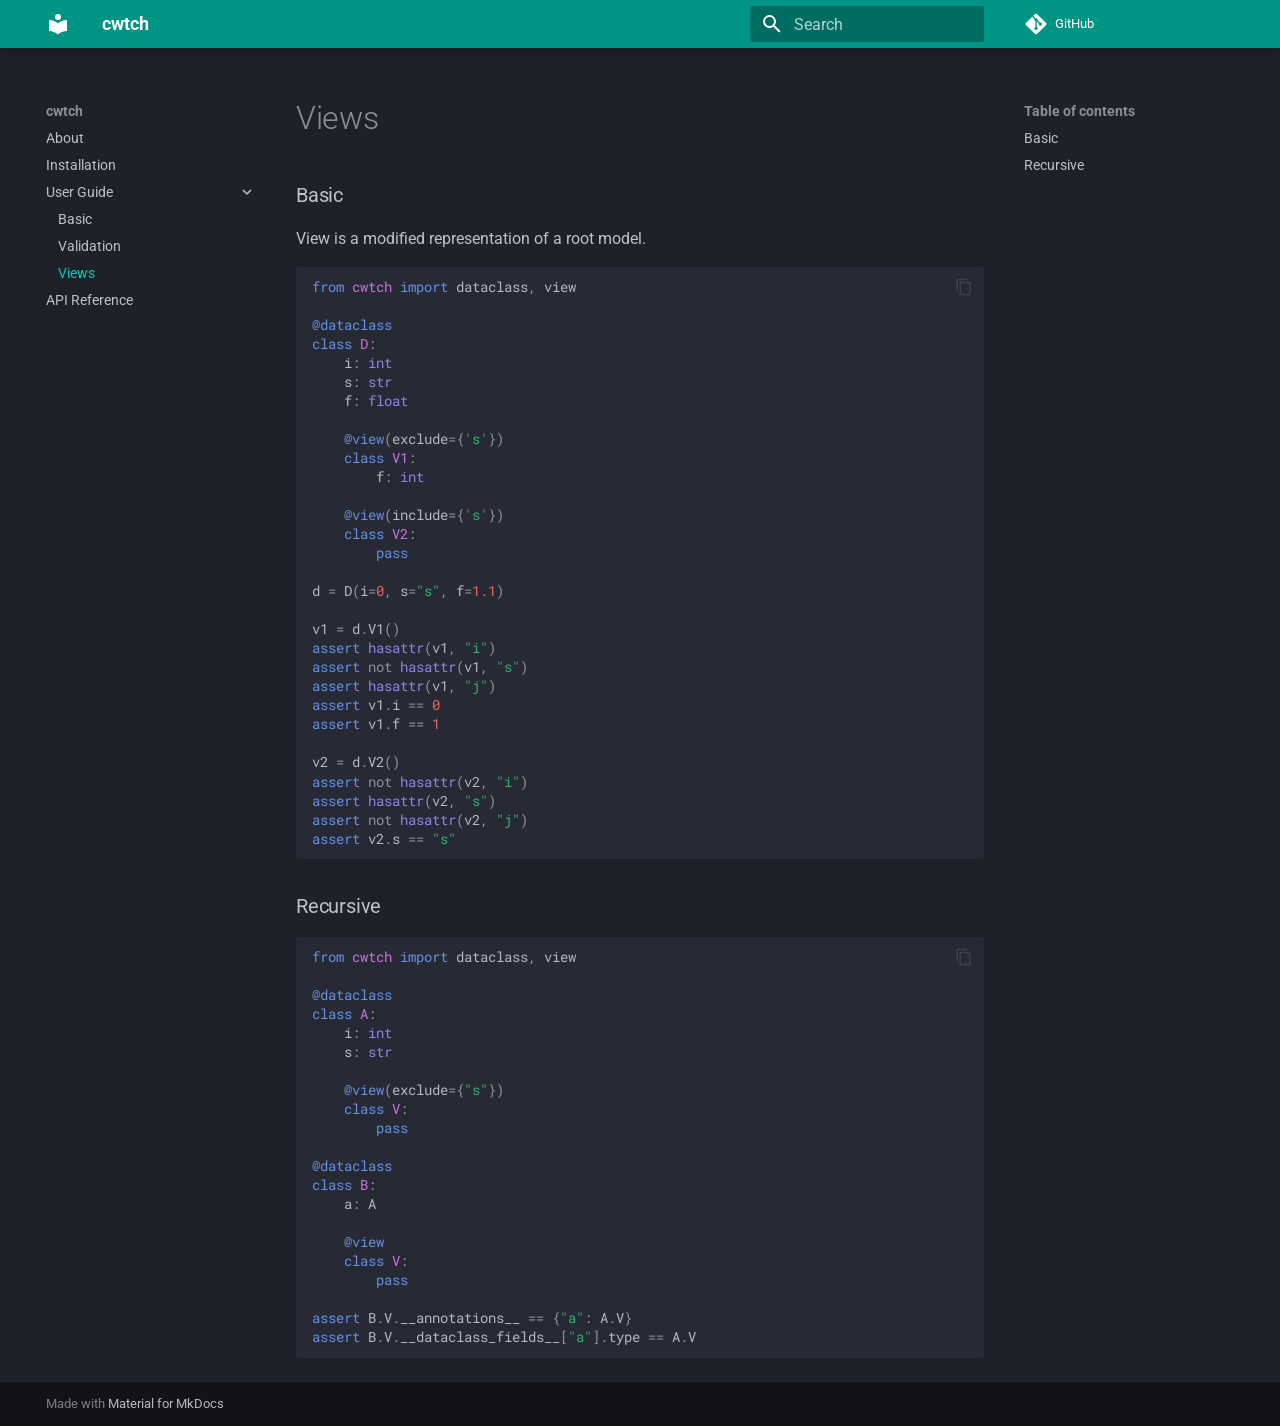
==== commit 8f8cad4d: "Deployed 381f0c7 with MkDocs version: 1.5.3" ====
--- a/user_guide/views/index.html
+++ b/user_guide/views/index.html
@@ -537,6 +537,28 @@
 <a id="__codelineno-0-30" name="__codelineno-0-30" href="#__codelineno-0-30"></a><span class="k">assert</span> <span class="n">v2</span><span class="o">.</span><span class="n">s</span> <span class="o">==</span> <span class="s2">&quot;s&quot;</span>
 </code></pre></div>
 <h3 id="recursive">Recursive</h3>
+<div class="highlight"><pre><span></span><code><a id="__codelineno-1-1" name="__codelineno-1-1" href="#__codelineno-1-1"></a><span class="kn">from</span> <span class="nn">cwtch</span> <span class="kn">import</span> <span class="n">dataclass</span><span class="p">,</span> <span class="n">view</span>
+<a id="__codelineno-1-2" name="__codelineno-1-2" href="#__codelineno-1-2"></a>
+<a id="__codelineno-1-3" name="__codelineno-1-3" href="#__codelineno-1-3"></a><span class="nd">@dataclass</span>
+<a id="__codelineno-1-4" name="__codelineno-1-4" href="#__codelineno-1-4"></a><span class="k">class</span> <span class="nc">A</span><span class="p">:</span>
+<a id="__codelineno-1-5" name="__codelineno-1-5" href="#__codelineno-1-5"></a>    <span class="n">i</span><span class="p">:</span> <span class="nb">int</span>
+<a id="__codelineno-1-6" name="__codelineno-1-6" href="#__codelineno-1-6"></a>    <span class="n">s</span><span class="p">:</span> <span class="nb">str</span>
+<a id="__codelineno-1-7" name="__codelineno-1-7" href="#__codelineno-1-7"></a>
+<a id="__codelineno-1-8" name="__codelineno-1-8" href="#__codelineno-1-8"></a>    <span class="nd">@view</span><span class="p">(</span><span class="n">exclude</span><span class="o">=</span><span class="p">{</span><span class="s2">&quot;s&quot;</span><span class="p">})</span>
+<a id="__codelineno-1-9" name="__codelineno-1-9" href="#__codelineno-1-9"></a>    <span class="k">class</span> <span class="nc">V</span><span class="p">:</span>
+<a id="__codelineno-1-10" name="__codelineno-1-10" href="#__codelineno-1-10"></a>        <span class="k">pass</span>
+<a id="__codelineno-1-11" name="__codelineno-1-11" href="#__codelineno-1-11"></a>
+<a id="__codelineno-1-12" name="__codelineno-1-12" href="#__codelineno-1-12"></a><span class="nd">@dataclass</span>
+<a id="__codelineno-1-13" name="__codelineno-1-13" href="#__codelineno-1-13"></a><span class="k">class</span> <span class="nc">B</span><span class="p">:</span>
+<a id="__codelineno-1-14" name="__codelineno-1-14" href="#__codelineno-1-14"></a>    <span class="n">a</span><span class="p">:</span> <span class="n">A</span>
+<a id="__codelineno-1-15" name="__codelineno-1-15" href="#__codelineno-1-15"></a>
+<a id="__codelineno-1-16" name="__codelineno-1-16" href="#__codelineno-1-16"></a>    <span class="nd">@view</span>
+<a id="__codelineno-1-17" name="__codelineno-1-17" href="#__codelineno-1-17"></a>    <span class="k">class</span> <span class="nc">V</span><span class="p">:</span>
+<a id="__codelineno-1-18" name="__codelineno-1-18" href="#__codelineno-1-18"></a>        <span class="k">pass</span>
+<a id="__codelineno-1-19" name="__codelineno-1-19" href="#__codelineno-1-19"></a>
+<a id="__codelineno-1-20" name="__codelineno-1-20" href="#__codelineno-1-20"></a><span class="k">assert</span> <span class="n">B</span><span class="o">.</span><span class="n">V</span><span class="o">.</span><span class="vm">__annotations__</span> <span class="o">==</span> <span class="p">{</span><span class="s2">&quot;a&quot;</span><span class="p">:</span> <span class="n">A</span><span class="o">.</span><span class="n">V</span><span class="p">}</span>
+<a id="__codelineno-1-21" name="__codelineno-1-21" href="#__codelineno-1-21"></a><span class="k">assert</span> <span class="n">B</span><span class="o">.</span><span class="n">V</span><span class="o">.</span><span class="n">__dataclass_fields__</span><span class="p">[</span><span class="s2">&quot;a&quot;</span><span class="p">]</span><span class="o">.</span><span class="n">type</span> <span class="o">==</span> <span class="n">A</span><span class="o">.</span><span class="n">V</span>
+</code></pre></div>
 
 
 
